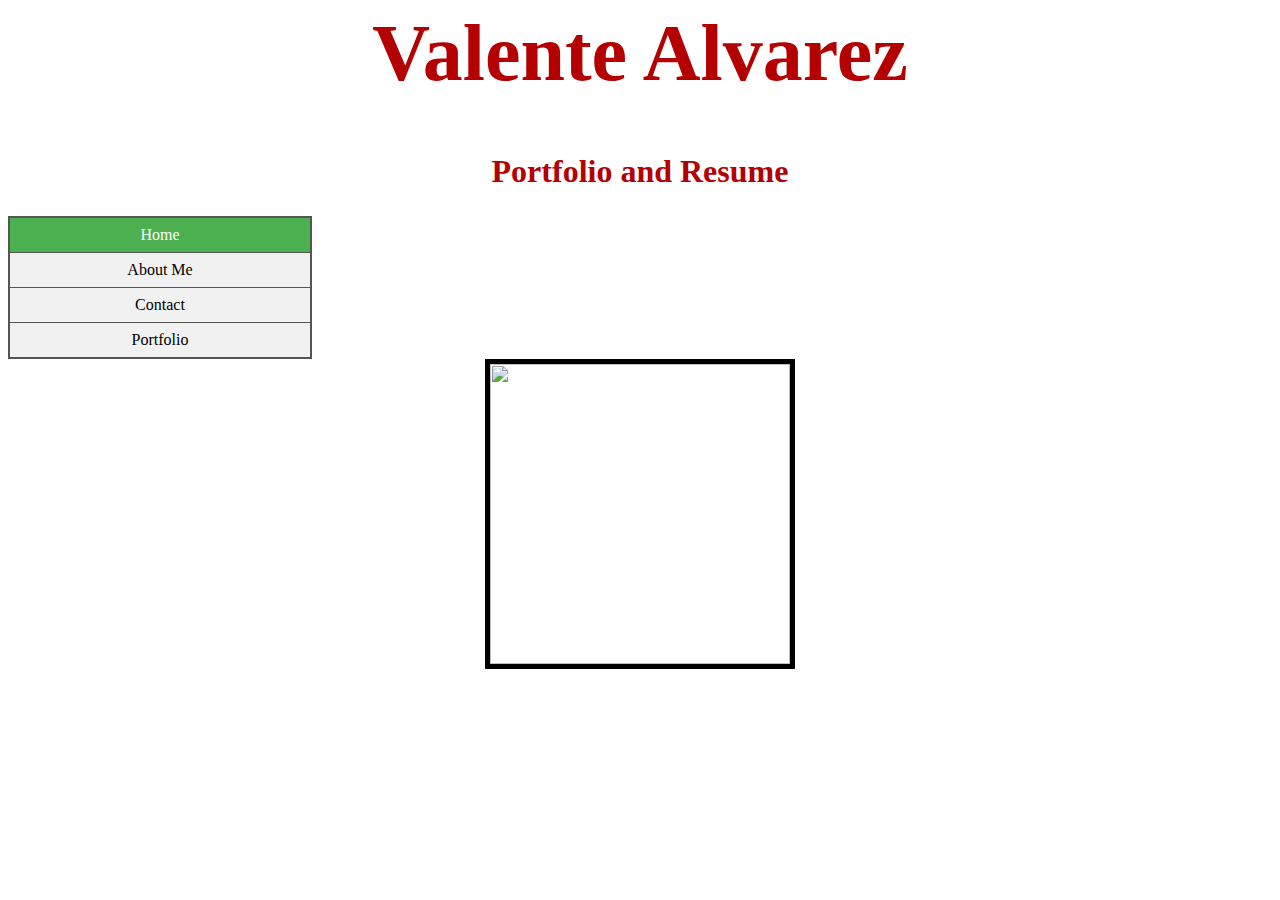
==== index.html @ 8484dba6 "added a background picture to the body." ====
<html>
<header>
    <title><b>Valente Alvarez Portfolio</b></title>
    <link href="style.css" rel="stylesheet" />
</header>

<body background="bg.jpg">
    <center><b><h1>Valente Alvarez</h1></b></center>
    <center><b><h2>Portfolio and Resume</h2></b></center>
    <div id="nav">
        <ul id="home">
            <li><a class="active" href="index.html">Home</a></li>
            <li><a href="about.html">About Me</a></li>
            <li><a href="contact.html">Contact</a></li>
            <li><a href="portfolio.html">Portfolio</a></li>
        </ul>
        <center><img src='https://mail.google.com/mail/?ui=2&ik=c2aad21cc1&view=att&th=15e968c773f52052&attid=0.1&disp=safe&zw' width='300'
                height='300' border=5 /></center>
    </div>
</body>

</html>
---- style.css ----
body {
    background-size: 100%;
}

h1 {
    font-family: 'Times New Roman';
    color: #b40000;
    font-size: 500%;
}
h2 {
    font-family: 'Times New Roman';
    color: #b40000;
    font-size: 200%;
}
b.base {
    color: gold;
}
#home {
    list-style-type: none;
    margin: 0;
    padding: 0;
    width: 300px;
    background-color: #f1f1f1;
    border: 2px solid #555;
}

li a {
    display: block;
    color: #000;
    padding: 8px 16px;
    text-decoration: none;
}

li {
    text-align: center;
    border-bottom: 1px solid #555;
}

li:last-child {
    border-bottom: none;
}

li a.active {
    background-color: #4caf50;
    color: white;
}

li a:hover:not(.active) {
    background-color: #555;
    color: white;
}
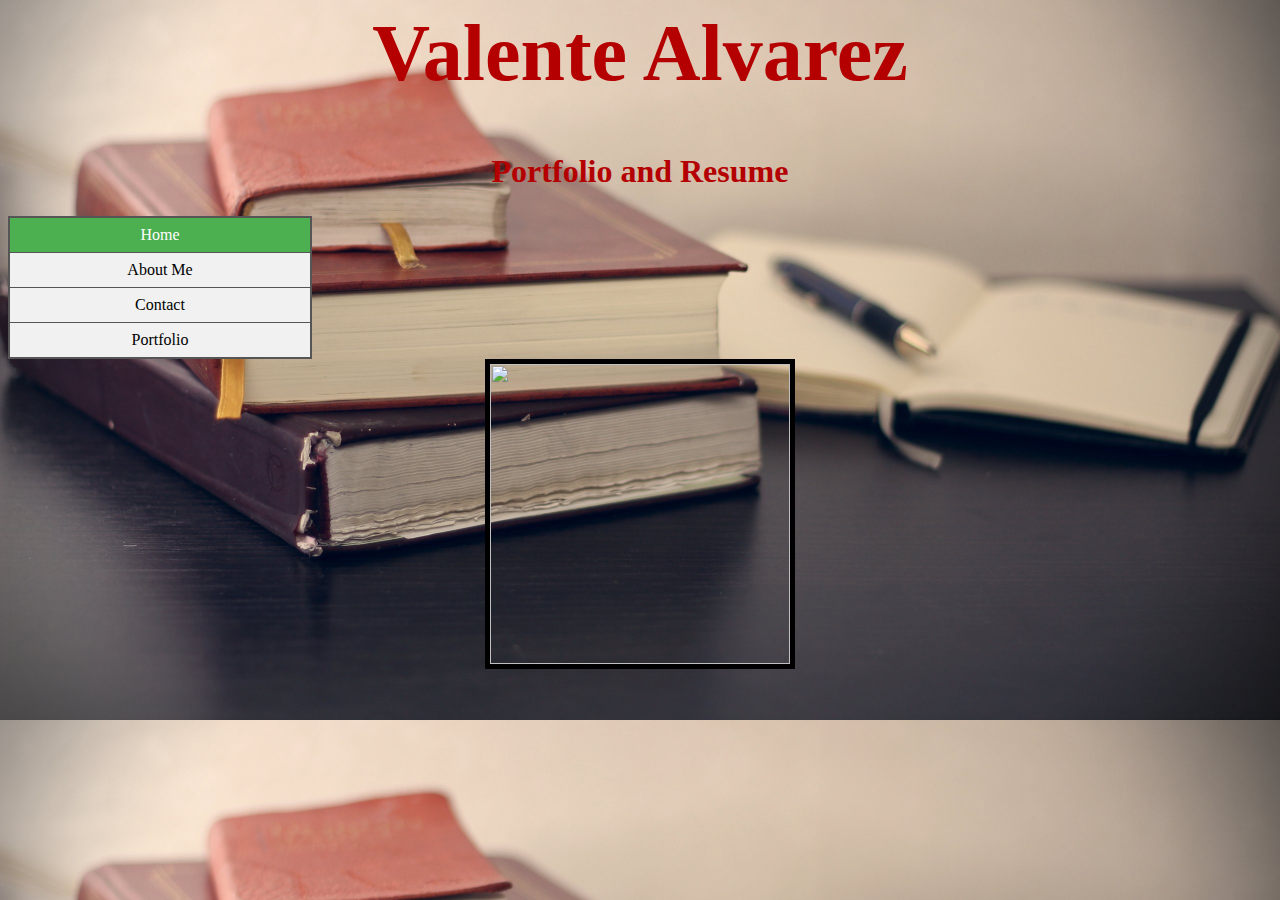
==== commit 69109da5: "added a picture to the page." ====
--- a/index.html
+++ b/index.html
@@ -14,8 +14,7 @@
             <li><a href="contact.html">Contact</a></li>
             <li><a href="portfolio.html">Portfolio</a></li>
         </ul>
-        <center><img src='https://mail.google.com/mail/?ui=2&ik=c2aad21cc1&view=att&th=15e968c773f52052&attid=0.1&disp=safe&zw' width='300'
-                height='300' border=5 /></center>
+        <center><img src='me.jpg' width='300' height='300' border=5 /></center>
     </div>
 </body>
 
--- a/style.css
+++ b/style.css
@@ -1,4 +1,5 @@
 body {
+    background-image: url('bg.jpg');
     background-size: 100%;
 }
 
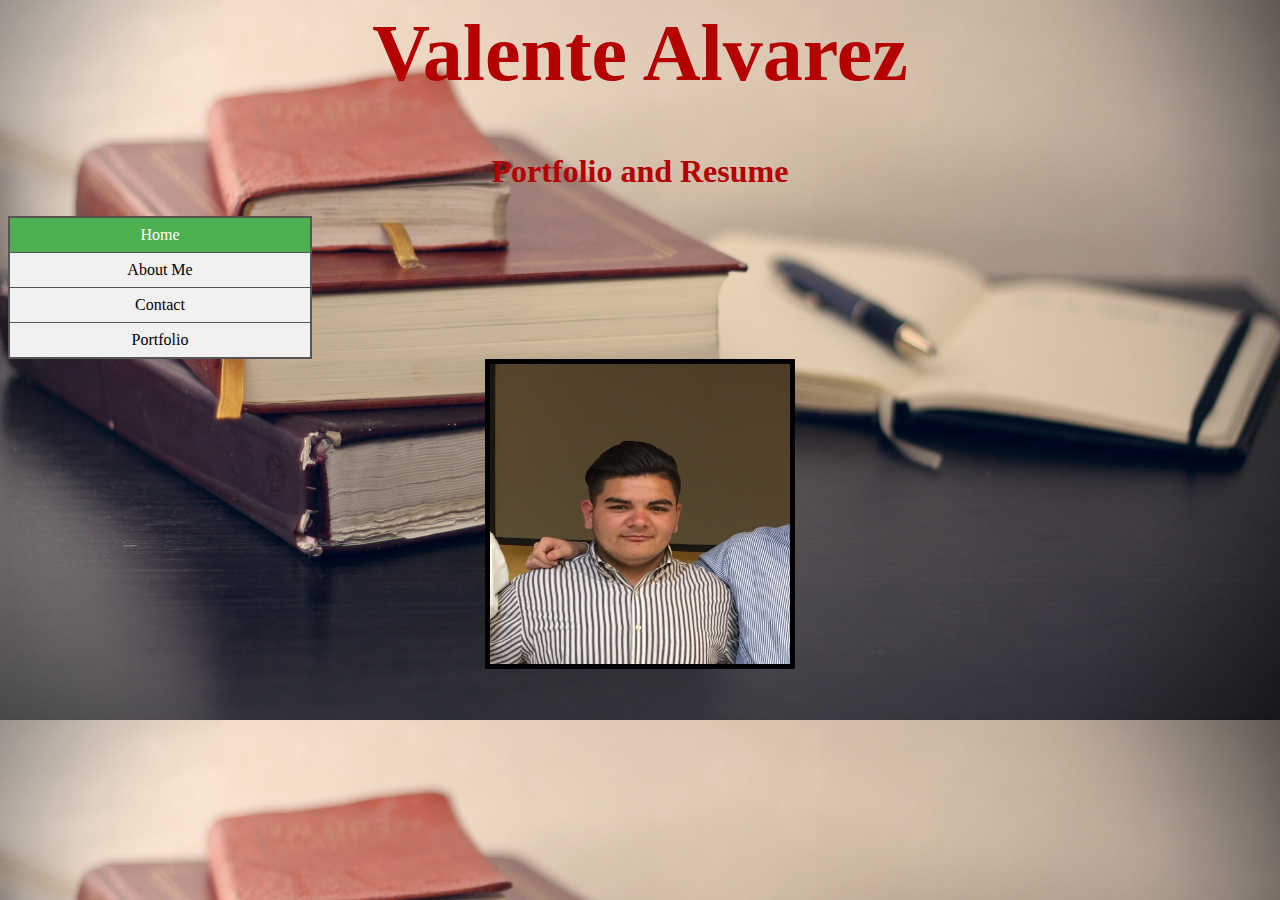
==== commit a8795789: "change the picture i had before accidently changing it" ====
(no text change in the page or its own stylesheets)
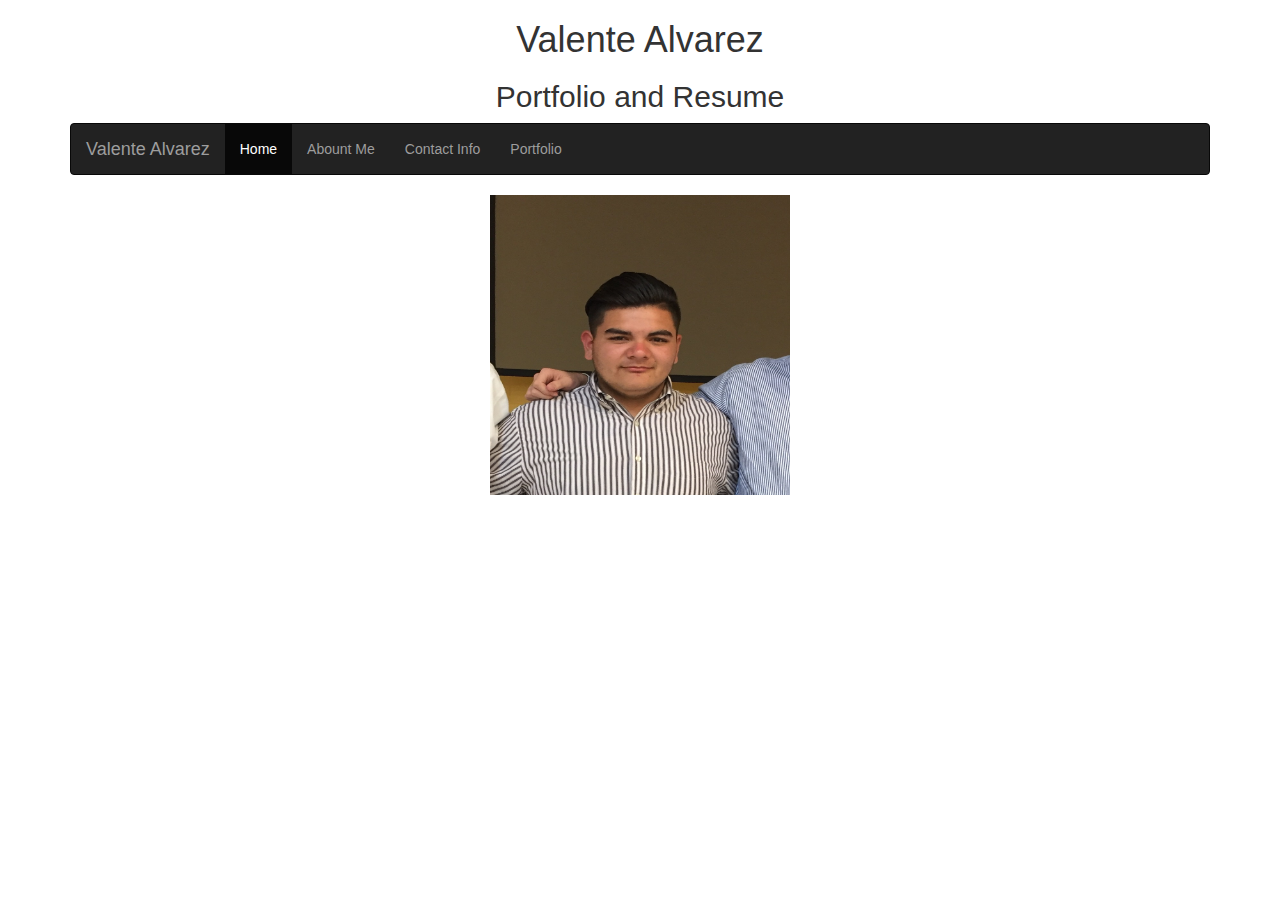
==== commit 6dafd46e: "changed my whole html so that it would only link to one style sheet." ====
--- a/index.html
+++ b/index.html
@@ -1,19 +1,34 @@
 <html>
 <header>
-    <title><b>Valente Alvarez Portfolio</b></title>
-    <link href="style.css" rel="stylesheet" />
+    <!-- Latest compiled and minified CSS -->
+    <link rel="stylesheet" href="https://maxcdn.bootstrapcdn.com/bootstrap/3.3.7/css/bootstrap.min.css">
+    <!-- jQuery library -->
+    <script src="https://ajax.googleapis.com/ajax/libs/jquery/3.2.1/jquery.min.js"></script>
+    <!-- Latest compiled JavaScript -->
+    <script src="https://maxcdn.bootstrapcdn.com/bootstrap/3.3.7/js/bootstrap.min.js"></script>
+    <link rel="stylesheet" href="lavish.css" type="text/css">
+    <link href="https://fonts.googleapis.com/css?family=Satisfy" rel="stylesheet">
+    <link rel="stylesheet" href="stylesheet.css" type="text/css">
+    <title>Valente Alvarez Portfolio</title>
 </header>
 
-<body background="bg.jpg">
+<body>
     <center><b><h1>Valente Alvarez</h1></b></center>
     <center><b><h2>Portfolio and Resume</h2></b></center>
-    <div id="nav">
-        <ul id="home">
-            <li><a class="active" href="index.html">Home</a></li>
-            <li><a href="about.html">About Me</a></li>
-            <li><a href="contact.html">Contact</a></li>
-            <li><a href="portfolio.html">Portfolio</a></li>
-        </ul>
+    <div class="container">
+        <nav class="navbar navbar-inverse">
+            <div class="container-fluid">
+                <div class="navbar-header">
+                    <a class="navbar-brand cursive-font" href="#">Valente Alvarez</a>
+                </div>
+                <ul class="nav navbar-nav">
+                    <li class="active"><a href="index.html">Home</a></li>
+                    <li><a href="about.html">Abount Me</a></li>
+                    <li><a href="contact.html">Contact Info</a></li>
+                    <li><a href="portfolio.html">Portfolio</a></li>
+                </ul>
+            </div>
+        </nav>
         <center><img src='me.jpg' width='300' height='300' border=5 /></center>
     </div>
 </body>
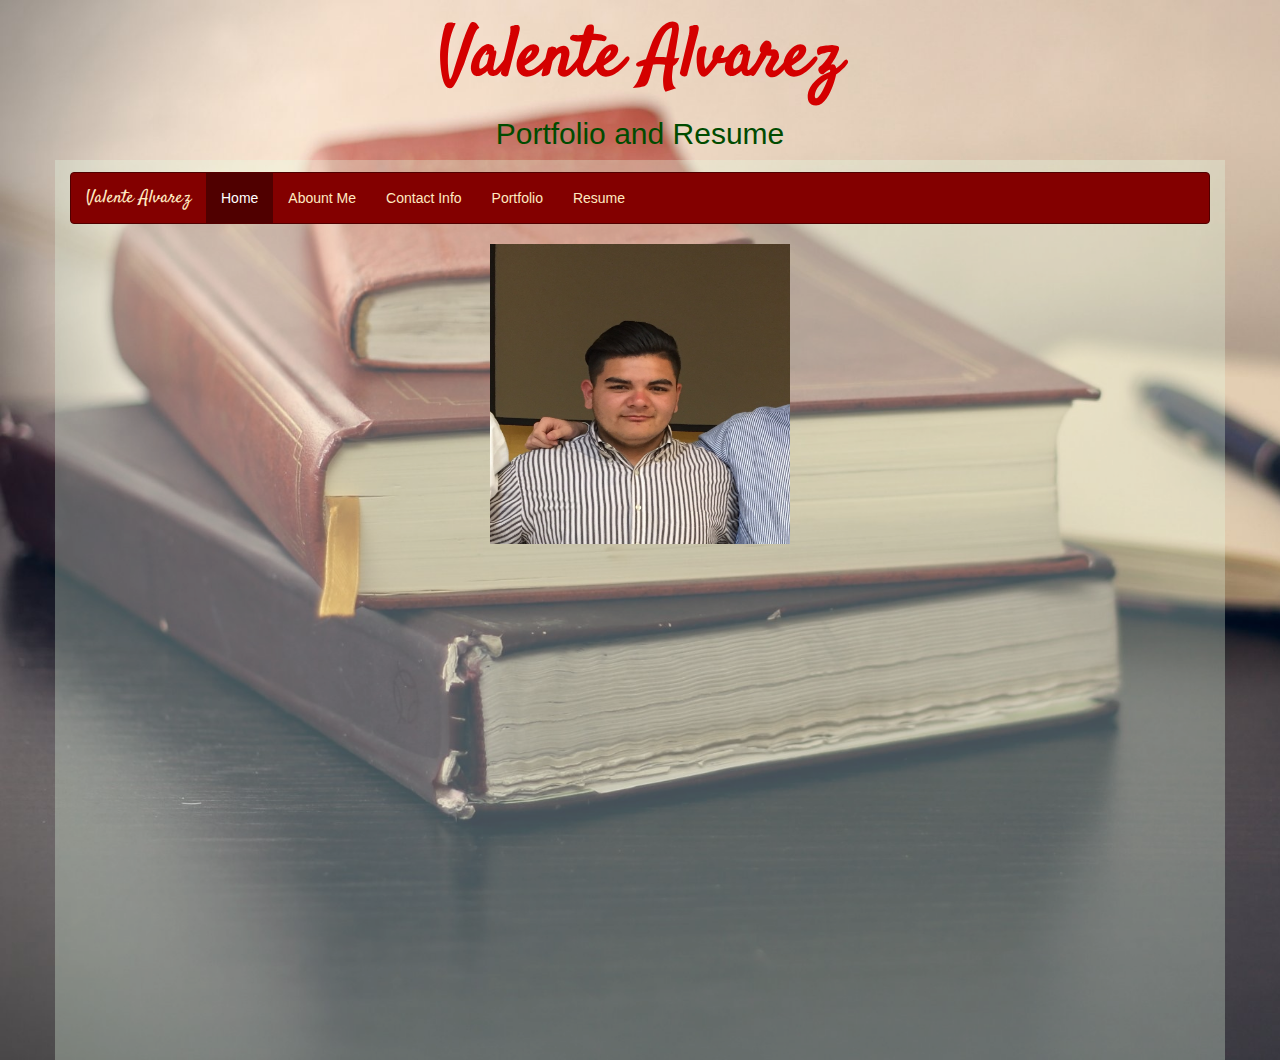
==== commit 085d93ec: "added a navigator that will tak the user to the resume." ====
--- a/index.html
+++ b/index.html
@@ -26,6 +26,7 @@
                     <li><a href="about.html">Abount Me</a></li>
                     <li><a href="contact.html">Contact Info</a></li>
                     <li><a href="portfolio.html">Portfolio</a></li>
+                    <li><a href="Valente Alvarez Resume.pdf">Resume</a></li>
                 </ul>
             </div>
         </nav>
--- a/lavish.css
+++ b/lavish.css
@@ -0,0 +1,5638 @@
+@charset "UTF-8";
+/* CSS generated by http://lavishbootstrap.com */
+/*! normalize.css v3.0.2 | MIT License | git.io/normalize */
+html {
+  font-family: sans-serif;
+  -ms-text-size-adjust: 100%;
+  -webkit-text-size-adjust: 100%; }
+
+body {
+  margin: 0; }
+
+article,
+aside,
+details,
+figcaption,
+figure,
+footer,
+header,
+hgroup,
+main,
+menu,
+nav,
+section,
+summary {
+  display: block; }
+
+audio,
+canvas,
+progress,
+video {
+  display: inline-block;
+  vertical-align: baseline; }
+
+audio:not([controls]) {
+  display: none;
+  height: 0; }
+
+[hidden],
+template {
+  display: none; }
+
+a {
+  background-color: transparent; }
+
+a:active,
+a:hover {
+  outline: 0; }
+
+abbr[title] {
+  border-bottom: 1px dotted; }
+
+b,
+strong {
+  font-weight: bold; }
+
+dfn {
+  font-style: italic; }
+
+h1 {
+  font-size: 2em;
+  margin: 0.67em 0; }
+
+mark {
+  background: #ff0;
+  color: #000; }
+
+small {
+  font-size: 80%; }
+
+sub,
+sup {
+  font-size: 75%;
+  line-height: 0;
+  position: relative;
+  vertical-align: baseline; }
+
+sup {
+  top: -0.5em; }
+
+sub {
+  bottom: -0.25em; }
+
+img {
+  border: 0; }
+
+svg:not(:root) {
+  overflow: hidden; }
+
+figure {
+  margin: 1em 40px; }
+
+hr {
+  -moz-box-sizing: content-box;
+  box-sizing: content-box;
+  height: 0; }
+
+pre {
+  overflow: auto; }
+
+code,
+kbd,
+pre,
+samp {
+  font-family: monospace, monospace;
+  font-size: 1em; }
+
+button,
+input,
+optgroup,
+select,
+textarea {
+  color: inherit;
+  font: inherit;
+  margin: 0; }
+
+button {
+  overflow: visible; }
+
+button,
+select {
+  text-transform: none; }
+
+button,
+html input[type="button"],
+input[type="reset"],
+input[type="submit"] {
+  -webkit-appearance: button;
+  cursor: pointer; }
+
+button[disabled],
+html input[disabled] {
+  cursor: default; }
+
+button::-moz-focus-inner,
+input::-moz-focus-inner {
+  border: 0;
+  padding: 0; }
+
+input {
+  line-height: normal; }
+
+input[type="checkbox"],
+input[type="radio"] {
+  box-sizing: border-box;
+  padding: 0; }
+
+input[type="number"]::-webkit-inner-spin-button,
+input[type="number"]::-webkit-outer-spin-button {
+  height: auto; }
+
+input[type="search"] {
+  -webkit-appearance: textfield;
+  -moz-box-sizing: content-box;
+  -webkit-box-sizing: content-box;
+  box-sizing: content-box; }
+
+input[type="search"]::-webkit-search-cancel-button,
+input[type="search"]::-webkit-search-decoration {
+  -webkit-appearance: none; }
+
+fieldset {
+  border: 1px solid #c0c0c0;
+  margin: 0 2px;
+  padding: 0.35em 0.625em 0.75em; }
+
+legend {
+  border: 0;
+  padding: 0; }
+
+textarea {
+  overflow: auto; }
+
+optgroup {
+  font-weight: bold; }
+
+table {
+  border-collapse: collapse;
+  border-spacing: 0; }
+
+td,
+th {
+  padding: 0; }
+
+/*! Source: https://github.com/h5bp/html5-boilerplate/blob/master/src/css/main.css */
+@media print {
+  *,
+  *:before,
+  *:after {
+    background: transparent !important;
+    color: #000 !important;
+    box-shadow: none !important;
+    text-shadow: none !important; }
+
+  a,
+  a:visited {
+    text-decoration: underline; }
+
+  a[href]:after {
+    content: " (" attr(href) ")"; }
+
+  abbr[title]:after {
+    content: " (" attr(title) ")"; }
+
+  a[href^="#"]:after,
+  a[href^="javascript:"]:after {
+    content: ""; }
+
+  pre,
+  blockquote {
+    border: 1px solid #999;
+    page-break-inside: avoid; }
+
+  thead {
+    display: table-header-group; }
+
+  tr,
+  img {
+    page-break-inside: avoid; }
+
+  img {
+    max-width: 100% !important; }
+
+  p,
+  h2,
+  h3 {
+    orphans: 3;
+    widows: 3; }
+
+  h2,
+  h3 {
+    page-break-after: avoid; }
+
+  select {
+    background: #fff !important; }
+
+  .navbar {
+    display: none; }
+
+  .btn > .caret,
+  .dropup > .btn > .caret {
+    border-top-color: #000 !important; }
+
+  .label {
+    border: 1px solid #000; }
+
+  .table {
+    border-collapse: collapse !important; }
+    .table td,
+    .table th {
+      background-color: #fff !important; }
+
+  .table-bordered th,
+  .table-bordered td {
+    border: 1px solid #ddd !important; } }
+@font-face {
+  font-family: 'Glyphicons Halflings';
+  src: url("../fonts/bootstrap/glyphicons-halflings-regular.eot");
+  src: url("../fonts/bootstrap/glyphicons-halflings-regular.eot?#iefix") format("embedded-opentype"), url("../fonts/bootstrap/glyphicons-halflings-regular.woff2") format("woff2"), url("../fonts/bootstrap/glyphicons-halflings-regular.woff") format("woff"), url("../fonts/bootstrap/glyphicons-halflings-regular.ttf") format("truetype"), url("../fonts/bootstrap/glyphicons-halflings-regular.svg#glyphicons_halflingsregular") format("svg"); }
+.glyphicon {
+  position: relative;
+  top: 1px;
+  display: inline-block;
+  font-family: 'Glyphicons Halflings';
+  font-style: normal;
+  font-weight: normal;
+  line-height: 1;
+  -webkit-font-smoothing: antialiased;
+  -moz-osx-font-smoothing: grayscale; }
+
+.glyphicon-asterisk:before {
+  content: "\2a"; }
+
+.glyphicon-plus:before {
+  content: "\2b"; }
+
+.glyphicon-euro:before,
+.glyphicon-eur:before {
+  content: "\20ac"; }
+
+.glyphicon-minus:before {
+  content: "\2212"; }
+
+.glyphicon-cloud:before {
+  content: "\2601"; }
+
+.glyphicon-envelope:before {
+  content: "\2709"; }
+
+.glyphicon-pencil:before {
+  content: "\270f"; }
+
+.glyphicon-glass:before {
+  content: "\e001"; }
+
+.glyphicon-music:before {
+  content: "\e002"; }
+
+.glyphicon-search:before {
+  content: "\e003"; }
+
+.glyphicon-heart:before {
+  content: "\e005"; }
+
+.glyphicon-star:before {
+  content: "\e006"; }
+
+.glyphicon-star-empty:before {
+  content: "\e007"; }
+
+.glyphicon-user:before {
+  content: "\e008"; }
+
+.glyphicon-film:before {
+  content: "\e009"; }
+
+.glyphicon-th-large:before {
+  content: "\e010"; }
+
+.glyphicon-th:before {
+  content: "\e011"; }
+
+.glyphicon-th-list:before {
+  content: "\e012"; }
+
+.glyphicon-ok:before {
+  content: "\e013"; }
+
+.glyphicon-remove:before {
+  content: "\e014"; }
+
+.glyphicon-zoom-in:before {
+  content: "\e015"; }
+
+.glyphicon-zoom-out:before {
+  content: "\e016"; }
+
+.glyphicon-off:before {
+  content: "\e017"; }
+
+.glyphicon-signal:before {
+  content: "\e018"; }
+
+.glyphicon-cog:before {
+  content: "\e019"; }
+
+.glyphicon-trash:before {
+  content: "\e020"; }
+
+.glyphicon-home:before {
+  content: "\e021"; }
+
+.glyphicon-file:before {
+  content: "\e022"; }
+
+.glyphicon-time:before {
+  content: "\e023"; }
+
+.glyphicon-road:before {
+  content: "\e024"; }
+
+.glyphicon-download-alt:before {
+  content: "\e025"; }
+
+.glyphicon-download:before {
+  content: "\e026"; }
+
+.glyphicon-upload:before {
+  content: "\e027"; }
+
+.glyphicon-inbox:before {
+  content: "\e028"; }
+
+.glyphicon-play-circle:before {
+  content: "\e029"; }
+
+.glyphicon-repeat:before {
+  content: "\e030"; }
+
+.glyphicon-refresh:before {
+  content: "\e031"; }
+
+.glyphicon-list-alt:before {
+  content: "\e032"; }
+
+.glyphicon-lock:before {
+  content: "\e033"; }
+
+.glyphicon-flag:before {
+  content: "\e034"; }
+
+.glyphicon-headphones:before {
+  content: "\e035"; }
+
+.glyphicon-volume-off:before {
+  content: "\e036"; }
+
+.glyphicon-volume-down:before {
+  content: "\e037"; }
+
+.glyphicon-volume-up:before {
+  content: "\e038"; }
+
+.glyphicon-qrcode:before {
+  content: "\e039"; }
+
+.glyphicon-barcode:before {
+  content: "\e040"; }
+
+.glyphicon-tag:before {
+  content: "\e041"; }
+
+.glyphicon-tags:before {
+  content: "\e042"; }
+
+.glyphicon-book:before {
+  content: "\e043"; }
+
+.glyphicon-bookmark:before {
+  content: "\e044"; }
+
+.glyphicon-print:before {
+  content: "\e045"; }
+
+.glyphicon-camera:before {
+  content: "\e046"; }
+
+.glyphicon-font:before {
+  content: "\e047"; }
+
+.glyphicon-bold:before {
+  content: "\e048"; }
+
+.glyphicon-italic:before {
+  content: "\e049"; }
+
+.glyphicon-text-height:before {
+  content: "\e050"; }
+
+.glyphicon-text-width:before {
+  content: "\e051"; }
+
+.glyphicon-align-left:before {
+  content: "\e052"; }
+
+.glyphicon-align-center:before {
+  content: "\e053"; }
+
+.glyphicon-align-right:before {
+  content: "\e054"; }
+
+.glyphicon-align-justify:before {
+  content: "\e055"; }
+
+.glyphicon-list:before {
+  content: "\e056"; }
+
+.glyphicon-indent-left:before {
+  content: "\e057"; }
+
+.glyphicon-indent-right:before {
+  content: "\e058"; }
+
+.glyphicon-facetime-video:before {
+  content: "\e059"; }
+
+.glyphicon-picture:before {
+  content: "\e060"; }
+
+.glyphicon-map-marker:before {
+  content: "\e062"; }
+
+.glyphicon-adjust:before {
+  content: "\e063"; }
+
+.glyphicon-tint:before {
+  content: "\e064"; }
+
+.glyphicon-edit:before {
+  content: "\e065"; }
+
+.glyphicon-share:before {
+  content: "\e066"; }
+
+.glyphicon-check:before {
+  content: "\e067"; }
+
+.glyphicon-move:before {
+  content: "\e068"; }
+
+.glyphicon-step-backward:before {
+  content: "\e069"; }
+
+.glyphicon-fast-backward:before {
+  content: "\e070"; }
+
+.glyphicon-backward:before {
+  content: "\e071"; }
+
+.glyphicon-play:before {
+  content: "\e072"; }
+
+.glyphicon-pause:before {
+  content: "\e073"; }
+
+.glyphicon-stop:before {
+  content: "\e074"; }
+
+.glyphicon-forward:before {
+  content: "\e075"; }
+
+.glyphicon-fast-forward:before {
+  content: "\e076"; }
+
+.glyphicon-step-forward:before {
+  content: "\e077"; }
+
+.glyphicon-eject:before {
+  content: "\e078"; }
+
+.glyphicon-chevron-left:before {
+  content: "\e079"; }
+
+.glyphicon-chevron-right:before {
+  content: "\e080"; }
+
+.glyphicon-plus-sign:before {
+  content: "\e081"; }
+
+.glyphicon-minus-sign:before {
+  content: "\e082"; }
+
+.glyphicon-remove-sign:before {
+  content: "\e083"; }
+
+.glyphicon-ok-sign:before {
+  content: "\e084"; }
+
+.glyphicon-question-sign:before {
+  content: "\e085"; }
+
+.glyphicon-info-sign:before {
+  content: "\e086"; }
+
+.glyphicon-screenshot:before {
+  content: "\e087"; }
+
+.glyphicon-remove-circle:before {
+  content: "\e088"; }
+
+.glyphicon-ok-circle:before {
+  content: "\e089"; }
+
+.glyphicon-ban-circle:before {
+  content: "\e090"; }
+
+.glyphicon-arrow-left:before {
+  content: "\e091"; }
+
+.glyphicon-arrow-right:before {
+  content: "\e092"; }
+
+.glyphicon-arrow-up:before {
+  content: "\e093"; }
+
+.glyphicon-arrow-down:before {
+  content: "\e094"; }
+
+.glyphicon-share-alt:before {
+  content: "\e095"; }
+
+.glyphicon-resize-full:before {
+  content: "\e096"; }
+
+.glyphicon-resize-small:before {
+  content: "\e097"; }
+
+.glyphicon-exclamation-sign:before {
+  content: "\e101"; }
+
+.glyphicon-gift:before {
+  content: "\e102"; }
+
+.glyphicon-leaf:before {
+  content: "\e103"; }
+
+.glyphicon-fire:before {
+  content: "\e104"; }
+
+.glyphicon-eye-open:before {
+  content: "\e105"; }
+
+.glyphicon-eye-close:before {
+  content: "\e106"; }
+
+.glyphicon-warning-sign:before {
+  content: "\e107"; }
+
+.glyphicon-plane:before {
+  content: "\e108"; }
+
+.glyphicon-calendar:before {
+  content: "\e109"; }
+
+.glyphicon-random:before {
+  content: "\e110"; }
+
+.glyphicon-comment:before {
+  content: "\e111"; }
+
+.glyphicon-magnet:before {
+  content: "\e112"; }
+
+.glyphicon-chevron-up:before {
+  content: "\e113"; }
+
+.glyphicon-chevron-down:before {
+  content: "\e114"; }
+
+.glyphicon-retweet:before {
+  content: "\e115"; }
+
+.glyphicon-shopping-cart:before {
+  content: "\e116"; }
+
+.glyphicon-folder-close:before {
+  content: "\e117"; }
+
+.glyphicon-folder-open:before {
+  content: "\e118"; }
+
+.glyphicon-resize-vertical:before {
+  content: "\e119"; }
+
+.glyphicon-resize-horizontal:before {
+  content: "\e120"; }
+
+.glyphicon-hdd:before {
+  content: "\e121"; }
+
+.glyphicon-bullhorn:before {
+  content: "\e122"; }
+
+.glyphicon-bell:before {
+  content: "\e123"; }
+
+.glyphicon-certificate:before {
+  content: "\e124"; }
+
+.glyphicon-thumbs-up:before {
+  content: "\e125"; }
+
+.glyphicon-thumbs-down:before {
+  content: "\e126"; }
+
+.glyphicon-hand-right:before {
+  content: "\e127"; }
+
+.glyphicon-hand-left:before {
+  content: "\e128"; }
+
+.glyphicon-hand-up:before {
+  content: "\e129"; }
+
+.glyphicon-hand-down:before {
+  content: "\e130"; }
+
+.glyphicon-circle-arrow-right:before {
+  content: "\e131"; }
+
+.glyphicon-circle-arrow-left:before {
+  content: "\e132"; }
+
+.glyphicon-circle-arrow-up:before {
+  content: "\e133"; }
+
+.glyphicon-circle-arrow-down:before {
+  content: "\e134"; }
+
+.glyphicon-globe:before {
+  content: "\e135"; }
+
+.glyphicon-wrench:before {
+  content: "\e136"; }
+
+.glyphicon-tasks:before {
+  content: "\e137"; }
+
+.glyphicon-filter:before {
+  content: "\e138"; }
+
+.glyphicon-briefcase:before {
+  content: "\e139"; }
+
+.glyphicon-fullscreen:before {
+  content: "\e140"; }
+
+.glyphicon-dashboard:before {
+  content: "\e141"; }
+
+.glyphicon-paperclip:before {
+  content: "\e142"; }
+
+.glyphicon-heart-empty:before {
+  content: "\e143"; }
+
+.glyphicon-link:before {
+  content: "\e144"; }
+
+.glyphicon-phone:before {
+  content: "\e145"; }
+
+.glyphicon-pushpin:before {
+  content: "\e146"; }
+
+.glyphicon-usd:before {
+  content: "\e148"; }
+
+.glyphicon-gbp:before {
+  content: "\e149"; }
+
+.glyphicon-sort:before {
+  content: "\e150"; }
+
+.glyphicon-sort-by-alphabet:before {
+  content: "\e151"; }
+
+.glyphicon-sort-by-alphabet-alt:before {
+  content: "\e152"; }
+
+.glyphicon-sort-by-order:before {
+  content: "\e153"; }
+
+.glyphicon-sort-by-order-alt:before {
+  content: "\e154"; }
+
+.glyphicon-sort-by-attributes:before {
+  content: "\e155"; }
+
+.glyphicon-sort-by-attributes-alt:before {
+  content: "\e156"; }
+
+.glyphicon-unchecked:before {
+  content: "\e157"; }
+
+.glyphicon-expand:before {
+  content: "\e158"; }
+
+.glyphicon-collapse-down:before {
+  content: "\e159"; }
+
+.glyphicon-collapse-up:before {
+  content: "\e160"; }
+
+.glyphicon-log-in:before {
+  content: "\e161"; }
+
+.glyphicon-flash:before {
+  content: "\e162"; }
+
+.glyphicon-log-out:before {
+  content: "\e163"; }
+
+.glyphicon-new-window:before {
+  content: "\e164"; }
+
+.glyphicon-record:before {
+  content: "\e165"; }
+
+.glyphicon-save:before {
+  content: "\e166"; }
+
+.glyphicon-open:before {
+  content: "\e167"; }
+
+.glyphicon-saved:before {
+  content: "\e168"; }
+
+.glyphicon-import:before {
+  content: "\e169"; }
+
+.glyphicon-export:before {
+  content: "\e170"; }
+
+.glyphicon-send:before {
+  content: "\e171"; }
+
+.glyphicon-floppy-disk:before {
+  content: "\e172"; }
+
+.glyphicon-floppy-saved:before {
+  content: "\e173"; }
+
+.glyphicon-floppy-remove:before {
+  content: "\e174"; }
+
+.glyphicon-floppy-save:before {
+  content: "\e175"; }
+
+.glyphicon-floppy-open:before {
+  content: "\e176"; }
+
+.glyphicon-credit-card:before {
+  content: "\e177"; }
+
+.glyphicon-transfer:before {
+  content: "\e178"; }
+
+.glyphicon-cutlery:before {
+  content: "\e179"; }
+
+.glyphicon-header:before {
+  content: "\e180"; }
+
+.glyphicon-compressed:before {
+  content: "\e181"; }
+
+.glyphicon-earphone:before {
+  content: "\e182"; }
+
+.glyphicon-phone-alt:before {
+  content: "\e183"; }
+
+.glyphicon-tower:before {
+  content: "\e184"; }
+
+.glyphicon-stats:before {
+  content: "\e185"; }
+
+.glyphicon-sd-video:before {
+  content: "\e186"; }
+
+.glyphicon-hd-video:before {
+  content: "\e187"; }
+
+.glyphicon-subtitles:before {
+  content: "\e188"; }
+
+.glyphicon-sound-stereo:before {
+  content: "\e189"; }
+
+.glyphicon-sound-dolby:before {
+  content: "\e190"; }
+
+.glyphicon-sound-5-1:before {
+  content: "\e191"; }
+
+.glyphicon-sound-6-1:before {
+  content: "\e192"; }
+
+.glyphicon-sound-7-1:before {
+  content: "\e193"; }
+
+.glyphicon-copyright-mark:before {
+  content: "\e194"; }
+
+.glyphicon-registration-mark:before {
+  content: "\e195"; }
+
+.glyphicon-cloud-download:before {
+  content: "\e197"; }
+
+.glyphicon-cloud-upload:before {
+  content: "\e198"; }
+
+.glyphicon-tree-conifer:before {
+  content: "\e199"; }
+
+.glyphicon-tree-deciduous:before {
+  content: "\e200"; }
+
+.glyphicon-cd:before {
+  content: "\e201"; }
+
+.glyphicon-save-file:before {
+  content: "\e202"; }
+
+.glyphicon-open-file:before {
+  content: "\e203"; }
+
+.glyphicon-level-up:before {
+  content: "\e204"; }
+
+.glyphicon-copy:before {
+  content: "\e205"; }
+
+.glyphicon-paste:before {
+  content: "\e206"; }
+
+.glyphicon-alert:before {
+  content: "\e209"; }
+
+.glyphicon-equalizer:before {
+  content: "\e210"; }
+
+.glyphicon-king:before {
+  content: "\e211"; }
+
+.glyphicon-queen:before {
+  content: "\e212"; }
+
+.glyphicon-pawn:before {
+  content: "\e213"; }
+
+.glyphicon-bishop:before {
+  content: "\e214"; }
+
+.glyphicon-knight:before {
+  content: "\e215"; }
+
+.glyphicon-baby-formula:before {
+  content: "\e216"; }
+
+.glyphicon-tent:before {
+  content: "\26fa"; }
+
+.glyphicon-blackboard:before {
+  content: "\e218"; }
+
+.glyphicon-bed:before {
+  content: "\e219"; }
+
+.glyphicon-apple:before {
+  content: "\f8ff"; }
+
+.glyphicon-erase:before {
+  content: "\e221"; }
+
+.glyphicon-hourglass:before {
+  content: "\231b"; }
+
+.glyphicon-lamp:before {
+  content: "\e223"; }
+
+.glyphicon-duplicate:before {
+  content: "\e224"; }
+
+.glyphicon-piggy-bank:before {
+  content: "\e225"; }
+
+.glyphicon-scissors:before {
+  content: "\e226"; }
+
+.glyphicon-bitcoin:before {
+  content: "\e227"; }
+
+.glyphicon-btc:before {
+  content: "\e227"; }
+
+.glyphicon-xbt:before {
+  content: "\e227"; }
+
+.glyphicon-yen:before {
+  content: "\00a5"; }
+
+.glyphicon-jpy:before {
+  content: "\00a5"; }
+
+.glyphicon-ruble:before {
+  content: "\20bd"; }
+
+.glyphicon-rub:before {
+  content: "\20bd"; }
+
+.glyphicon-scale:before {
+  content: "\e230"; }
+
+.glyphicon-ice-lolly:before {
+  content: "\e231"; }
+
+.glyphicon-ice-lolly-tasted:before {
+  content: "\e232"; }
+
+.glyphicon-education:before {
+  content: "\e233"; }
+
+.glyphicon-option-horizontal:before {
+  content: "\e234"; }
+
+.glyphicon-option-vertical:before {
+  content: "\e235"; }
+
+.glyphicon-menu-hamburger:before {
+  content: "\e236"; }
+
+.glyphicon-modal-window:before {
+  content: "\e237"; }
+
+.glyphicon-oil:before {
+  content: "\e238"; }
+
+.glyphicon-grain:before {
+  content: "\e239"; }
+
+.glyphicon-sunglasses:before {
+  content: "\e240"; }
+
+.glyphicon-text-size:before {
+  content: "\e241"; }
+
+.glyphicon-text-color:before {
+  content: "\e242"; }
+
+.glyphicon-text-background:before {
+  content: "\e243"; }
+
+.glyphicon-object-align-top:before {
+  content: "\e244"; }
+
+.glyphicon-object-align-bottom:before {
+  content: "\e245"; }
+
+.glyphicon-object-align-horizontal:before {
+  content: "\e246"; }
+
+.glyphicon-object-align-left:before {
+  content: "\e247"; }
+
+.glyphicon-object-align-vertical:before {
+  content: "\e248"; }
+
+.glyphicon-object-align-right:before {
+  content: "\e249"; }
+
+.glyphicon-triangle-right:before {
+  content: "\e250"; }
+
+.glyphicon-triangle-left:before {
+  content: "\e251"; }
+
+.glyphicon-triangle-bottom:before {
+  content: "\e252"; }
+
+.glyphicon-triangle-top:before {
+  content: "\e253"; }
+
+.glyphicon-console:before {
+  content: "\e254"; }
+
+.glyphicon-superscript:before {
+  content: "\e255"; }
+
+.glyphicon-subscript:before {
+  content: "\e256"; }
+
+.glyphicon-menu-left:before {
+  content: "\e257"; }
+
+.glyphicon-menu-right:before {
+  content: "\e258"; }
+
+.glyphicon-menu-down:before {
+  content: "\e259"; }
+
+.glyphicon-menu-up:before {
+  content: "\e260"; }
+
+* {
+  -webkit-box-sizing: border-box;
+  -moz-box-sizing: border-box;
+  box-sizing: border-box; }
+
+*:before,
+*:after {
+  -webkit-box-sizing: border-box;
+  -moz-box-sizing: border-box;
+  box-sizing: border-box; }
+
+html {
+  font-size: 10px;
+  -webkit-tap-highlight-color: transparent; }
+
+body {
+  font-family: "Helvetica Neue", Helvetica, Arial, sans-serif;
+  font-size: 14px;
+  line-height: 1.42857;
+  color: #004B00;
+  background-color: #E8FEE8; }
+
+input,
+button,
+select,
+textarea {
+  font-family: inherit;
+  font-size: inherit;
+  line-height: inherit; }
+
+a {
+  color: #006868;
+  text-decoration: none; }
+  a:hover, a:focus {
+    color: #001b1b;
+    text-decoration: underline; }
+  a:focus {
+    outline: thin dotted;
+    outline: 5px auto -webkit-focus-ring-color;
+    outline-offset: -2px; }
+
+figure {
+  margin: 0; }
+
+img {
+  vertical-align: middle; }
+
+.img-responsive {
+  display: block;
+  max-width: 100%;
+  height: auto; }
+
+.img-rounded {
+  border-radius: 6px; }
+
+.img-thumbnail {
+  padding: 4px;
+  line-height: 1.42857;
+  background-color: #E8FEE8;
+  border: 1px solid #ddd;
+  border-radius: 4px;
+  -webkit-transition: all 0.2s ease-in-out;
+  -o-transition: all 0.2s ease-in-out;
+  transition: all 0.2s ease-in-out;
+  display: inline-block;
+  max-width: 100%;
+  height: auto; }
+
+.img-circle {
+  border-radius: 50%; }
+
+hr {
+  margin-top: 20px;
+  margin-bottom: 20px;
+  border: 0;
+  border-top: 1px solid #FF9F50; }
+
+.sr-only {
+  position: absolute;
+  width: 1px;
+  height: 1px;
+  margin: -1px;
+  padding: 0;
+  overflow: hidden;
+  clip: rect(0, 0, 0, 0);
+  border: 0; }
+
+.sr-only-focusable:active, .sr-only-focusable:focus {
+  position: static;
+  width: auto;
+  height: auto;
+  margin: 0;
+  overflow: visible;
+  clip: auto; }
+
+[role="button"] {
+  cursor: pointer; }
+
+h1, h2, h3, h4, h5, h6,
+.h1, .h2, .h3, .h4, .h5, .h6 {
+  font-family: inherit;
+  font-weight: 500;
+  line-height: 1.1;
+  color: inherit; }
+  h1 small,
+  h1 .small, h2 small,
+  h2 .small, h3 small,
+  h3 .small, h4 small,
+  h4 .small, h5 small,
+  h5 .small, h6 small,
+  h6 .small,
+  .h1 small,
+  .h1 .small, .h2 small,
+  .h2 .small, .h3 small,
+  .h3 .small, .h4 small,
+  .h4 .small, .h5 small,
+  .h5 .small, .h6 small,
+  .h6 .small {
+    font-weight: normal;
+    line-height: 1;
+    color: #FFD073; }
+
+h1, .h1,
+h2, .h2,
+h3, .h3 {
+  margin-top: 20px;
+  margin-bottom: 10px; }
+  h1 small,
+  h1 .small, .h1 small,
+  .h1 .small,
+  h2 small,
+  h2 .small, .h2 small,
+  .h2 .small,
+  h3 small,
+  h3 .small, .h3 small,
+  .h3 .small {
+    font-size: 65%; }
+
+h4, .h4,
+h5, .h5,
+h6, .h6 {
+  margin-top: 10px;
+  margin-bottom: 10px; }
+  h4 small,
+  h4 .small, .h4 small,
+  .h4 .small,
+  h5 small,
+  h5 .small, .h5 small,
+  .h5 .small,
+  h6 small,
+  h6 .small, .h6 small,
+  .h6 .small {
+    font-size: 75%; }
+
+h1, .h1 {
+  font-size: 36px; }
+
+h2, .h2 {
+  font-size: 30px; }
+
+h3, .h3 {
+  font-size: 24px; }
+
+h4, .h4 {
+  font-size: 18px; }
+
+h5, .h5 {
+  font-size: 14px; }
+
+h6, .h6 {
+  font-size: 12px; }
+
+p {
+  margin: 0 0 10px; }
+
+.lead {
+  margin-bottom: 20px;
+  font-size: 16px;
+  font-weight: 300;
+  line-height: 1.4; }
+  @media (min-width: 768px) {
+    .lead {
+      font-size: 21px; } }
+
+small,
+.small {
+  font-size: 85%; }
+
+mark,
+.mark {
+  background-color: #fcf8e3;
+  padding: .2em; }
+
+.text-left {
+  text-align: left; }
+
+.text-right {
+  text-align: right; }
+
+.text-center {
+  text-align: center; }
+
+.text-justify {
+  text-align: justify; }
+
+.text-nowrap {
+  white-space: nowrap; }
+
+.text-lowercase {
+  text-transform: lowercase; }
+
+.text-uppercase, .initialism {
+  text-transform: uppercase; }
+
+.text-capitalize {
+  text-transform: capitalize; }
+
+.text-muted {
+  color: #FFD073; }
+
+.text-primary {
+  color: #006868; }
+
+a.text-primary:hover {
+  color: #003535; }
+
+.text-success {
+  color: #3c763d; }
+
+a.text-success:hover {
+  color: #2b542c; }
+
+.text-info {
+  color: #31708f; }
+
+a.text-info:hover {
+  color: #245269; }
+
+.text-warning {
+  color: #8a6d3b; }
+
+a.text-warning:hover {
+  color: #66512c; }
+
+.text-danger {
+  color: #a94442; }
+
+a.text-danger:hover {
+  color: #843534; }
+
+.bg-primary {
+  color: #fff; }
+
+.bg-primary {
+  background-color: #006868; }
+
+a.bg-primary:hover {
+  background-color: #003535; }
+
+.bg-success {
+  background-color: #dff0d8; }
+
+a.bg-success:hover {
+  background-color: #c1e2b3; }
+
+.bg-info {
+  background-color: #d9edf7; }
+
+a.bg-info:hover {
+  background-color: #afd9ee; }
+
+.bg-warning {
+  background-color: #fcf8e3; }
+
+a.bg-warning:hover {
+  background-color: #f7ecb5; }
+
+.bg-danger {
+  background-color: #f2dede; }
+
+a.bg-danger:hover {
+  background-color: #e4b9b9; }
+
+.page-header {
+  padding-bottom: 9px;
+  margin: 40px 0 20px;
+  border-bottom: 1px solid #FF9F50; }
+
+ul,
+ol {
+  margin-top: 0;
+  margin-bottom: 10px; }
+  ul ul,
+  ul ol,
+  ol ul,
+  ol ol {
+    margin-bottom: 0; }
+
+.list-unstyled {
+  padding-left: 0;
+  list-style: none; }
+
+.list-inline {
+  padding-left: 0;
+  list-style: none;
+  margin-left: -5px; }
+  .list-inline > li {
+    display: inline-block;
+    padding-left: 5px;
+    padding-right: 5px; }
+
+dl {
+  margin-top: 0;
+  margin-bottom: 20px; }
+
+dt,
+dd {
+  line-height: 1.42857; }
+
+dt {
+  font-weight: bold; }
+
+dd {
+  margin-left: 0; }
+
+.dl-horizontal dd:before, .dl-horizontal dd:after {
+  content: " ";
+  display: table; }
+.dl-horizontal dd:after {
+  clear: both; }
+@media (min-width: 768px) {
+  .dl-horizontal dt {
+    float: left;
+    width: 160px;
+    clear: left;
+    text-align: right;
+    overflow: hidden;
+    text-overflow: ellipsis;
+    white-space: nowrap; }
+  .dl-horizontal dd {
+    margin-left: 180px; } }
+
+abbr[title],
+abbr[data-original-title] {
+  cursor: help;
+  border-bottom: 1px dotted #FFD073; }
+
+.initialism {
+  font-size: 90%; }
+
+blockquote {
+  padding: 10px 20px;
+  margin: 0 0 20px;
+  font-size: 17.5px;
+  border-left: 5px solid #FF9F50; }
+  blockquote p:last-child,
+  blockquote ul:last-child,
+  blockquote ol:last-child {
+    margin-bottom: 0; }
+  blockquote footer,
+  blockquote small,
+  blockquote .small {
+    display: block;
+    font-size: 80%;
+    line-height: 1.42857;
+    color: #FFD073; }
+    blockquote footer:before,
+    blockquote small:before,
+    blockquote .small:before {
+      content: '\2014 \00A0'; }
+
+.blockquote-reverse,
+blockquote.pull-right {
+  padding-right: 15px;
+  padding-left: 0;
+  border-right: 5px solid #FF9F50;
+  border-left: 0;
+  text-align: right; }
+  .blockquote-reverse footer:before,
+  .blockquote-reverse small:before,
+  .blockquote-reverse .small:before,
+  blockquote.pull-right footer:before,
+  blockquote.pull-right small:before,
+  blockquote.pull-right .small:before {
+    content: ''; }
+  .blockquote-reverse footer:after,
+  .blockquote-reverse small:after,
+  .blockquote-reverse .small:after,
+  blockquote.pull-right footer:after,
+  blockquote.pull-right small:after,
+  blockquote.pull-right .small:after {
+    content: '\00A0 \2014'; }
+
+address {
+  margin-bottom: 20px;
+  font-style: normal;
+  line-height: 1.42857; }
+
+code,
+kbd,
+pre,
+samp {
+  font-family: Menlo, Monaco, Consolas, "Courier New", monospace; }
+
+code {
+  padding: 2px 4px;
+  font-size: 90%;
+  color: #c7254e;
+  background-color: #f9f2f4;
+  border-radius: 4px; }
+
+kbd {
+  padding: 2px 4px;
+  font-size: 90%;
+  color: #fff;
+  background-color: #333;
+  border-radius: 3px;
+  box-shadow: inset 0 -1px 0 rgba(0, 0, 0, 0.25); }
+  kbd kbd {
+    padding: 0;
+    font-size: 100%;
+    font-weight: bold;
+    box-shadow: none; }
+
+pre {
+  display: block;
+  padding: 9.5px;
+  margin: 0 0 10px;
+  font-size: 13px;
+  line-height: 1.42857;
+  word-break: break-all;
+  word-wrap: break-word;
+  color: #004B00;
+  background-color: #f5f5f5;
+  border: 1px solid #ccc;
+  border-radius: 4px; }
+  pre code {
+    padding: 0;
+    font-size: inherit;
+    color: inherit;
+    white-space: pre-wrap;
+    background-color: transparent;
+    border-radius: 0; }
+
+.pre-scrollable {
+  max-height: 340px;
+  overflow-y: scroll; }
+
+.container {
+  margin-right: auto;
+  margin-left: auto;
+  padding-left: 15px;
+  padding-right: 15px; }
+  .container:before, .container:after {
+    content: " ";
+    display: table; }
+  .container:after {
+    clear: both; }
+  @media (min-width: 768px) {
+    .container {
+      width: 750px; } }
+  @media (min-width: 992px) {
+    .container {
+      width: 970px; } }
+  @media (min-width: 1200px) {
+    .container {
+      width: 1170px; } }
+
+.container-fluid {
+  margin-right: auto;
+  margin-left: auto;
+  padding-left: 15px;
+  padding-right: 15px; }
+  .container-fluid:before, .container-fluid:after {
+    content: " ";
+    display: table; }
+  .container-fluid:after {
+    clear: both; }
+
+.row {
+  margin-left: -15px;
+  margin-right: -15px; }
+  .row:before, .row:after {
+    content: " ";
+    display: table; }
+  .row:after {
+    clear: both; }
+
+.col-xs-1, .col-sm-1, .col-md-1, .col-lg-1, .col-xs-2, .col-sm-2, .col-md-2, .col-lg-2, .col-xs-3, .col-sm-3, .col-md-3, .col-lg-3, .col-xs-4, .col-sm-4, .col-md-4, .col-lg-4, .col-xs-5, .col-sm-5, .col-md-5, .col-lg-5, .col-xs-6, .col-sm-6, .col-md-6, .col-lg-6, .col-xs-7, .col-sm-7, .col-md-7, .col-lg-7, .col-xs-8, .col-sm-8, .col-md-8, .col-lg-8, .col-xs-9, .col-sm-9, .col-md-9, .col-lg-9, .col-xs-10, .col-sm-10, .col-md-10, .col-lg-10, .col-xs-11, .col-sm-11, .col-md-11, .col-lg-11, .col-xs-12, .col-sm-12, .col-md-12, .col-lg-12 {
+  position: relative;
+  min-height: 1px;
+  padding-left: 15px;
+  padding-right: 15px; }
+
+.col-xs-1, .col-xs-2, .col-xs-3, .col-xs-4, .col-xs-5, .col-xs-6, .col-xs-7, .col-xs-8, .col-xs-9, .col-xs-10, .col-xs-11, .col-xs-12 {
+  float: left; }
+
+.col-xs-1 {
+  width: 8.33333%; }
+
+.col-xs-2 {
+  width: 16.66667%; }
+
+.col-xs-3 {
+  width: 25%; }
+
+.col-xs-4 {
+  width: 33.33333%; }
+
+.col-xs-5 {
+  width: 41.66667%; }
+
+.col-xs-6 {
+  width: 50%; }
+
+.col-xs-7 {
+  width: 58.33333%; }
+
+.col-xs-8 {
+  width: 66.66667%; }
+
+.col-xs-9 {
+  width: 75%; }
+
+.col-xs-10 {
+  width: 83.33333%; }
+
+.col-xs-11 {
+  width: 91.66667%; }
+
+.col-xs-12 {
+  width: 100%; }
+
+.col-xs-pull-0 {
+  right: auto; }
+
+.col-xs-pull-1 {
+  right: 8.33333%; }
+
+.col-xs-pull-2 {
+  right: 16.66667%; }
+
+.col-xs-pull-3 {
+  right: 25%; }
+
+.col-xs-pull-4 {
+  right: 33.33333%; }
+
+.col-xs-pull-5 {
+  right: 41.66667%; }
+
+.col-xs-pull-6 {
+  right: 50%; }
+
+.col-xs-pull-7 {
+  right: 58.33333%; }
+
+.col-xs-pull-8 {
+  right: 66.66667%; }
+
+.col-xs-pull-9 {
+  right: 75%; }
+
+.col-xs-pull-10 {
+  right: 83.33333%; }
+
+.col-xs-pull-11 {
+  right: 91.66667%; }
+
+.col-xs-pull-12 {
+  right: 100%; }
+
+.col-xs-push-0 {
+  left: auto; }
+
+.col-xs-push-1 {
+  left: 8.33333%; }
+
+.col-xs-push-2 {
+  left: 16.66667%; }
+
+.col-xs-push-3 {
+  left: 25%; }
+
+.col-xs-push-4 {
+  left: 33.33333%; }
+
+.col-xs-push-5 {
+  left: 41.66667%; }
+
+.col-xs-push-6 {
+  left: 50%; }
+
+.col-xs-push-7 {
+  left: 58.33333%; }
+
+.col-xs-push-8 {
+  left: 66.66667%; }
+
+.col-xs-push-9 {
+  left: 75%; }
+
+.col-xs-push-10 {
+  left: 83.33333%; }
+
+.col-xs-push-11 {
+  left: 91.66667%; }
+
+.col-xs-push-12 {
+  left: 100%; }
+
+.col-xs-offset-0 {
+  margin-left: 0%; }
+
+.col-xs-offset-1 {
+  margin-left: 8.33333%; }
+
+.col-xs-offset-2 {
+  margin-left: 16.66667%; }
+
+.col-xs-offset-3 {
+  margin-left: 25%; }
+
+.col-xs-offset-4 {
+  margin-left: 33.33333%; }
+
+.col-xs-offset-5 {
+  margin-left: 41.66667%; }
+
+.col-xs-offset-6 {
+  margin-left: 50%; }
+
+.col-xs-offset-7 {
+  margin-left: 58.33333%; }
+
+.col-xs-offset-8 {
+  margin-left: 66.66667%; }
+
+.col-xs-offset-9 {
+  margin-left: 75%; }
+
+.col-xs-offset-10 {
+  margin-left: 83.33333%; }
+
+.col-xs-offset-11 {
+  margin-left: 91.66667%; }
+
+.col-xs-offset-12 {
+  margin-left: 100%; }
+
+@media (min-width: 768px) {
+  .col-sm-1, .col-sm-2, .col-sm-3, .col-sm-4, .col-sm-5, .col-sm-6, .col-sm-7, .col-sm-8, .col-sm-9, .col-sm-10, .col-sm-11, .col-sm-12 {
+    float: left; }
+
+  .col-sm-1 {
+    width: 8.33333%; }
+
+  .col-sm-2 {
+    width: 16.66667%; }
+
+  .col-sm-3 {
+    width: 25%; }
+
+  .col-sm-4 {
+    width: 33.33333%; }
+
+  .col-sm-5 {
+    width: 41.66667%; }
+
+  .col-sm-6 {
+    width: 50%; }
+
+  .col-sm-7 {
+    width: 58.33333%; }
+
+  .col-sm-8 {
+    width: 66.66667%; }
+
+  .col-sm-9 {
+    width: 75%; }
+
+  .col-sm-10 {
+    width: 83.33333%; }
+
+  .col-sm-11 {
+    width: 91.66667%; }
+
+  .col-sm-12 {
+    width: 100%; }
+
+  .col-sm-pull-0 {
+    right: auto; }
+
+  .col-sm-pull-1 {
+    right: 8.33333%; }
+
+  .col-sm-pull-2 {
+    right: 16.66667%; }
+
+  .col-sm-pull-3 {
+    right: 25%; }
+
+  .col-sm-pull-4 {
+    right: 33.33333%; }
+
+  .col-sm-pull-5 {
+    right: 41.66667%; }
+
+  .col-sm-pull-6 {
+    right: 50%; }
+
+  .col-sm-pull-7 {
+    right: 58.33333%; }
+
+  .col-sm-pull-8 {
+    right: 66.66667%; }
+
+  .col-sm-pull-9 {
+    right: 75%; }
+
+  .col-sm-pull-10 {
+    right: 83.33333%; }
+
+  .col-sm-pull-11 {
+    right: 91.66667%; }
+
+  .col-sm-pull-12 {
+    right: 100%; }
+
+  .col-sm-push-0 {
+    left: auto; }
+
+  .col-sm-push-1 {
+    left: 8.33333%; }
+
+  .col-sm-push-2 {
+    left: 16.66667%; }
+
+  .col-sm-push-3 {
+    left: 25%; }
+
+  .col-sm-push-4 {
+    left: 33.33333%; }
+
+  .col-sm-push-5 {
+    left: 41.66667%; }
+
+  .col-sm-push-6 {
+    left: 50%; }
+
+  .col-sm-push-7 {
+    left: 58.33333%; }
+
+  .col-sm-push-8 {
+    left: 66.66667%; }
+
+  .col-sm-push-9 {
+    left: 75%; }
+
+  .col-sm-push-10 {
+    left: 83.33333%; }
+
+  .col-sm-push-11 {
+    left: 91.66667%; }
+
+  .col-sm-push-12 {
+    left: 100%; }
+
+  .col-sm-offset-0 {
+    margin-left: 0%; }
+
+  .col-sm-offset-1 {
+    margin-left: 8.33333%; }
+
+  .col-sm-offset-2 {
+    margin-left: 16.66667%; }
+
+  .col-sm-offset-3 {
+    margin-left: 25%; }
+
+  .col-sm-offset-4 {
+    margin-left: 33.33333%; }
+
+  .col-sm-offset-5 {
+    margin-left: 41.66667%; }
+
+  .col-sm-offset-6 {
+    margin-left: 50%; }
+
+  .col-sm-offset-7 {
+    margin-left: 58.33333%; }
+
+  .col-sm-offset-8 {
+    margin-left: 66.66667%; }
+
+  .col-sm-offset-9 {
+    margin-left: 75%; }
+
+  .col-sm-offset-10 {
+    margin-left: 83.33333%; }
+
+  .col-sm-offset-11 {
+    margin-left: 91.66667%; }
+
+  .col-sm-offset-12 {
+    margin-left: 100%; } }
+@media (min-width: 992px) {
+  .col-md-1, .col-md-2, .col-md-3, .col-md-4, .col-md-5, .col-md-6, .col-md-7, .col-md-8, .col-md-9, .col-md-10, .col-md-11, .col-md-12 {
+    float: left; }
+
+  .col-md-1 {
+    width: 8.33333%; }
+
+  .col-md-2 {
+    width: 16.66667%; }
+
+  .col-md-3 {
+    width: 25%; }
+
+  .col-md-4 {
+    width: 33.33333%; }
+
+  .col-md-5 {
+    width: 41.66667%; }
+
+  .col-md-6 {
+    width: 50%; }
+
+  .col-md-7 {
+    width: 58.33333%; }
+
+  .col-md-8 {
+    width: 66.66667%; }
+
+  .col-md-9 {
+    width: 75%; }
+
+  .col-md-10 {
+    width: 83.33333%; }
+
+  .col-md-11 {
+    width: 91.66667%; }
+
+  .col-md-12 {
+    width: 100%; }
+
+  .col-md-pull-0 {
+    right: auto; }
+
+  .col-md-pull-1 {
+    right: 8.33333%; }
+
+  .col-md-pull-2 {
+    right: 16.66667%; }
+
+  .col-md-pull-3 {
+    right: 25%; }
+
+  .col-md-pull-4 {
+    right: 33.33333%; }
+
+  .col-md-pull-5 {
+    right: 41.66667%; }
+
+  .col-md-pull-6 {
+    right: 50%; }
+
+  .col-md-pull-7 {
+    right: 58.33333%; }
+
+  .col-md-pull-8 {
+    right: 66.66667%; }
+
+  .col-md-pull-9 {
+    right: 75%; }
+
+  .col-md-pull-10 {
+    right: 83.33333%; }
+
+  .col-md-pull-11 {
+    right: 91.66667%; }
+
+  .col-md-pull-12 {
+    right: 100%; }
+
+  .col-md-push-0 {
+    left: auto; }
+
+  .col-md-push-1 {
+    left: 8.33333%; }
+
+  .col-md-push-2 {
+    left: 16.66667%; }
+
+  .col-md-push-3 {
+    left: 25%; }
+
+  .col-md-push-4 {
+    left: 33.33333%; }
+
+  .col-md-push-5 {
+    left: 41.66667%; }
+
+  .col-md-push-6 {
+    left: 50%; }
+
+  .col-md-push-7 {
+    left: 58.33333%; }
+
+  .col-md-push-8 {
+    left: 66.66667%; }
+
+  .col-md-push-9 {
+    left: 75%; }
+
+  .col-md-push-10 {
+    left: 83.33333%; }
+
+  .col-md-push-11 {
+    left: 91.66667%; }
+
+  .col-md-push-12 {
+    left: 100%; }
+
+  .col-md-offset-0 {
+    margin-left: 0%; }
+
+  .col-md-offset-1 {
+    margin-left: 8.33333%; }
+
+  .col-md-offset-2 {
+    margin-left: 16.66667%; }
+
+  .col-md-offset-3 {
+    margin-left: 25%; }
+
+  .col-md-offset-4 {
+    margin-left: 33.33333%; }
+
+  .col-md-offset-5 {
+    margin-left: 41.66667%; }
+
+  .col-md-offset-6 {
+    margin-left: 50%; }
+
+  .col-md-offset-7 {
+    margin-left: 58.33333%; }
+
+  .col-md-offset-8 {
+    margin-left: 66.66667%; }
+
+  .col-md-offset-9 {
+    margin-left: 75%; }
+
+  .col-md-offset-10 {
+    margin-left: 83.33333%; }
+
+  .col-md-offset-11 {
+    margin-left: 91.66667%; }
+
+  .col-md-offset-12 {
+    margin-left: 100%; } }
+@media (min-width: 1200px) {
+  .col-lg-1, .col-lg-2, .col-lg-3, .col-lg-4, .col-lg-5, .col-lg-6, .col-lg-7, .col-lg-8, .col-lg-9, .col-lg-10, .col-lg-11, .col-lg-12 {
+    float: left; }
+
+  .col-lg-1 {
+    width: 8.33333%; }
+
+  .col-lg-2 {
+    width: 16.66667%; }
+
+  .col-lg-3 {
+    width: 25%; }
+
+  .col-lg-4 {
+    width: 33.33333%; }
+
+  .col-lg-5 {
+    width: 41.66667%; }
+
+  .col-lg-6 {
+    width: 50%; }
+
+  .col-lg-7 {
+    width: 58.33333%; }
+
+  .col-lg-8 {
+    width: 66.66667%; }
+
+  .col-lg-9 {
+    width: 75%; }
+
+  .col-lg-10 {
+    width: 83.33333%; }
+
+  .col-lg-11 {
+    width: 91.66667%; }
+
+  .col-lg-12 {
+    width: 100%; }
+
+  .col-lg-pull-0 {
+    right: auto; }
+
+  .col-lg-pull-1 {
+    right: 8.33333%; }
+
+  .col-lg-pull-2 {
+    right: 16.66667%; }
+
+  .col-lg-pull-3 {
+    right: 25%; }
+
+  .col-lg-pull-4 {
+    right: 33.33333%; }
+
+  .col-lg-pull-5 {
+    right: 41.66667%; }
+
+  .col-lg-pull-6 {
+    right: 50%; }
+
+  .col-lg-pull-7 {
+    right: 58.33333%; }
+
+  .col-lg-pull-8 {
+    right: 66.66667%; }
+
+  .col-lg-pull-9 {
+    right: 75%; }
+
+  .col-lg-pull-10 {
+    right: 83.33333%; }
+
+  .col-lg-pull-11 {
+    right: 91.66667%; }
+
+  .col-lg-pull-12 {
+    right: 100%; }
+
+  .col-lg-push-0 {
+    left: auto; }
+
+  .col-lg-push-1 {
+    left: 8.33333%; }
+
+  .col-lg-push-2 {
+    left: 16.66667%; }
+
+  .col-lg-push-3 {
+    left: 25%; }
+
+  .col-lg-push-4 {
+    left: 33.33333%; }
+
+  .col-lg-push-5 {
+    left: 41.66667%; }
+
+  .col-lg-push-6 {
+    left: 50%; }
+
+  .col-lg-push-7 {
+    left: 58.33333%; }
+
+  .col-lg-push-8 {
+    left: 66.66667%; }
+
+  .col-lg-push-9 {
+    left: 75%; }
+
+  .col-lg-push-10 {
+    left: 83.33333%; }
+
+  .col-lg-push-11 {
+    left: 91.66667%; }
+
+  .col-lg-push-12 {
+    left: 100%; }
+
+  .col-lg-offset-0 {
+    margin-left: 0%; }
+
+  .col-lg-offset-1 {
+    margin-left: 8.33333%; }
+
+  .col-lg-offset-2 {
+    margin-left: 16.66667%; }
+
+  .col-lg-offset-3 {
+    margin-left: 25%; }
+
+  .col-lg-offset-4 {
+    margin-left: 33.33333%; }
+
+  .col-lg-offset-5 {
+    margin-left: 41.66667%; }
+
+  .col-lg-offset-6 {
+    margin-left: 50%; }
+
+  .col-lg-offset-7 {
+    margin-left: 58.33333%; }
+
+  .col-lg-offset-8 {
+    margin-left: 66.66667%; }
+
+  .col-lg-offset-9 {
+    margin-left: 75%; }
+
+  .col-lg-offset-10 {
+    margin-left: 83.33333%; }
+
+  .col-lg-offset-11 {
+    margin-left: 91.66667%; }
+
+  .col-lg-offset-12 {
+    margin-left: 100%; } }
+table {
+  background-color: transparent; }
+
+caption {
+  padding-top: 8px;
+  padding-bottom: 8px;
+  color: #FFD073;
+  text-align: left; }
+
+th {
+  text-align: left; }
+
+.table {
+  width: 100%;
+  max-width: 100%;
+  margin-bottom: 20px; }
+  .table > thead > tr > th,
+  .table > thead > tr > td,
+  .table > tbody > tr > th,
+  .table > tbody > tr > td,
+  .table > tfoot > tr > th,
+  .table > tfoot > tr > td {
+    padding: 8px;
+    line-height: 1.42857;
+    vertical-align: top;
+    border-top: 1px solid #004B00; }
+  .table > thead > tr > th {
+    vertical-align: bottom;
+    border-bottom: 2px solid #004B00; }
+  .table > caption + thead > tr:first-child > th,
+  .table > caption + thead > tr:first-child > td,
+  .table > colgroup + thead > tr:first-child > th,
+  .table > colgroup + thead > tr:first-child > td,
+  .table > thead:first-child > tr:first-child > th,
+  .table > thead:first-child > tr:first-child > td {
+    border-top: 0; }
+  .table > tbody + tbody {
+    border-top: 2px solid #004B00; }
+  .table .table {
+    background-color: #E8FEE8; }
+
+.table-condensed > thead > tr > th,
+.table-condensed > thead > tr > td,
+.table-condensed > tbody > tr > th,
+.table-condensed > tbody > tr > td,
+.table-condensed > tfoot > tr > th,
+.table-condensed > tfoot > tr > td {
+  padding: 5px; }
+
+.table-bordered {
+  border: 1px solid #004B00; }
+  .table-bordered > thead > tr > th,
+  .table-bordered > thead > tr > td,
+  .table-bordered > tbody > tr > th,
+  .table-bordered > tbody > tr > td,
+  .table-bordered > tfoot > tr > th,
+  .table-bordered > tfoot > tr > td {
+    border: 1px solid #004B00; }
+  .table-bordered > thead > tr > th,
+  .table-bordered > thead > tr > td {
+    border-bottom-width: 2px; }
+
+.table-striped > tbody > tr:nth-of-type(odd) {
+  background-color: #f9f9f9; }
+
+.table-hover > tbody > tr:hover {
+  background-color: #f5f5f5; }
+
+table col[class*="col-"] {
+  position: static;
+  float: none;
+  display: table-column; }
+
+table td[class*="col-"],
+table th[class*="col-"] {
+  position: static;
+  float: none;
+  display: table-cell; }
+
+.table > thead > tr > td.active,
+.table > thead > tr > th.active, .table > thead > tr.active > td, .table > thead > tr.active > th,
+.table > tbody > tr > td.active,
+.table > tbody > tr > th.active,
+.table > tbody > tr.active > td,
+.table > tbody > tr.active > th,
+.table > tfoot > tr > td.active,
+.table > tfoot > tr > th.active,
+.table > tfoot > tr.active > td,
+.table > tfoot > tr.active > th {
+  background-color: #f5f5f5; }
+
+.table-hover > tbody > tr > td.active:hover,
+.table-hover > tbody > tr > th.active:hover, .table-hover > tbody > tr.active:hover > td, .table-hover > tbody > tr:hover > .active, .table-hover > tbody > tr.active:hover > th {
+  background-color: #e8e8e8; }
+
+.table > thead > tr > td.success,
+.table > thead > tr > th.success, .table > thead > tr.success > td, .table > thead > tr.success > th,
+.table > tbody > tr > td.success,
+.table > tbody > tr > th.success,
+.table > tbody > tr.success > td,
+.table > tbody > tr.success > th,
+.table > tfoot > tr > td.success,
+.table > tfoot > tr > th.success,
+.table > tfoot > tr.success > td,
+.table > tfoot > tr.success > th {
+  background-color: #dff0d8; }
+
+.table-hover > tbody > tr > td.success:hover,
+.table-hover > tbody > tr > th.success:hover, .table-hover > tbody > tr.success:hover > td, .table-hover > tbody > tr:hover > .success, .table-hover > tbody > tr.success:hover > th {
+  background-color: #d0e9c6; }
+
+.table > thead > tr > td.info,
+.table > thead > tr > th.info, .table > thead > tr.info > td, .table > thead > tr.info > th,
+.table > tbody > tr > td.info,
+.table > tbody > tr > th.info,
+.table > tbody > tr.info > td,
+.table > tbody > tr.info > th,
+.table > tfoot > tr > td.info,
+.table > tfoot > tr > th.info,
+.table > tfoot > tr.info > td,
+.table > tfoot > tr.info > th {
+  background-color: #d9edf7; }
+
+.table-hover > tbody > tr > td.info:hover,
+.table-hover > tbody > tr > th.info:hover, .table-hover > tbody > tr.info:hover > td, .table-hover > tbody > tr:hover > .info, .table-hover > tbody > tr.info:hover > th {
+  background-color: #c4e3f3; }
+
+.table > thead > tr > td.warning,
+.table > thead > tr > th.warning, .table > thead > tr.warning > td, .table > thead > tr.warning > th,
+.table > tbody > tr > td.warning,
+.table > tbody > tr > th.warning,
+.table > tbody > tr.warning > td,
+.table > tbody > tr.warning > th,
+.table > tfoot > tr > td.warning,
+.table > tfoot > tr > th.warning,
+.table > tfoot > tr.warning > td,
+.table > tfoot > tr.warning > th {
+  background-color: #fcf8e3; }
+
+.table-hover > tbody > tr > td.warning:hover,
+.table-hover > tbody > tr > th.warning:hover, .table-hover > tbody > tr.warning:hover > td, .table-hover > tbody > tr:hover > .warning, .table-hover > tbody > tr.warning:hover > th {
+  background-color: #faf2cc; }
+
+.table > thead > tr > td.danger,
+.table > thead > tr > th.danger, .table > thead > tr.danger > td, .table > thead > tr.danger > th,
+.table > tbody > tr > td.danger,
+.table > tbody > tr > th.danger,
+.table > tbody > tr.danger > td,
+.table > tbody > tr.danger > th,
+.table > tfoot > tr > td.danger,
+.table > tfoot > tr > th.danger,
+.table > tfoot > tr.danger > td,
+.table > tfoot > tr.danger > th {
+  background-color: #f2dede; }
+
+.table-hover > tbody > tr > td.danger:hover,
+.table-hover > tbody > tr > th.danger:hover, .table-hover > tbody > tr.danger:hover > td, .table-hover > tbody > tr:hover > .danger, .table-hover > tbody > tr.danger:hover > th {
+  background-color: #ebcccc; }
+
+.table-responsive {
+  overflow-x: auto;
+  min-height: 0.01%; }
+  @media screen and (max-width: 767px) {
+    .table-responsive {
+      width: 100%;
+      margin-bottom: 15px;
+      overflow-y: hidden;
+      -ms-overflow-style: -ms-autohiding-scrollbar;
+      border: 1px solid #004B00; }
+      .table-responsive > .table {
+        margin-bottom: 0; }
+        .table-responsive > .table > thead > tr > th,
+        .table-responsive > .table > thead > tr > td,
+        .table-responsive > .table > tbody > tr > th,
+        .table-responsive > .table > tbody > tr > td,
+        .table-responsive > .table > tfoot > tr > th,
+        .table-responsive > .table > tfoot > tr > td {
+          white-space: nowrap; }
+      .table-responsive > .table-bordered {
+        border: 0; }
+        .table-responsive > .table-bordered > thead > tr > th:first-child,
+        .table-responsive > .table-bordered > thead > tr > td:first-child,
+        .table-responsive > .table-bordered > tbody > tr > th:first-child,
+        .table-responsive > .table-bordered > tbody > tr > td:first-child,
+        .table-responsive > .table-bordered > tfoot > tr > th:first-child,
+        .table-responsive > .table-bordered > tfoot > tr > td:first-child {
+          border-left: 0; }
+        .table-responsive > .table-bordered > thead > tr > th:last-child,
+        .table-responsive > .table-bordered > thead > tr > td:last-child,
+        .table-responsive > .table-bordered > tbody > tr > th:last-child,
+        .table-responsive > .table-bordered > tbody > tr > td:last-child,
+        .table-responsive > .table-bordered > tfoot > tr > th:last-child,
+        .table-responsive > .table-bordered > tfoot > tr > td:last-child {
+          border-right: 0; }
+        .table-responsive > .table-bordered > tbody > tr:last-child > th,
+        .table-responsive > .table-bordered > tbody > tr:last-child > td,
+        .table-responsive > .table-bordered > tfoot > tr:last-child > th,
+        .table-responsive > .table-bordered > tfoot > tr:last-child > td {
+          border-bottom: 0; } }
+
+fieldset {
+  padding: 0;
+  margin: 0;
+  border: 0;
+  min-width: 0; }
+
+legend {
+  display: block;
+  width: 100%;
+  padding: 0;
+  margin-bottom: 20px;
+  font-size: 21px;
+  line-height: inherit;
+  color: #004B00;
+  border: 0;
+  border-bottom: 1px solid #e5e5e5; }
+
+label {
+  display: inline-block;
+  max-width: 100%;
+  margin-bottom: 5px;
+  font-weight: bold; }
+
+input[type="search"] {
+  -webkit-box-sizing: border-box;
+  -moz-box-sizing: border-box;
+  box-sizing: border-box; }
+
+input[type="radio"],
+input[type="checkbox"] {
+  margin: 4px 0 0;
+  margin-top: 1px \9;
+  line-height: normal; }
+
+input[type="file"] {
+  display: block; }
+
+input[type="range"] {
+  display: block;
+  width: 100%; }
+
+select[multiple],
+select[size] {
+  height: auto; }
+
+input[type="file"]:focus,
+input[type="radio"]:focus,
+input[type="checkbox"]:focus {
+  outline: thin dotted;
+  outline: 5px auto -webkit-focus-ring-color;
+  outline-offset: -2px; }
+
+output {
+  display: block;
+  padding-top: 7px;
+  font-size: 14px;
+  line-height: 1.42857;
+  color: #D40000; }
+
+.form-control {
+  display: block;
+  width: 100%;
+  height: 34px;
+  padding: 6px 12px;
+  font-size: 14px;
+  line-height: 1.42857;
+  color: #D40000;
+  background-color: #fff;
+  background-image: none;
+  border: 1px solid #ccc;
+  border-radius: 4px;
+  -webkit-box-shadow: inset 0 1px 1px rgba(0, 0, 0, 0.075);
+  box-shadow: inset 0 1px 1px rgba(0, 0, 0, 0.075);
+  -webkit-transition: border-color ease-in-out 0.15s, box-shadow ease-in-out 0.15s;
+  -o-transition: border-color ease-in-out 0.15s, box-shadow ease-in-out 0.15s;
+  transition: border-color ease-in-out 0.15s, box-shadow ease-in-out 0.15s; }
+  .form-control:focus {
+    border-color: #66afe9;
+    outline: 0;
+    -webkit-box-shadow: inset 0 1px 1px rgba(0, 0, 0, 0.075), 0 0 8px rgba(102, 175, 233, 0.6);
+    box-shadow: inset 0 1px 1px rgba(0, 0, 0, 0.075), 0 0 8px rgba(102, 175, 233, 0.6); }
+  .form-control::-moz-placeholder {
+    color: #999;
+    opacity: 1; }
+  .form-control:-ms-input-placeholder {
+    color: #999; }
+  .form-control::-webkit-input-placeholder {
+    color: #999; }
+  .form-control[disabled], .form-control[readonly], fieldset[disabled] .form-control {
+    background-color: #FF9F50;
+    opacity: 1; }
+  .form-control[disabled], fieldset[disabled] .form-control {
+    cursor: not-allowed; }
+
+textarea.form-control {
+  height: auto; }
+
+input[type="search"] {
+  -webkit-appearance: none; }
+
+@media screen and (-webkit-min-device-pixel-ratio: 0) {
+  input[type="date"],
+  input[type="time"],
+  input[type="datetime-local"],
+  input[type="month"] {
+    line-height: 34px; }
+    input[type="date"].input-sm, .input-group-sm > input[type="date"].form-control,
+    .input-group-sm > input[type="date"].input-group-addon,
+    .input-group-sm > .input-group-btn > input[type="date"].btn, .input-group-sm input[type="date"],
+    input[type="time"].input-sm,
+    .input-group-sm > input[type="time"].form-control,
+    .input-group-sm > input[type="time"].input-group-addon,
+    .input-group-sm > .input-group-btn > input[type="time"].btn, .input-group-sm
+    input[type="time"],
+    input[type="datetime-local"].input-sm,
+    .input-group-sm > input[type="datetime-local"].form-control,
+    .input-group-sm > input[type="datetime-local"].input-group-addon,
+    .input-group-sm > .input-group-btn > input[type="datetime-local"].btn, .input-group-sm
+    input[type="datetime-local"],
+    input[type="month"].input-sm,
+    .input-group-sm > input[type="month"].form-control,
+    .input-group-sm > input[type="month"].input-group-addon,
+    .input-group-sm > .input-group-btn > input[type="month"].btn, .input-group-sm
+    input[type="month"] {
+      line-height: 30px; }
+    input[type="date"].input-lg, .input-group-lg > input[type="date"].form-control,
+    .input-group-lg > input[type="date"].input-group-addon,
+    .input-group-lg > .input-group-btn > input[type="date"].btn, .input-group-lg input[type="date"],
+    input[type="time"].input-lg,
+    .input-group-lg > input[type="time"].form-control,
+    .input-group-lg > input[type="time"].input-group-addon,
+    .input-group-lg > .input-group-btn > input[type="time"].btn, .input-group-lg
+    input[type="time"],
+    input[type="datetime-local"].input-lg,
+    .input-group-lg > input[type="datetime-local"].form-control,
+    .input-group-lg > input[type="datetime-local"].input-group-addon,
+    .input-group-lg > .input-group-btn > input[type="datetime-local"].btn, .input-group-lg
+    input[type="datetime-local"],
+    input[type="month"].input-lg,
+    .input-group-lg > input[type="month"].form-control,
+    .input-group-lg > input[type="month"].input-group-addon,
+    .input-group-lg > .input-group-btn > input[type="month"].btn, .input-group-lg
+    input[type="month"] {
+      line-height: 46px; } }
+.form-group {
+  margin-bottom: 15px; }
+
+.radio,
+.checkbox {
+  position: relative;
+  display: block;
+  margin-top: 10px;
+  margin-bottom: 10px; }
+  .radio label,
+  .checkbox label {
+    min-height: 20px;
+    padding-left: 20px;
+    margin-bottom: 0;
+    font-weight: normal;
+    cursor: pointer; }
+
+.radio input[type="radio"],
+.radio-inline input[type="radio"],
+.checkbox input[type="checkbox"],
+.checkbox-inline input[type="checkbox"] {
+  position: absolute;
+  margin-left: -20px;
+  margin-top: 4px \9; }
+
+.radio + .radio,
+.checkbox + .checkbox {
+  margin-top: -5px; }
+
+.radio-inline,
+.checkbox-inline {
+  position: relative;
+  display: inline-block;
+  padding-left: 20px;
+  margin-bottom: 0;
+  vertical-align: middle;
+  font-weight: normal;
+  cursor: pointer; }
+
+.radio-inline + .radio-inline,
+.checkbox-inline + .checkbox-inline {
+  margin-top: 0;
+  margin-left: 10px; }
+
+input[type="radio"][disabled], input[type="radio"].disabled, fieldset[disabled] input[type="radio"],
+input[type="checkbox"][disabled],
+input[type="checkbox"].disabled, fieldset[disabled]
+input[type="checkbox"] {
+  cursor: not-allowed; }
+
+.radio-inline.disabled, fieldset[disabled] .radio-inline,
+.checkbox-inline.disabled, fieldset[disabled]
+.checkbox-inline {
+  cursor: not-allowed; }
+
+.radio.disabled label, fieldset[disabled] .radio label,
+.checkbox.disabled label, fieldset[disabled]
+.checkbox label {
+  cursor: not-allowed; }
+
+.form-control-static {
+  padding-top: 7px;
+  padding-bottom: 7px;
+  margin-bottom: 0;
+  min-height: 34px; }
+  .form-control-static.input-lg, .input-group-lg > .form-control-static.form-control,
+  .input-group-lg > .form-control-static.input-group-addon,
+  .input-group-lg > .input-group-btn > .form-control-static.btn, .form-control-static.input-sm, .input-group-sm > .form-control-static.form-control,
+  .input-group-sm > .form-control-static.input-group-addon,
+  .input-group-sm > .input-group-btn > .form-control-static.btn {
+    padding-left: 0;
+    padding-right: 0; }
+
+.input-sm, .input-group-sm > .form-control,
+.input-group-sm > .input-group-addon,
+.input-group-sm > .input-group-btn > .btn {
+  height: 30px;
+  padding: 5px 10px;
+  font-size: 12px;
+  line-height: 1.5;
+  border-radius: 3px; }
+
+select.input-sm, .input-group-sm > select.form-control,
+.input-group-sm > select.input-group-addon,
+.input-group-sm > .input-group-btn > select.btn {
+  height: 30px;
+  line-height: 30px; }
+
+textarea.input-sm, .input-group-sm > textarea.form-control,
+.input-group-sm > textarea.input-group-addon,
+.input-group-sm > .input-group-btn > textarea.btn,
+select[multiple].input-sm,
+.input-group-sm > select[multiple].form-control,
+.input-group-sm > select[multiple].input-group-addon,
+.input-group-sm > .input-group-btn > select[multiple].btn {
+  height: auto; }
+
+.form-group-sm .form-control {
+  height: 30px;
+  padding: 5px 10px;
+  font-size: 12px;
+  line-height: 1.5;
+  border-radius: 3px; }
+.form-group-sm select.form-control {
+  height: 30px;
+  line-height: 30px; }
+.form-group-sm textarea.form-control,
+.form-group-sm select[multiple].form-control {
+  height: auto; }
+.form-group-sm .form-control-static {
+  height: 30px;
+  padding: 5px 10px;
+  font-size: 12px;
+  line-height: 1.5;
+  min-height: 32px; }
+
+.input-lg, .input-group-lg > .form-control,
+.input-group-lg > .input-group-addon,
+.input-group-lg > .input-group-btn > .btn {
+  height: 46px;
+  padding: 10px 16px;
+  font-size: 18px;
+  line-height: 1.33333;
+  border-radius: 6px; }
+
+select.input-lg, .input-group-lg > select.form-control,
+.input-group-lg > select.input-group-addon,
+.input-group-lg > .input-group-btn > select.btn {
+  height: 46px;
+  line-height: 46px; }
+
+textarea.input-lg, .input-group-lg > textarea.form-control,
+.input-group-lg > textarea.input-group-addon,
+.input-group-lg > .input-group-btn > textarea.btn,
+select[multiple].input-lg,
+.input-group-lg > select[multiple].form-control,
+.input-group-lg > select[multiple].input-group-addon,
+.input-group-lg > .input-group-btn > select[multiple].btn {
+  height: auto; }
+
+.form-group-lg .form-control {
+  height: 46px;
+  padding: 10px 16px;
+  font-size: 18px;
+  line-height: 1.33333;
+  border-radius: 6px; }
+.form-group-lg select.form-control {
+  height: 46px;
+  line-height: 46px; }
+.form-group-lg textarea.form-control,
+.form-group-lg select[multiple].form-control {
+  height: auto; }
+.form-group-lg .form-control-static {
+  height: 46px;
+  padding: 10px 16px;
+  font-size: 18px;
+  line-height: 1.33333;
+  min-height: 38px; }
+
+.has-feedback {
+  position: relative; }
+  .has-feedback .form-control {
+    padding-right: 42.5px; }
+
+.form-control-feedback {
+  position: absolute;
+  top: 0;
+  right: 0;
+  z-index: 2;
+  display: block;
+  width: 34px;
+  height: 34px;
+  line-height: 34px;
+  text-align: center;
+  pointer-events: none; }
+
+.input-lg + .form-control-feedback, .input-group-lg > .form-control + .form-control-feedback,
+.input-group-lg > .input-group-addon + .form-control-feedback,
+.input-group-lg > .input-group-btn > .btn + .form-control-feedback {
+  width: 46px;
+  height: 46px;
+  line-height: 46px; }
+
+.input-sm + .form-control-feedback, .input-group-sm > .form-control + .form-control-feedback,
+.input-group-sm > .input-group-addon + .form-control-feedback,
+.input-group-sm > .input-group-btn > .btn + .form-control-feedback {
+  width: 30px;
+  height: 30px;
+  line-height: 30px; }
+
+.has-success .help-block,
+.has-success .control-label,
+.has-success .radio,
+.has-success .checkbox,
+.has-success .radio-inline,
+.has-success .checkbox-inline, .has-success.radio label, .has-success.checkbox label, .has-success.radio-inline label, .has-success.checkbox-inline label {
+  color: #3c763d; }
+.has-success .form-control {
+  border-color: #3c763d;
+  -webkit-box-shadow: inset 0 1px 1px rgba(0, 0, 0, 0.075);
+  box-shadow: inset 0 1px 1px rgba(0, 0, 0, 0.075); }
+  .has-success .form-control:focus {
+    border-color: #2b542c;
+    -webkit-box-shadow: inset 0 1px 1px rgba(0, 0, 0, 0.075), 0 0 6px #67b168;
+    box-shadow: inset 0 1px 1px rgba(0, 0, 0, 0.075), 0 0 6px #67b168; }
+.has-success .input-group-addon {
+  color: #3c763d;
+  border-color: #3c763d;
+  background-color: #dff0d8; }
+.has-success .form-control-feedback {
+  color: #3c763d; }
+
+.has-warning .help-block,
+.has-warning .control-label,
+.has-warning .radio,
+.has-warning .checkbox,
+.has-warning .radio-inline,
+.has-warning .checkbox-inline, .has-warning.radio label, .has-warning.checkbox label, .has-warning.radio-inline label, .has-warning.checkbox-inline label {
+  color: #8a6d3b; }
+.has-warning .form-control {
+  border-color: #8a6d3b;
+  -webkit-box-shadow: inset 0 1px 1px rgba(0, 0, 0, 0.075);
+  box-shadow: inset 0 1px 1px rgba(0, 0, 0, 0.075); }
+  .has-warning .form-control:focus {
+    border-color: #66512c;
+    -webkit-box-shadow: inset 0 1px 1px rgba(0, 0, 0, 0.075), 0 0 6px #c0a16b;
+    box-shadow: inset 0 1px 1px rgba(0, 0, 0, 0.075), 0 0 6px #c0a16b; }
+.has-warning .input-group-addon {
+  color: #8a6d3b;
+  border-color: #8a6d3b;
+  background-color: #fcf8e3; }
+.has-warning .form-control-feedback {
+  color: #8a6d3b; }
+
+.has-error .help-block,
+.has-error .control-label,
+.has-error .radio,
+.has-error .checkbox,
+.has-error .radio-inline,
+.has-error .checkbox-inline, .has-error.radio label, .has-error.checkbox label, .has-error.radio-inline label, .has-error.checkbox-inline label {
+  color: #a94442; }
+.has-error .form-control {
+  border-color: #a94442;
+  -webkit-box-shadow: inset 0 1px 1px rgba(0, 0, 0, 0.075);
+  box-shadow: inset 0 1px 1px rgba(0, 0, 0, 0.075); }
+  .has-error .form-control:focus {
+    border-color: #843534;
+    -webkit-box-shadow: inset 0 1px 1px rgba(0, 0, 0, 0.075), 0 0 6px #ce8483;
+    box-shadow: inset 0 1px 1px rgba(0, 0, 0, 0.075), 0 0 6px #ce8483; }
+.has-error .input-group-addon {
+  color: #a94442;
+  border-color: #a94442;
+  background-color: #f2dede; }
+.has-error .form-control-feedback {
+  color: #a94442; }
+
+.has-feedback label ~ .form-control-feedback {
+  top: 25px; }
+.has-feedback label.sr-only ~ .form-control-feedback {
+  top: 0; }
+
+.help-block {
+  display: block;
+  margin-top: 5px;
+  margin-bottom: 10px;
+  color: #00cb00; }
+
+@media (min-width: 768px) {
+  .form-inline .form-group {
+    display: inline-block;
+    margin-bottom: 0;
+    vertical-align: middle; }
+  .form-inline .form-control {
+    display: inline-block;
+    width: auto;
+    vertical-align: middle; }
+  .form-inline .form-control-static {
+    display: inline-block; }
+  .form-inline .input-group {
+    display: inline-table;
+    vertical-align: middle; }
+    .form-inline .input-group .input-group-addon,
+    .form-inline .input-group .input-group-btn,
+    .form-inline .input-group .form-control {
+      width: auto; }
+  .form-inline .input-group > .form-control {
+    width: 100%; }
+  .form-inline .control-label {
+    margin-bottom: 0;
+    vertical-align: middle; }
+  .form-inline .radio,
+  .form-inline .checkbox {
+    display: inline-block;
+    margin-top: 0;
+    margin-bottom: 0;
+    vertical-align: middle; }
+    .form-inline .radio label,
+    .form-inline .checkbox label {
+      padding-left: 0; }
+  .form-inline .radio input[type="radio"],
+  .form-inline .checkbox input[type="checkbox"] {
+    position: relative;
+    margin-left: 0; }
+  .form-inline .has-feedback .form-control-feedback {
+    top: 0; } }
+
+.form-horizontal .radio,
+.form-horizontal .checkbox,
+.form-horizontal .radio-inline,
+.form-horizontal .checkbox-inline {
+  margin-top: 0;
+  margin-bottom: 0;
+  padding-top: 7px; }
+.form-horizontal .radio,
+.form-horizontal .checkbox {
+  min-height: 27px; }
+.form-horizontal .form-group {
+  margin-left: -15px;
+  margin-right: -15px; }
+  .form-horizontal .form-group:before, .form-horizontal .form-group:after {
+    content: " ";
+    display: table; }
+  .form-horizontal .form-group:after {
+    clear: both; }
+@media (min-width: 768px) {
+  .form-horizontal .control-label {
+    text-align: right;
+    margin-bottom: 0;
+    padding-top: 7px; } }
+.form-horizontal .has-feedback .form-control-feedback {
+  right: 15px; }
+@media (min-width: 768px) {
+  .form-horizontal .form-group-lg .control-label {
+    padding-top: 14.33333px; } }
+@media (min-width: 768px) {
+  .form-horizontal .form-group-sm .control-label {
+    padding-top: 6px; } }
+
+.btn {
+  display: inline-block;
+  margin-bottom: 0;
+  font-weight: normal;
+  text-align: center;
+  vertical-align: middle;
+  touch-action: manipulation;
+  cursor: pointer;
+  background-image: none;
+  border: 1px solid transparent;
+  white-space: nowrap;
+  padding: 6px 12px;
+  font-size: 14px;
+  line-height: 1.42857;
+  border-radius: 4px;
+  -webkit-user-select: none;
+  -moz-user-select: none;
+  -ms-user-select: none;
+  user-select: none; }
+  .btn:focus, .btn.focus, .btn:active:focus, .btn:active.focus, .btn.active:focus, .btn.active.focus {
+    outline: thin dotted;
+    outline: 5px auto -webkit-focus-ring-color;
+    outline-offset: -2px; }
+  .btn:hover, .btn:focus, .btn.focus {
+    color: #333;
+    text-decoration: none; }
+  .btn:active, .btn.active {
+    outline: 0;
+    background-image: none;
+    -webkit-box-shadow: inset 0 3px 5px rgba(0, 0, 0, 0.125);
+    box-shadow: inset 0 3px 5px rgba(0, 0, 0, 0.125); }
+  .btn.disabled, .btn[disabled], fieldset[disabled] .btn {
+    cursor: not-allowed;
+    pointer-events: none;
+    opacity: 0.65;
+    filter: alpha(opacity=65);
+    -webkit-box-shadow: none;
+    box-shadow: none; }
+
+.btn-default {
+  color: #333;
+  background-color: #fff;
+  border-color: #ccc; }
+  .btn-default:hover, .btn-default:focus, .btn-default.focus, .btn-default:active, .btn-default.active, .open > .btn-default.dropdown-toggle {
+    color: #333;
+    background-color: #e6e6e6;
+    border-color: #adadad; }
+  .btn-default:active, .btn-default.active, .open > .btn-default.dropdown-toggle {
+    background-image: none; }
+  .btn-default.disabled, .btn-default.disabled:hover, .btn-default.disabled:focus, .btn-default.disabled.focus, .btn-default.disabled:active, .btn-default.disabled.active, .btn-default[disabled], .btn-default[disabled]:hover, .btn-default[disabled]:focus, .btn-default[disabled].focus, .btn-default[disabled]:active, .btn-default[disabled].active, fieldset[disabled] .btn-default, fieldset[disabled] .btn-default:hover, fieldset[disabled] .btn-default:focus, fieldset[disabled] .btn-default.focus, fieldset[disabled] .btn-default:active, fieldset[disabled] .btn-default.active {
+    background-color: #fff;
+    border-color: #ccc; }
+  .btn-default .badge {
+    color: #fff;
+    background-color: #333; }
+
+.btn-primary {
+  color: #fff;
+  background-color: #006868;
+  border-color: #004e4e; }
+  .btn-primary:hover, .btn-primary:focus, .btn-primary.focus, .btn-primary:active, .btn-primary.active, .open > .btn-primary.dropdown-toggle {
+    color: #fff;
+    background-color: #003535;
+    border-color: #001111; }
+  .btn-primary:active, .btn-primary.active, .open > .btn-primary.dropdown-toggle {
+    background-image: none; }
+  .btn-primary.disabled, .btn-primary.disabled:hover, .btn-primary.disabled:focus, .btn-primary.disabled.focus, .btn-primary.disabled:active, .btn-primary.disabled.active, .btn-primary[disabled], .btn-primary[disabled]:hover, .btn-primary[disabled]:focus, .btn-primary[disabled].focus, .btn-primary[disabled]:active, .btn-primary[disabled].active, fieldset[disabled] .btn-primary, fieldset[disabled] .btn-primary:hover, fieldset[disabled] .btn-primary:focus, fieldset[disabled] .btn-primary.focus, fieldset[disabled] .btn-primary:active, fieldset[disabled] .btn-primary.active {
+    background-color: #006868;
+    border-color: #004e4e; }
+  .btn-primary .badge {
+    color: #006868;
+    background-color: #fff; }
+
+.btn-success {
+  color: #fff;
+  background-color: #5cb85c;
+  border-color: #4cae4c; }
+  .btn-success:hover, .btn-success:focus, .btn-success.focus, .btn-success:active, .btn-success.active, .open > .btn-success.dropdown-toggle {
+    color: #fff;
+    background-color: #449d44;
+    border-color: #398439; }
+  .btn-success:active, .btn-success.active, .open > .btn-success.dropdown-toggle {
+    background-image: none; }
+  .btn-success.disabled, .btn-success.disabled:hover, .btn-success.disabled:focus, .btn-success.disabled.focus, .btn-success.disabled:active, .btn-success.disabled.active, .btn-success[disabled], .btn-success[disabled]:hover, .btn-success[disabled]:focus, .btn-success[disabled].focus, .btn-success[disabled]:active, .btn-success[disabled].active, fieldset[disabled] .btn-success, fieldset[disabled] .btn-success:hover, fieldset[disabled] .btn-success:focus, fieldset[disabled] .btn-success.focus, fieldset[disabled] .btn-success:active, fieldset[disabled] .btn-success.active {
+    background-color: #5cb85c;
+    border-color: #4cae4c; }
+  .btn-success .badge {
+    color: #5cb85c;
+    background-color: #fff; }
+
+.btn-info {
+  color: #fff;
+  background-color: #5bc0de;
+  border-color: #46b8da; }
+  .btn-info:hover, .btn-info:focus, .btn-info.focus, .btn-info:active, .btn-info.active, .open > .btn-info.dropdown-toggle {
+    color: #fff;
+    background-color: #31b0d5;
+    border-color: #269abc; }
+  .btn-info:active, .btn-info.active, .open > .btn-info.dropdown-toggle {
+    background-image: none; }
+  .btn-info.disabled, .btn-info.disabled:hover, .btn-info.disabled:focus, .btn-info.disabled.focus, .btn-info.disabled:active, .btn-info.disabled.active, .btn-info[disabled], .btn-info[disabled]:hover, .btn-info[disabled]:focus, .btn-info[disabled].focus, .btn-info[disabled]:active, .btn-info[disabled].active, fieldset[disabled] .btn-info, fieldset[disabled] .btn-info:hover, fieldset[disabled] .btn-info:focus, fieldset[disabled] .btn-info.focus, fieldset[disabled] .btn-info:active, fieldset[disabled] .btn-info.active {
+    background-color: #5bc0de;
+    border-color: #46b8da; }
+  .btn-info .badge {
+    color: #5bc0de;
+    background-color: #fff; }
+
+.btn-warning {
+  color: #fff;
+  background-color: #f0ad4e;
+  border-color: #eea236; }
+  .btn-warning:hover, .btn-warning:focus, .btn-warning.focus, .btn-warning:active, .btn-warning.active, .open > .btn-warning.dropdown-toggle {
+    color: #fff;
+    background-color: #ec971f;
+    border-color: #d58512; }
+  .btn-warning:active, .btn-warning.active, .open > .btn-warning.dropdown-toggle {
+    background-image: none; }
+  .btn-warning.disabled, .btn-warning.disabled:hover, .btn-warning.disabled:focus, .btn-warning.disabled.focus, .btn-warning.disabled:active, .btn-warning.disabled.active, .btn-warning[disabled], .btn-warning[disabled]:hover, .btn-warning[disabled]:focus, .btn-warning[disabled].focus, .btn-warning[disabled]:active, .btn-warning[disabled].active, fieldset[disabled] .btn-warning, fieldset[disabled] .btn-warning:hover, fieldset[disabled] .btn-warning:focus, fieldset[disabled] .btn-warning.focus, fieldset[disabled] .btn-warning:active, fieldset[disabled] .btn-warning.active {
+    background-color: #f0ad4e;
+    border-color: #eea236; }
+  .btn-warning .badge {
+    color: #f0ad4e;
+    background-color: #fff; }
+
+.btn-danger {
+  color: #fff;
+  background-color: #d9534f;
+  border-color: #d43f3a; }
+  .btn-danger:hover, .btn-danger:focus, .btn-danger.focus, .btn-danger:active, .btn-danger.active, .open > .btn-danger.dropdown-toggle {
+    color: #fff;
+    background-color: #c9302c;
+    border-color: #ac2925; }
+  .btn-danger:active, .btn-danger.active, .open > .btn-danger.dropdown-toggle {
+    background-image: none; }
+  .btn-danger.disabled, .btn-danger.disabled:hover, .btn-danger.disabled:focus, .btn-danger.disabled.focus, .btn-danger.disabled:active, .btn-danger.disabled.active, .btn-danger[disabled], .btn-danger[disabled]:hover, .btn-danger[disabled]:focus, .btn-danger[disabled].focus, .btn-danger[disabled]:active, .btn-danger[disabled].active, fieldset[disabled] .btn-danger, fieldset[disabled] .btn-danger:hover, fieldset[disabled] .btn-danger:focus, fieldset[disabled] .btn-danger.focus, fieldset[disabled] .btn-danger:active, fieldset[disabled] .btn-danger.active {
+    background-color: #d9534f;
+    border-color: #d43f3a; }
+  .btn-danger .badge {
+    color: #d9534f;
+    background-color: #fff; }
+
+.btn-link {
+  color: #006868;
+  font-weight: normal;
+  border-radius: 0; }
+  .btn-link, .btn-link:active, .btn-link.active, .btn-link[disabled], fieldset[disabled] .btn-link {
+    background-color: transparent;
+    -webkit-box-shadow: none;
+    box-shadow: none; }
+  .btn-link, .btn-link:hover, .btn-link:focus, .btn-link:active {
+    border-color: transparent; }
+  .btn-link:hover, .btn-link:focus {
+    color: #001b1b;
+    text-decoration: underline;
+    background-color: transparent; }
+  .btn-link[disabled]:hover, .btn-link[disabled]:focus, fieldset[disabled] .btn-link:hover, fieldset[disabled] .btn-link:focus {
+    color: #FFD073;
+    text-decoration: none; }
+
+.btn-lg, .btn-group-lg > .btn {
+  padding: 10px 16px;
+  font-size: 18px;
+  line-height: 1.33333;
+  border-radius: 6px; }
+
+.btn-sm, .btn-group-sm > .btn {
+  padding: 5px 10px;
+  font-size: 12px;
+  line-height: 1.5;
+  border-radius: 3px; }
+
+.btn-xs, .btn-group-xs > .btn {
+  padding: 1px 5px;
+  font-size: 12px;
+  line-height: 1.5;
+  border-radius: 3px; }
+
+.btn-block {
+  display: block;
+  width: 100%; }
+
+.btn-block + .btn-block {
+  margin-top: 5px; }
+
+input[type="submit"].btn-block,
+input[type="reset"].btn-block,
+input[type="button"].btn-block {
+  width: 100%; }
+
+.fade {
+  opacity: 0;
+  -webkit-transition: opacity 0.15s linear;
+  -o-transition: opacity 0.15s linear;
+  transition: opacity 0.15s linear; }
+  .fade.in {
+    opacity: 1; }
+
+.collapse {
+  display: none; }
+  .collapse.in {
+    display: block; }
+
+tr.collapse.in {
+  display: table-row; }
+
+tbody.collapse.in {
+  display: table-row-group; }
+
+.collapsing {
+  position: relative;
+  height: 0;
+  overflow: hidden;
+  -webkit-transition-property: height, visibility;
+  transition-property: height, visibility;
+  -webkit-transition-duration: 0.35s;
+  transition-duration: 0.35s;
+  -webkit-transition-timing-function: ease;
+  transition-timing-function: ease; }
+
+.caret {
+  display: inline-block;
+  width: 0;
+  height: 0;
+  margin-left: 2px;
+  vertical-align: middle;
+  border-top: 4px dashed;
+  border-right: 4px solid transparent;
+  border-left: 4px solid transparent; }
+
+.dropup,
+.dropdown {
+  position: relative; }
+
+.dropdown-toggle:focus {
+  outline: 0; }
+
+.dropdown-menu {
+  position: absolute;
+  top: 100%;
+  left: 0;
+  z-index: 1000;
+  display: none;
+  float: left;
+  min-width: 160px;
+  padding: 5px 0;
+  margin: 2px 0 0;
+  list-style: none;
+  font-size: 14px;
+  text-align: left;
+  background-color: #fff;
+  border: 1px solid #ccc;
+  border: 1px solid rgba(0, 0, 0, 0.15);
+  border-radius: 4px;
+  -webkit-box-shadow: 0 6px 12px rgba(0, 0, 0, 0.175);
+  box-shadow: 0 6px 12px rgba(0, 0, 0, 0.175);
+  background-clip: padding-box; }
+  .dropdown-menu.pull-right {
+    right: 0;
+    left: auto; }
+  .dropdown-menu .divider {
+    height: 1px;
+    margin: 9px 0;
+    overflow: hidden;
+    background-color: #e5e5e5; }
+  .dropdown-menu > li > a {
+    display: block;
+    padding: 3px 20px;
+    clear: both;
+    font-weight: normal;
+    line-height: 1.42857;
+    color: #004B00;
+    white-space: nowrap; }
+
+.dropdown-menu > li > a:hover, .dropdown-menu > li > a:focus {
+  text-decoration: none;
+  color: #003200;
+  background-color: #f5f5f5; }
+
+.dropdown-menu > .active > a, .dropdown-menu > .active > a:hover, .dropdown-menu > .active > a:focus {
+  color: #fff;
+  text-decoration: none;
+  outline: 0;
+  background-color: #006868; }
+
+.dropdown-menu > .disabled > a, .dropdown-menu > .disabled > a:hover, .dropdown-menu > .disabled > a:focus {
+  color: #FFD073; }
+.dropdown-menu > .disabled > a:hover, .dropdown-menu > .disabled > a:focus {
+  text-decoration: none;
+  background-color: transparent;
+  background-image: none;
+  filter: progid:DXImageTransform.Microsoft.gradient(enabled = false);
+  cursor: not-allowed; }
+
+.open > .dropdown-menu {
+  display: block; }
+.open > a {
+  outline: 0; }
+
+.dropdown-menu-right {
+  left: auto;
+  right: 0; }
+
+.dropdown-menu-left {
+  left: 0;
+  right: auto; }
+
+.dropdown-header {
+  display: block;
+  padding: 3px 20px;
+  font-size: 12px;
+  line-height: 1.42857;
+  color: #FFD073;
+  white-space: nowrap; }
+
+.dropdown-backdrop {
+  position: fixed;
+  left: 0;
+  right: 0;
+  bottom: 0;
+  top: 0;
+  z-index: 990; }
+
+.pull-right > .dropdown-menu {
+  right: 0;
+  left: auto; }
+
+.dropup .caret,
+.navbar-fixed-bottom .dropdown .caret {
+  border-top: 0;
+  border-bottom: 4px solid;
+  content: ""; }
+.dropup .dropdown-menu,
+.navbar-fixed-bottom .dropdown .dropdown-menu {
+  top: auto;
+  bottom: 100%;
+  margin-bottom: 2px; }
+
+@media (min-width: 768px) {
+  .navbar-right .dropdown-menu {
+    right: 0;
+    left: auto; }
+  .navbar-right .dropdown-menu-left {
+    left: 0;
+    right: auto; } }
+.btn-group,
+.btn-group-vertical {
+  position: relative;
+  display: inline-block;
+  vertical-align: middle; }
+  .btn-group > .btn,
+  .btn-group-vertical > .btn {
+    position: relative;
+    float: left; }
+    .btn-group > .btn:hover, .btn-group > .btn:focus, .btn-group > .btn:active, .btn-group > .btn.active,
+    .btn-group-vertical > .btn:hover,
+    .btn-group-vertical > .btn:focus,
+    .btn-group-vertical > .btn:active,
+    .btn-group-vertical > .btn.active {
+      z-index: 2; }
+
+.btn-group .btn + .btn,
+.btn-group .btn + .btn-group,
+.btn-group .btn-group + .btn,
+.btn-group .btn-group + .btn-group {
+  margin-left: -1px; }
+
+.btn-toolbar {
+  margin-left: -5px; }
+  .btn-toolbar:before, .btn-toolbar:after {
+    content: " ";
+    display: table; }
+  .btn-toolbar:after {
+    clear: both; }
+  .btn-toolbar .btn-group,
+  .btn-toolbar .input-group {
+    float: left; }
+  .btn-toolbar > .btn,
+  .btn-toolbar > .btn-group,
+  .btn-toolbar > .input-group {
+    margin-left: 5px; }
+
+.btn-group > .btn:not(:first-child):not(:last-child):not(.dropdown-toggle) {
+  border-radius: 0; }
+
+.btn-group > .btn:first-child {
+  margin-left: 0; }
+  .btn-group > .btn:first-child:not(:last-child):not(.dropdown-toggle) {
+    border-bottom-right-radius: 0;
+    border-top-right-radius: 0; }
+
+.btn-group > .btn:last-child:not(:first-child),
+.btn-group > .dropdown-toggle:not(:first-child) {
+  border-bottom-left-radius: 0;
+  border-top-left-radius: 0; }
+
+.btn-group > .btn-group {
+  float: left; }
+
+.btn-group > .btn-group:not(:first-child):not(:last-child) > .btn {
+  border-radius: 0; }
+
+.btn-group > .btn-group:first-child:not(:last-child) > .btn:last-child,
+.btn-group > .btn-group:first-child:not(:last-child) > .dropdown-toggle {
+  border-bottom-right-radius: 0;
+  border-top-right-radius: 0; }
+
+.btn-group > .btn-group:last-child:not(:first-child) > .btn:first-child {
+  border-bottom-left-radius: 0;
+  border-top-left-radius: 0; }
+
+.btn-group .dropdown-toggle:active,
+.btn-group.open .dropdown-toggle {
+  outline: 0; }
+
+.btn-group > .btn + .dropdown-toggle {
+  padding-left: 8px;
+  padding-right: 8px; }
+
+.btn-group > .btn-lg + .dropdown-toggle, .btn-group-lg.btn-group > .btn + .dropdown-toggle {
+  padding-left: 12px;
+  padding-right: 12px; }
+
+.btn-group.open .dropdown-toggle {
+  -webkit-box-shadow: inset 0 3px 5px rgba(0, 0, 0, 0.125);
+  box-shadow: inset 0 3px 5px rgba(0, 0, 0, 0.125); }
+  .btn-group.open .dropdown-toggle.btn-link {
+    -webkit-box-shadow: none;
+    box-shadow: none; }
+
+.btn .caret {
+  margin-left: 0; }
+
+.btn-lg .caret, .btn-group-lg > .btn .caret {
+  border-width: 5px 5px 0;
+  border-bottom-width: 0; }
+
+.dropup .btn-lg .caret, .dropup .btn-group-lg > .btn .caret {
+  border-width: 0 5px 5px; }
+
+.btn-group-vertical > .btn,
+.btn-group-vertical > .btn-group,
+.btn-group-vertical > .btn-group > .btn {
+  display: block;
+  float: none;
+  width: 100%;
+  max-width: 100%; }
+.btn-group-vertical > .btn-group:before, .btn-group-vertical > .btn-group:after {
+  content: " ";
+  display: table; }
+.btn-group-vertical > .btn-group:after {
+  clear: both; }
+.btn-group-vertical > .btn-group > .btn {
+  float: none; }
+.btn-group-vertical > .btn + .btn,
+.btn-group-vertical > .btn + .btn-group,
+.btn-group-vertical > .btn-group + .btn,
+.btn-group-vertical > .btn-group + .btn-group {
+  margin-top: -1px;
+  margin-left: 0; }
+
+.btn-group-vertical > .btn:not(:first-child):not(:last-child) {
+  border-radius: 0; }
+.btn-group-vertical > .btn:first-child:not(:last-child) {
+  border-top-right-radius: 4px;
+  border-bottom-right-radius: 0;
+  border-bottom-left-radius: 0; }
+.btn-group-vertical > .btn:last-child:not(:first-child) {
+  border-bottom-left-radius: 4px;
+  border-top-right-radius: 0;
+  border-top-left-radius: 0; }
+
+.btn-group-vertical > .btn-group:not(:first-child):not(:last-child) > .btn {
+  border-radius: 0; }
+
+.btn-group-vertical > .btn-group:first-child:not(:last-child) > .btn:last-child,
+.btn-group-vertical > .btn-group:first-child:not(:last-child) > .dropdown-toggle {
+  border-bottom-right-radius: 0;
+  border-bottom-left-radius: 0; }
+
+.btn-group-vertical > .btn-group:last-child:not(:first-child) > .btn:first-child {
+  border-top-right-radius: 0;
+  border-top-left-radius: 0; }
+
+.btn-group-justified {
+  display: table;
+  width: 100%;
+  table-layout: fixed;
+  border-collapse: separate; }
+  .btn-group-justified > .btn,
+  .btn-group-justified > .btn-group {
+    float: none;
+    display: table-cell;
+    width: 1%; }
+  .btn-group-justified > .btn-group .btn {
+    width: 100%; }
+  .btn-group-justified > .btn-group .dropdown-menu {
+    left: auto; }
+
+[data-toggle="buttons"] > .btn input[type="radio"],
+[data-toggle="buttons"] > .btn input[type="checkbox"],
+[data-toggle="buttons"] > .btn-group > .btn input[type="radio"],
+[data-toggle="buttons"] > .btn-group > .btn input[type="checkbox"] {
+  position: absolute;
+  clip: rect(0, 0, 0, 0);
+  pointer-events: none; }
+
+.input-group {
+  position: relative;
+  display: table;
+  border-collapse: separate; }
+  .input-group[class*="col-"] {
+    float: none;
+    padding-left: 0;
+    padding-right: 0; }
+  .input-group .form-control {
+    position: relative;
+    z-index: 2;
+    float: left;
+    width: 100%;
+    margin-bottom: 0; }
+
+.input-group-addon,
+.input-group-btn,
+.input-group .form-control {
+  display: table-cell; }
+  .input-group-addon:not(:first-child):not(:last-child),
+  .input-group-btn:not(:first-child):not(:last-child),
+  .input-group .form-control:not(:first-child):not(:last-child) {
+    border-radius: 0; }
+
+.input-group-addon,
+.input-group-btn {
+  width: 1%;
+  white-space: nowrap;
+  vertical-align: middle; }
+
+.input-group-addon {
+  padding: 6px 12px;
+  font-size: 14px;
+  font-weight: normal;
+  line-height: 1;
+  color: #D40000;
+  text-align: center;
+  background-color: #FF9F50;
+  border: 1px solid #ccc;
+  border-radius: 4px; }
+  .input-group-addon.input-sm,
+  .input-group-sm > .input-group-addon,
+  .input-group-sm > .input-group-btn > .input-group-addon.btn {
+    padding: 5px 10px;
+    font-size: 12px;
+    border-radius: 3px; }
+  .input-group-addon.input-lg,
+  .input-group-lg > .input-group-addon,
+  .input-group-lg > .input-group-btn > .input-group-addon.btn {
+    padding: 10px 16px;
+    font-size: 18px;
+    border-radius: 6px; }
+  .input-group-addon input[type="radio"],
+  .input-group-addon input[type="checkbox"] {
+    margin-top: 0; }
+
+.input-group .form-control:first-child,
+.input-group-addon:first-child,
+.input-group-btn:first-child > .btn,
+.input-group-btn:first-child > .btn-group > .btn,
+.input-group-btn:first-child > .dropdown-toggle,
+.input-group-btn:last-child > .btn:not(:last-child):not(.dropdown-toggle),
+.input-group-btn:last-child > .btn-group:not(:last-child) > .btn {
+  border-bottom-right-radius: 0;
+  border-top-right-radius: 0; }
+
+.input-group-addon:first-child {
+  border-right: 0; }
+
+.input-group .form-control:last-child,
+.input-group-addon:last-child,
+.input-group-btn:last-child > .btn,
+.input-group-btn:last-child > .btn-group > .btn,
+.input-group-btn:last-child > .dropdown-toggle,
+.input-group-btn:first-child > .btn:not(:first-child),
+.input-group-btn:first-child > .btn-group:not(:first-child) > .btn {
+  border-bottom-left-radius: 0;
+  border-top-left-radius: 0; }
+
+.input-group-addon:last-child {
+  border-left: 0; }
+
+.input-group-btn {
+  position: relative;
+  font-size: 0;
+  white-space: nowrap; }
+  .input-group-btn > .btn {
+    position: relative; }
+    .input-group-btn > .btn + .btn {
+      margin-left: -1px; }
+    .input-group-btn > .btn:hover, .input-group-btn > .btn:focus, .input-group-btn > .btn:active {
+      z-index: 2; }
+  .input-group-btn:first-child > .btn,
+  .input-group-btn:first-child > .btn-group {
+    margin-right: -1px; }
+  .input-group-btn:last-child > .btn,
+  .input-group-btn:last-child > .btn-group {
+    margin-left: -1px; }
+
+.nav {
+  margin-bottom: 0;
+  padding-left: 0;
+  list-style: none; }
+  .nav:before, .nav:after {
+    content: " ";
+    display: table; }
+  .nav:after {
+    clear: both; }
+  .nav > li {
+    position: relative;
+    display: block; }
+    .nav > li > a {
+      position: relative;
+      display: block;
+      padding: 10px 15px; }
+      .nav > li > a:hover, .nav > li > a:focus {
+        text-decoration: none;
+        background-color: #FF9F50; }
+    .nav > li.disabled > a {
+      color: #FFD073; }
+      .nav > li.disabled > a:hover, .nav > li.disabled > a:focus {
+        color: #FFD073;
+        text-decoration: none;
+        background-color: transparent;
+        cursor: not-allowed; }
+  .nav .open > a, .nav .open > a:hover, .nav .open > a:focus {
+    background-color: #FF9F50;
+    border-color: #006868; }
+  .nav .nav-divider {
+    height: 1px;
+    margin: 9px 0;
+    overflow: hidden;
+    background-color: #e5e5e5; }
+  .nav > li > a > img {
+    max-width: none; }
+
+.nav-tabs {
+  border-bottom: 1px solid #ddd; }
+  .nav-tabs > li {
+    float: left;
+    margin-bottom: -1px; }
+    .nav-tabs > li > a {
+      margin-right: 2px;
+      line-height: 1.42857;
+      border: 1px solid transparent;
+      border-radius: 4px 4px 0 0; }
+      .nav-tabs > li > a:hover {
+        border-color: #FF9F50 #FF9F50 #ddd; }
+    .nav-tabs > li.active > a, .nav-tabs > li.active > a:hover, .nav-tabs > li.active > a:focus {
+      color: #D40000;
+      background-color: #E8FEE8;
+      border: 1px solid #ddd;
+      border-bottom-color: transparent;
+      cursor: default; }
+
+.nav-pills > li {
+  float: left; }
+  .nav-pills > li > a {
+    border-radius: 4px; }
+  .nav-pills > li + li {
+    margin-left: 2px; }
+  .nav-pills > li.active > a, .nav-pills > li.active > a:hover, .nav-pills > li.active > a:focus {
+    color: #fff;
+    background-color: #006868; }
+
+.nav-stacked > li {
+  float: none; }
+  .nav-stacked > li + li {
+    margin-top: 2px;
+    margin-left: 0; }
+
+.nav-justified, .nav-tabs.nav-justified {
+  width: 100%; }
+  .nav-justified > li, .nav-tabs.nav-justified > li {
+    float: none; }
+    .nav-justified > li > a, .nav-tabs.nav-justified > li > a {
+      text-align: center;
+      margin-bottom: 5px; }
+  .nav-justified > .dropdown .dropdown-menu {
+    top: auto;
+    left: auto; }
+  @media (min-width: 768px) {
+    .nav-justified > li, .nav-tabs.nav-justified > li {
+      display: table-cell;
+      width: 1%; }
+      .nav-justified > li > a, .nav-tabs.nav-justified > li > a {
+        margin-bottom: 0; } }
+
+.nav-tabs-justified, .nav-tabs.nav-justified {
+  border-bottom: 0; }
+  .nav-tabs-justified > li > a, .nav-tabs.nav-justified > li > a {
+    margin-right: 0;
+    border-radius: 4px; }
+  .nav-tabs-justified > .active > a, .nav-tabs.nav-justified > .active > a,
+  .nav-tabs-justified > .active > a:hover,
+  .nav-tabs.nav-justified > .active > a:hover,
+  .nav-tabs-justified > .active > a:focus,
+  .nav-tabs.nav-justified > .active > a:focus {
+    border: 1px solid #ddd; }
+  @media (min-width: 768px) {
+    .nav-tabs-justified > li > a, .nav-tabs.nav-justified > li > a {
+      border-bottom: 1px solid #ddd;
+      border-radius: 4px 4px 0 0; }
+    .nav-tabs-justified > .active > a, .nav-tabs.nav-justified > .active > a,
+    .nav-tabs-justified > .active > a:hover,
+    .nav-tabs.nav-justified > .active > a:hover,
+    .nav-tabs-justified > .active > a:focus,
+    .nav-tabs.nav-justified > .active > a:focus {
+      border-bottom-color: #E8FEE8; } }
+
+.tab-content > .tab-pane {
+  display: none; }
+.tab-content > .active {
+  display: block; }
+
+.nav-tabs .dropdown-menu {
+  margin-top: -1px;
+  border-top-right-radius: 0;
+  border-top-left-radius: 0; }
+
+.navbar {
+  position: relative;
+  min-height: 50px;
+  margin-bottom: 20px;
+  border: 1px solid transparent; }
+  .navbar:before, .navbar:after {
+    content: " ";
+    display: table; }
+  .navbar:after {
+    clear: both; }
+  @media (min-width: 768px) {
+    .navbar {
+      border-radius: 4px; } }
+
+.navbar-header:before, .navbar-header:after {
+  content: " ";
+  display: table; }
+.navbar-header:after {
+  clear: both; }
+@media (min-width: 768px) {
+  .navbar-header {
+    float: left; } }
+
+.navbar-collapse {
+  overflow-x: visible;
+  padding-right: 15px;
+  padding-left: 15px;
+  border-top: 1px solid transparent;
+  box-shadow: inset 0 1px 0 rgba(255, 255, 255, 0.1);
+  -webkit-overflow-scrolling: touch; }
+  .navbar-collapse:before, .navbar-collapse:after {
+    content: " ";
+    display: table; }
+  .navbar-collapse:after {
+    clear: both; }
+  .navbar-collapse.in {
+    overflow-y: auto; }
+  @media (min-width: 768px) {
+    .navbar-collapse {
+      width: auto;
+      border-top: 0;
+      box-shadow: none; }
+      .navbar-collapse.collapse {
+        display: block !important;
+        height: auto !important;
+        padding-bottom: 0;
+        overflow: visible !important; }
+      .navbar-collapse.in {
+        overflow-y: visible; }
+      .navbar-fixed-top .navbar-collapse, .navbar-static-top .navbar-collapse, .navbar-fixed-bottom .navbar-collapse {
+        padding-left: 0;
+        padding-right: 0; } }
+
+.navbar-fixed-top .navbar-collapse,
+.navbar-fixed-bottom .navbar-collapse {
+  max-height: 340px; }
+  @media (max-device-width: 480px) and (orientation: landscape) {
+    .navbar-fixed-top .navbar-collapse,
+    .navbar-fixed-bottom .navbar-collapse {
+      max-height: 200px; } }
+
+.container > .navbar-header,
+.container > .navbar-collapse,
+.container-fluid > .navbar-header,
+.container-fluid > .navbar-collapse {
+  margin-right: -15px;
+  margin-left: -15px; }
+  @media (min-width: 768px) {
+    .container > .navbar-header,
+    .container > .navbar-collapse,
+    .container-fluid > .navbar-header,
+    .container-fluid > .navbar-collapse {
+      margin-right: 0;
+      margin-left: 0; } }
+
+.navbar-static-top {
+  z-index: 1000;
+  border-width: 0 0 1px; }
+  @media (min-width: 768px) {
+    .navbar-static-top {
+      border-radius: 0; } }
+
+.navbar-fixed-top,
+.navbar-fixed-bottom {
+  position: fixed;
+  right: 0;
+  left: 0;
+  z-index: 1030; }
+  @media (min-width: 768px) {
+    .navbar-fixed-top,
+    .navbar-fixed-bottom {
+      border-radius: 0; } }
+
+.navbar-fixed-top {
+  top: 0;
+  border-width: 0 0 1px; }
+
+.navbar-fixed-bottom {
+  bottom: 0;
+  margin-bottom: 0;
+  border-width: 1px 0 0; }
+
+.navbar-brand {
+  float: left;
+  padding: 15px 15px;
+  font-size: 18px;
+  line-height: 20px;
+  height: 50px; }
+  .navbar-brand:hover, .navbar-brand:focus {
+    text-decoration: none; }
+  .navbar-brand > img {
+    display: block; }
+  @media (min-width: 768px) {
+    .navbar > .container .navbar-brand, .navbar > .container-fluid .navbar-brand {
+      margin-left: -15px; } }
+
+.navbar-toggle {
+  position: relative;
+  float: right;
+  margin-right: 15px;
+  padding: 9px 10px;
+  margin-top: 8px;
+  margin-bottom: 8px;
+  background-color: transparent;
+  background-image: none;
+  border: 1px solid transparent;
+  border-radius: 4px; }
+  .navbar-toggle:focus {
+    outline: 0; }
+  .navbar-toggle .icon-bar {
+    display: block;
+    width: 22px;
+    height: 2px;
+    border-radius: 1px; }
+  .navbar-toggle .icon-bar + .icon-bar {
+    margin-top: 4px; }
+  @media (min-width: 768px) {
+    .navbar-toggle {
+      display: none; } }
+
+.navbar-nav {
+  margin: 7.5px -15px; }
+  .navbar-nav > li > a {
+    padding-top: 10px;
+    padding-bottom: 10px;
+    line-height: 20px; }
+  @media (max-width: 767px) {
+    .navbar-nav .open .dropdown-menu {
+      position: static;
+      float: none;
+      width: auto;
+      margin-top: 0;
+      background-color: transparent;
+      border: 0;
+      box-shadow: none; }
+      .navbar-nav .open .dropdown-menu > li > a,
+      .navbar-nav .open .dropdown-menu .dropdown-header {
+        padding: 5px 15px 5px 25px; }
+      .navbar-nav .open .dropdown-menu > li > a {
+        line-height: 20px; }
+        .navbar-nav .open .dropdown-menu > li > a:hover, .navbar-nav .open .dropdown-menu > li > a:focus {
+          background-image: none; } }
+  @media (min-width: 768px) {
+    .navbar-nav {
+      float: left;
+      margin: 0; }
+      .navbar-nav > li {
+        float: left; }
+        .navbar-nav > li > a {
+          padding-top: 15px;
+          padding-bottom: 15px; } }
+
+.navbar-form {
+  margin-left: -15px;
+  margin-right: -15px;
+  padding: 10px 15px;
+  border-top: 1px solid transparent;
+  border-bottom: 1px solid transparent;
+  -webkit-box-shadow: inset 0 1px 0 rgba(255, 255, 255, 0.1), 0 1px 0 rgba(255, 255, 255, 0.1);
+  box-shadow: inset 0 1px 0 rgba(255, 255, 255, 0.1), 0 1px 0 rgba(255, 255, 255, 0.1);
+  margin-top: 8px;
+  margin-bottom: 8px; }
+  @media (min-width: 768px) {
+    .navbar-form .form-group {
+      display: inline-block;
+      margin-bottom: 0;
+      vertical-align: middle; }
+    .navbar-form .form-control {
+      display: inline-block;
+      width: auto;
+      vertical-align: middle; }
+    .navbar-form .form-control-static {
+      display: inline-block; }
+    .navbar-form .input-group {
+      display: inline-table;
+      vertical-align: middle; }
+      .navbar-form .input-group .input-group-addon,
+      .navbar-form .input-group .input-group-btn,
+      .navbar-form .input-group .form-control {
+        width: auto; }
+    .navbar-form .input-group > .form-control {
+      width: 100%; }
+    .navbar-form .control-label {
+      margin-bottom: 0;
+      vertical-align: middle; }
+    .navbar-form .radio,
+    .navbar-form .checkbox {
+      display: inline-block;
+      margin-top: 0;
+      margin-bottom: 0;
+      vertical-align: middle; }
+      .navbar-form .radio label,
+      .navbar-form .checkbox label {
+        padding-left: 0; }
+    .navbar-form .radio input[type="radio"],
+    .navbar-form .checkbox input[type="checkbox"] {
+      position: relative;
+      margin-left: 0; }
+    .navbar-form .has-feedback .form-control-feedback {
+      top: 0; } }
+  @media (max-width: 767px) {
+    .navbar-form .form-group {
+      margin-bottom: 5px; }
+      .navbar-form .form-group:last-child {
+        margin-bottom: 0; } }
+  @media (min-width: 768px) {
+    .navbar-form {
+      width: auto;
+      border: 0;
+      margin-left: 0;
+      margin-right: 0;
+      padding-top: 0;
+      padding-bottom: 0;
+      -webkit-box-shadow: none;
+      box-shadow: none; } }
+
+.navbar-nav > li > .dropdown-menu {
+  margin-top: 0;
+  border-top-right-radius: 0;
+  border-top-left-radius: 0; }
+
+.navbar-fixed-bottom .navbar-nav > li > .dropdown-menu {
+  margin-bottom: 0;
+  border-top-right-radius: 4px;
+  border-top-left-radius: 4px;
+  border-bottom-right-radius: 0;
+  border-bottom-left-radius: 0; }
+
+.navbar-btn {
+  margin-top: 8px;
+  margin-bottom: 8px; }
+  .navbar-btn.btn-sm, .btn-group-sm > .navbar-btn.btn {
+    margin-top: 10px;
+    margin-bottom: 10px; }
+  .navbar-btn.btn-xs, .btn-group-xs > .navbar-btn.btn {
+    margin-top: 14px;
+    margin-bottom: 14px; }
+
+.navbar-text {
+  margin-top: 15px;
+  margin-bottom: 15px; }
+  @media (min-width: 768px) {
+    .navbar-text {
+      float: left;
+      margin-left: 15px;
+      margin-right: 15px; } }
+
+@media (min-width: 768px) {
+  .navbar-left {
+    float: left !important; }
+
+  .navbar-right {
+    float: right !important;
+    margin-right: -15px; }
+    .navbar-right ~ .navbar-right {
+      margin-right: 0; } }
+.navbar-default {
+  background-color: #f8f8f8;
+  border-color: #e7e7e7; }
+  .navbar-default .navbar-brand {
+    color: #777; }
+    .navbar-default .navbar-brand:hover, .navbar-default .navbar-brand:focus {
+      color: #5e5e5e;
+      background-color: transparent; }
+  .navbar-default .navbar-text {
+    color: #777; }
+  .navbar-default .navbar-nav > li > a {
+    color: #777; }
+    .navbar-default .navbar-nav > li > a:hover, .navbar-default .navbar-nav > li > a:focus {
+      color: #333;
+      background-color: transparent; }
+  .navbar-default .navbar-nav > .active > a, .navbar-default .navbar-nav > .active > a:hover, .navbar-default .navbar-nav > .active > a:focus {
+    color: #555;
+    background-color: #e7e7e7; }
+  .navbar-default .navbar-nav > .disabled > a, .navbar-default .navbar-nav > .disabled > a:hover, .navbar-default .navbar-nav > .disabled > a:focus {
+    color: #ccc;
+    background-color: transparent; }
+  .navbar-default .navbar-toggle {
+    border-color: #ddd; }
+    .navbar-default .navbar-toggle:hover, .navbar-default .navbar-toggle:focus {
+      background-color: #ddd; }
+    .navbar-default .navbar-toggle .icon-bar {
+      background-color: #888; }
+  .navbar-default .navbar-collapse,
+  .navbar-default .navbar-form {
+    border-color: #e7e7e7; }
+  .navbar-default .navbar-nav > .open > a, .navbar-default .navbar-nav > .open > a:hover, .navbar-default .navbar-nav > .open > a:focus {
+    background-color: #e7e7e7;
+    color: #555; }
+  @media (max-width: 767px) {
+    .navbar-default .navbar-nav .open .dropdown-menu > li > a {
+      color: #777; }
+      .navbar-default .navbar-nav .open .dropdown-menu > li > a:hover, .navbar-default .navbar-nav .open .dropdown-menu > li > a:focus {
+        color: #333;
+        background-color: transparent; }
+    .navbar-default .navbar-nav .open .dropdown-menu > .active > a, .navbar-default .navbar-nav .open .dropdown-menu > .active > a:hover, .navbar-default .navbar-nav .open .dropdown-menu > .active > a:focus {
+      color: #555;
+      background-color: #e7e7e7; }
+    .navbar-default .navbar-nav .open .dropdown-menu > .disabled > a, .navbar-default .navbar-nav .open .dropdown-menu > .disabled > a:hover, .navbar-default .navbar-nav .open .dropdown-menu > .disabled > a:focus {
+      color: #ccc;
+      background-color: transparent; } }
+  .navbar-default .navbar-link {
+    color: #777; }
+    .navbar-default .navbar-link:hover {
+      color: #333; }
+  .navbar-default .btn-link {
+    color: #777; }
+    .navbar-default .btn-link:hover, .navbar-default .btn-link:focus {
+      color: #333; }
+    .navbar-default .btn-link[disabled]:hover, .navbar-default .btn-link[disabled]:focus, fieldset[disabled] .navbar-default .btn-link:hover, fieldset[disabled] .navbar-default .btn-link:focus {
+      color: #ccc; }
+
+.navbar-inverse {
+  background-color: #830000;
+  border-color: #500000; }
+  .navbar-inverse .navbar-brand {
+    color: #ffeac0; }
+    .navbar-inverse .navbar-brand:hover, .navbar-inverse .navbar-brand:focus {
+      color: #fff;
+      background-color: transparent; }
+  .navbar-inverse .navbar-text {
+    color: #ffeac0; }
+  .navbar-inverse .navbar-nav > li > a {
+    color: #ffeac0; }
+    .navbar-inverse .navbar-nav > li > a:hover, .navbar-inverse .navbar-nav > li > a:focus {
+      color: #fff;
+      background-color: transparent; }
+  .navbar-inverse .navbar-nav > .active > a, .navbar-inverse .navbar-nav > .active > a:hover, .navbar-inverse .navbar-nav > .active > a:focus {
+    color: #fff;
+    background-color: #500000; }
+  .navbar-inverse .navbar-nav > .disabled > a, .navbar-inverse .navbar-nav > .disabled > a:hover, .navbar-inverse .navbar-nav > .disabled > a:focus {
+    color: #444;
+    background-color: transparent; }
+  .navbar-inverse .navbar-toggle {
+    border-color: #333; }
+    .navbar-inverse .navbar-toggle:hover, .navbar-inverse .navbar-toggle:focus {
+      background-color: #333; }
+    .navbar-inverse .navbar-toggle .icon-bar {
+      background-color: #fff; }
+  .navbar-inverse .navbar-collapse,
+  .navbar-inverse .navbar-form {
+    border-color: #5f0000; }
+  .navbar-inverse .navbar-nav > .open > a, .navbar-inverse .navbar-nav > .open > a:hover, .navbar-inverse .navbar-nav > .open > a:focus {
+    background-color: #500000;
+    color: #fff; }
+  @media (max-width: 767px) {
+    .navbar-inverse .navbar-nav .open .dropdown-menu > .dropdown-header {
+      border-color: #500000; }
+    .navbar-inverse .navbar-nav .open .dropdown-menu .divider {
+      background-color: #500000; }
+    .navbar-inverse .navbar-nav .open .dropdown-menu > li > a {
+      color: #ffeac0; }
+      .navbar-inverse .navbar-nav .open .dropdown-menu > li > a:hover, .navbar-inverse .navbar-nav .open .dropdown-menu > li > a:focus {
+        color: #fff;
+        background-color: transparent; }
+    .navbar-inverse .navbar-nav .open .dropdown-menu > .active > a, .navbar-inverse .navbar-nav .open .dropdown-menu > .active > a:hover, .navbar-inverse .navbar-nav .open .dropdown-menu > .active > a:focus {
+      color: #fff;
+      background-color: #500000; }
+    .navbar-inverse .navbar-nav .open .dropdown-menu > .disabled > a, .navbar-inverse .navbar-nav .open .dropdown-menu > .disabled > a:hover, .navbar-inverse .navbar-nav .open .dropdown-menu > .disabled > a:focus {
+      color: #444;
+      background-color: transparent; } }
+  .navbar-inverse .navbar-link {
+    color: #ffeac0; }
+    .navbar-inverse .navbar-link:hover {
+      color: #fff; }
+  .navbar-inverse .btn-link {
+    color: #ffeac0; }
+    .navbar-inverse .btn-link:hover, .navbar-inverse .btn-link:focus {
+      color: #fff; }
+    .navbar-inverse .btn-link[disabled]:hover, .navbar-inverse .btn-link[disabled]:focus, fieldset[disabled] .navbar-inverse .btn-link:hover, fieldset[disabled] .navbar-inverse .btn-link:focus {
+      color: #444; }
+
+.breadcrumb {
+  padding: 8px 15px;
+  margin-bottom: 20px;
+  list-style: none;
+  background-color: #f5f5f5;
+  border-radius: 4px; }
+  .breadcrumb > li {
+    display: inline-block; }
+    .breadcrumb > li + li:before {
+      content: "/ ";
+      padding: 0 5px;
+      color: #ccc; }
+  .breadcrumb > .active {
+    color: #FFD073; }
+
+.pagination {
+  display: inline-block;
+  padding-left: 0;
+  margin: 20px 0;
+  border-radius: 4px; }
+  .pagination > li {
+    display: inline; }
+    .pagination > li > a,
+    .pagination > li > span {
+      position: relative;
+      float: left;
+      padding: 6px 12px;
+      line-height: 1.42857;
+      text-decoration: none;
+      color: #006868;
+      background-color: #fff;
+      border: 1px solid #ddd;
+      margin-left: -1px; }
+    .pagination > li:first-child > a,
+    .pagination > li:first-child > span {
+      margin-left: 0;
+      border-bottom-left-radius: 4px;
+      border-top-left-radius: 4px; }
+    .pagination > li:last-child > a,
+    .pagination > li:last-child > span {
+      border-bottom-right-radius: 4px;
+      border-top-right-radius: 4px; }
+  .pagination > li > a:hover, .pagination > li > a:focus,
+  .pagination > li > span:hover,
+  .pagination > li > span:focus {
+    color: #001b1b;
+    background-color: #FF9F50;
+    border-color: #ddd; }
+  .pagination > .active > a, .pagination > .active > a:hover, .pagination > .active > a:focus,
+  .pagination > .active > span,
+  .pagination > .active > span:hover,
+  .pagination > .active > span:focus {
+    z-index: 2;
+    color: #fff;
+    background-color: #006868;
+    border-color: #006868;
+    cursor: default; }
+  .pagination > .disabled > span,
+  .pagination > .disabled > span:hover,
+  .pagination > .disabled > span:focus,
+  .pagination > .disabled > a,
+  .pagination > .disabled > a:hover,
+  .pagination > .disabled > a:focus {
+    color: #FFD073;
+    background-color: #fff;
+    border-color: #ddd;
+    cursor: not-allowed; }
+
+.pagination-lg > li > a,
+.pagination-lg > li > span {
+  padding: 10px 16px;
+  font-size: 18px; }
+.pagination-lg > li:first-child > a,
+.pagination-lg > li:first-child > span {
+  border-bottom-left-radius: 6px;
+  border-top-left-radius: 6px; }
+.pagination-lg > li:last-child > a,
+.pagination-lg > li:last-child > span {
+  border-bottom-right-radius: 6px;
+  border-top-right-radius: 6px; }
+
+.pagination-sm > li > a,
+.pagination-sm > li > span {
+  padding: 5px 10px;
+  font-size: 12px; }
+.pagination-sm > li:first-child > a,
+.pagination-sm > li:first-child > span {
+  border-bottom-left-radius: 3px;
+  border-top-left-radius: 3px; }
+.pagination-sm > li:last-child > a,
+.pagination-sm > li:last-child > span {
+  border-bottom-right-radius: 3px;
+  border-top-right-radius: 3px; }
+
+.pager {
+  padding-left: 0;
+  margin: 20px 0;
+  list-style: none;
+  text-align: center; }
+  .pager:before, .pager:after {
+    content: " ";
+    display: table; }
+  .pager:after {
+    clear: both; }
+  .pager li {
+    display: inline; }
+    .pager li > a,
+    .pager li > span {
+      display: inline-block;
+      padding: 5px 14px;
+      background-color: #fff;
+      border: 1px solid #ddd;
+      border-radius: 15px; }
+    .pager li > a:hover,
+    .pager li > a:focus {
+      text-decoration: none;
+      background-color: #FF9F50; }
+  .pager .next > a,
+  .pager .next > span {
+    float: right; }
+  .pager .previous > a,
+  .pager .previous > span {
+    float: left; }
+  .pager .disabled > a,
+  .pager .disabled > a:hover,
+  .pager .disabled > a:focus,
+  .pager .disabled > span {
+    color: #FFD073;
+    background-color: #fff;
+    cursor: not-allowed; }
+
+.label {
+  display: inline;
+  padding: .2em .6em .3em;
+  font-size: 75%;
+  font-weight: bold;
+  line-height: 1;
+  color: #fff;
+  text-align: center;
+  white-space: nowrap;
+  vertical-align: baseline;
+  border-radius: .25em; }
+  .label:empty {
+    display: none; }
+  .btn .label {
+    position: relative;
+    top: -1px; }
+
+a.label:hover, a.label:focus {
+  color: #fff;
+  text-decoration: none;
+  cursor: pointer; }
+
+.label-default {
+  background-color: #FFD073; }
+  .label-default[href]:hover, .label-default[href]:focus {
+    background-color: #ffbf40; }
+
+.label-primary {
+  background-color: #006868; }
+  .label-primary[href]:hover, .label-primary[href]:focus {
+    background-color: #003535; }
+
+.label-success {
+  background-color: #5cb85c; }
+  .label-success[href]:hover, .label-success[href]:focus {
+    background-color: #449d44; }
+
+.label-info {
+  background-color: #5bc0de; }
+  .label-info[href]:hover, .label-info[href]:focus {
+    background-color: #31b0d5; }
+
+.label-warning {
+  background-color: #f0ad4e; }
+  .label-warning[href]:hover, .label-warning[href]:focus {
+    background-color: #ec971f; }
+
+.label-danger {
+  background-color: #d9534f; }
+  .label-danger[href]:hover, .label-danger[href]:focus {
+    background-color: #c9302c; }
+
+.badge {
+  display: inline-block;
+  min-width: 10px;
+  padding: 3px 7px;
+  font-size: 12px;
+  font-weight: bold;
+  color: #fff;
+  line-height: 1;
+  vertical-align: baseline;
+  white-space: nowrap;
+  text-align: center;
+  background-color: #FFD073;
+  border-radius: 10px; }
+  .badge:empty {
+    display: none; }
+  .btn .badge {
+    position: relative;
+    top: -1px; }
+  .btn-xs .badge, .btn-group-xs > .btn .badge, .btn-group-xs > .btn .badge {
+    top: 0;
+    padding: 1px 5px; }
+  .list-group-item.active > .badge, .nav-pills > .active > a > .badge {
+    color: #006868;
+    background-color: #fff; }
+  .list-group-item > .badge {
+    float: right; }
+  .list-group-item > .badge + .badge {
+    margin-right: 5px; }
+  .nav-pills > li > a > .badge {
+    margin-left: 3px; }
+
+a.badge:hover, a.badge:focus {
+  color: #fff;
+  text-decoration: none;
+  cursor: pointer; }
+
+.jumbotron {
+  padding: 30px 15px;
+  margin-bottom: 30px;
+  color: inherit;
+  background-color: #FF9F50; }
+  .jumbotron h1,
+  .jumbotron .h1 {
+    color: inherit; }
+  .jumbotron p {
+    margin-bottom: 15px;
+    font-size: 21px;
+    font-weight: 200; }
+  .jumbotron > hr {
+    border-top-color: #ff831d; }
+  .container .jumbotron, .container-fluid .jumbotron {
+    border-radius: 6px; }
+  .jumbotron .container {
+    max-width: 100%; }
+  @media screen and (min-width: 768px) {
+    .jumbotron {
+      padding: 48px 0; }
+      .container .jumbotron, .container-fluid .jumbotron {
+        padding-left: 60px;
+        padding-right: 60px; }
+      .jumbotron h1,
+      .jumbotron .h1 {
+        font-size: 63px; } }
+
+.thumbnail {
+  display: block;
+  padding: 4px;
+  margin-bottom: 20px;
+  line-height: 1.42857;
+  background-color: #E8FEE8;
+  border: 1px solid #ddd;
+  border-radius: 4px;
+  -webkit-transition: border 0.2s ease-in-out;
+  -o-transition: border 0.2s ease-in-out;
+  transition: border 0.2s ease-in-out; }
+  .thumbnail > img,
+  .thumbnail a > img {
+    display: block;
+    max-width: 100%;
+    height: auto;
+    margin-left: auto;
+    margin-right: auto; }
+  .thumbnail .caption {
+    padding: 9px;
+    color: #004B00; }
+
+a.thumbnail:hover,
+a.thumbnail:focus,
+a.thumbnail.active {
+  border-color: #006868; }
+
+.alert {
+  padding: 15px;
+  margin-bottom: 20px;
+  border: 1px solid transparent;
+  border-radius: 4px; }
+  .alert h4 {
+    margin-top: 0;
+    color: inherit; }
+  .alert .alert-link {
+    font-weight: bold; }
+  .alert > p,
+  .alert > ul {
+    margin-bottom: 0; }
+  .alert > p + p {
+    margin-top: 5px; }
+
+.alert-dismissable,
+.alert-dismissible {
+  padding-right: 35px; }
+  .alert-dismissable .close,
+  .alert-dismissible .close {
+    position: relative;
+    top: -2px;
+    right: -21px;
+    color: inherit; }
+
+.alert-success {
+  background-color: #dff0d8;
+  border-color: #d6e9c6;
+  color: #3c763d; }
+  .alert-success hr {
+    border-top-color: #c9e2b3; }
+  .alert-success .alert-link {
+    color: #2b542c; }
+
+.alert-info {
+  background-color: #d9edf7;
+  border-color: #bce8f1;
+  color: #31708f; }
+  .alert-info hr {
+    border-top-color: #a6e1ec; }
+  .alert-info .alert-link {
+    color: #245269; }
+
+.alert-warning {
+  background-color: #fcf8e3;
+  border-color: #faebcc;
+  color: #8a6d3b; }
+  .alert-warning hr {
+    border-top-color: #f7e1b5; }
+  .alert-warning .alert-link {
+    color: #66512c; }
+
+.alert-danger {
+  background-color: #f2dede;
+  border-color: #ebccd1;
+  color: #a94442; }
+  .alert-danger hr {
+    border-top-color: #e4b9c0; }
+  .alert-danger .alert-link {
+    color: #843534; }
+
+@-webkit-keyframes progress-bar-stripes {
+  from {
+    background-position: 40px 0; }
+  to {
+    background-position: 0 0; } }
+@keyframes progress-bar-stripes {
+  from {
+    background-position: 40px 0; }
+  to {
+    background-position: 0 0; } }
+.progress {
+  overflow: hidden;
+  height: 20px;
+  margin-bottom: 20px;
+  background-color: #f5f5f5;
+  border-radius: 4px;
+  -webkit-box-shadow: inset 0 1px 2px rgba(0, 0, 0, 0.1);
+  box-shadow: inset 0 1px 2px rgba(0, 0, 0, 0.1); }
+
+.progress-bar {
+  float: left;
+  width: 0%;
+  height: 100%;
+  font-size: 12px;
+  line-height: 20px;
+  color: #fff;
+  text-align: center;
+  background-color: #006868;
+  -webkit-box-shadow: inset 0 -1px 0 rgba(0, 0, 0, 0.15);
+  box-shadow: inset 0 -1px 0 rgba(0, 0, 0, 0.15);
+  -webkit-transition: width 0.6s ease;
+  -o-transition: width 0.6s ease;
+  transition: width 0.6s ease; }
+
+.progress-striped .progress-bar,
+.progress-bar-striped {
+  background-image: -webkit-linear-gradient(45deg, rgba(255, 255, 255, 0.15) 25%, transparent 25%, transparent 50%, rgba(255, 255, 255, 0.15) 50%, rgba(255, 255, 255, 0.15) 75%, transparent 75%, transparent);
+  background-image: -o-linear-gradient(45deg, rgba(255, 255, 255, 0.15) 25%, transparent 25%, transparent 50%, rgba(255, 255, 255, 0.15) 50%, rgba(255, 255, 255, 0.15) 75%, transparent 75%, transparent);
+  background-image: linear-gradient(45deg, rgba(255, 255, 255, 0.15) 25%, transparent 25%, transparent 50%, rgba(255, 255, 255, 0.15) 50%, rgba(255, 255, 255, 0.15) 75%, transparent 75%, transparent);
+  background-size: 40px 40px; }
+
+.progress.active .progress-bar,
+.progress-bar.active {
+  -webkit-animation: progress-bar-stripes 2s linear infinite;
+  -o-animation: progress-bar-stripes 2s linear infinite;
+  animation: progress-bar-stripes 2s linear infinite; }
+
+.progress-bar-success {
+  background-color: #5cb85c; }
+  .progress-striped .progress-bar-success {
+    background-image: -webkit-linear-gradient(45deg, rgba(255, 255, 255, 0.15) 25%, transparent 25%, transparent 50%, rgba(255, 255, 255, 0.15) 50%, rgba(255, 255, 255, 0.15) 75%, transparent 75%, transparent);
+    background-image: -o-linear-gradient(45deg, rgba(255, 255, 255, 0.15) 25%, transparent 25%, transparent 50%, rgba(255, 255, 255, 0.15) 50%, rgba(255, 255, 255, 0.15) 75%, transparent 75%, transparent);
+    background-image: linear-gradient(45deg, rgba(255, 255, 255, 0.15) 25%, transparent 25%, transparent 50%, rgba(255, 255, 255, 0.15) 50%, rgba(255, 255, 255, 0.15) 75%, transparent 75%, transparent); }
+
+.progress-bar-info {
+  background-color: #5bc0de; }
+  .progress-striped .progress-bar-info {
+    background-image: -webkit-linear-gradient(45deg, rgba(255, 255, 255, 0.15) 25%, transparent 25%, transparent 50%, rgba(255, 255, 255, 0.15) 50%, rgba(255, 255, 255, 0.15) 75%, transparent 75%, transparent);
+    background-image: -o-linear-gradient(45deg, rgba(255, 255, 255, 0.15) 25%, transparent 25%, transparent 50%, rgba(255, 255, 255, 0.15) 50%, rgba(255, 255, 255, 0.15) 75%, transparent 75%, transparent);
+    background-image: linear-gradient(45deg, rgba(255, 255, 255, 0.15) 25%, transparent 25%, transparent 50%, rgba(255, 255, 255, 0.15) 50%, rgba(255, 255, 255, 0.15) 75%, transparent 75%, transparent); }
+
+.progress-bar-warning {
+  background-color: #f0ad4e; }
+  .progress-striped .progress-bar-warning {
+    background-image: -webkit-linear-gradient(45deg, rgba(255, 255, 255, 0.15) 25%, transparent 25%, transparent 50%, rgba(255, 255, 255, 0.15) 50%, rgba(255, 255, 255, 0.15) 75%, transparent 75%, transparent);
+    background-image: -o-linear-gradient(45deg, rgba(255, 255, 255, 0.15) 25%, transparent 25%, transparent 50%, rgba(255, 255, 255, 0.15) 50%, rgba(255, 255, 255, 0.15) 75%, transparent 75%, transparent);
+    background-image: linear-gradient(45deg, rgba(255, 255, 255, 0.15) 25%, transparent 25%, transparent 50%, rgba(255, 255, 255, 0.15) 50%, rgba(255, 255, 255, 0.15) 75%, transparent 75%, transparent); }
+
+.progress-bar-danger {
+  background-color: #d9534f; }
+  .progress-striped .progress-bar-danger {
+    background-image: -webkit-linear-gradient(45deg, rgba(255, 255, 255, 0.15) 25%, transparent 25%, transparent 50%, rgba(255, 255, 255, 0.15) 50%, rgba(255, 255, 255, 0.15) 75%, transparent 75%, transparent);
+    background-image: -o-linear-gradient(45deg, rgba(255, 255, 255, 0.15) 25%, transparent 25%, transparent 50%, rgba(255, 255, 255, 0.15) 50%, rgba(255, 255, 255, 0.15) 75%, transparent 75%, transparent);
+    background-image: linear-gradient(45deg, rgba(255, 255, 255, 0.15) 25%, transparent 25%, transparent 50%, rgba(255, 255, 255, 0.15) 50%, rgba(255, 255, 255, 0.15) 75%, transparent 75%, transparent); }
+
+.media {
+  margin-top: 15px; }
+  .media:first-child {
+    margin-top: 0; }
+
+.media,
+.media-body {
+  zoom: 1;
+  overflow: hidden; }
+
+.media-body {
+  width: 10000px; }
+
+.media-object {
+  display: block; }
+
+.media-right,
+.media > .pull-right {
+  padding-left: 10px; }
+
+.media-left,
+.media > .pull-left {
+  padding-right: 10px; }
+
+.media-left,
+.media-right,
+.media-body {
+  display: table-cell;
+  vertical-align: top; }
+
+.media-middle {
+  vertical-align: middle; }
+
+.media-bottom {
+  vertical-align: bottom; }
+
+.media-heading {
+  margin-top: 0;
+  margin-bottom: 5px; }
+
+.media-list {
+  padding-left: 0;
+  list-style: none; }
+
+.list-group {
+  margin-bottom: 20px;
+  padding-left: 0; }
+
+.list-group-item {
+  position: relative;
+  display: block;
+  padding: 10px 15px;
+  margin-bottom: -1px;
+  background-color: #fff;
+  border: 1px solid #ddd; }
+  .list-group-item:first-child {
+    border-top-right-radius: 4px;
+    border-top-left-radius: 4px; }
+  .list-group-item:last-child {
+    margin-bottom: 0;
+    border-bottom-right-radius: 4px;
+    border-bottom-left-radius: 4px; }
+
+a.list-group-item {
+  color: #555; }
+  a.list-group-item .list-group-item-heading {
+    color: #333; }
+  a.list-group-item:hover, a.list-group-item:focus {
+    text-decoration: none;
+    color: #555;
+    background-color: #f5f5f5; }
+
+.list-group-item.disabled, .list-group-item.disabled:hover, .list-group-item.disabled:focus {
+  background-color: #FF9F50;
+  color: #FFD073;
+  cursor: not-allowed; }
+  .list-group-item.disabled .list-group-item-heading, .list-group-item.disabled:hover .list-group-item-heading, .list-group-item.disabled:focus .list-group-item-heading {
+    color: inherit; }
+  .list-group-item.disabled .list-group-item-text, .list-group-item.disabled:hover .list-group-item-text, .list-group-item.disabled:focus .list-group-item-text {
+    color: #FFD073; }
+.list-group-item.active, .list-group-item.active:hover, .list-group-item.active:focus {
+  z-index: 2;
+  color: #fff;
+  background-color: #006868;
+  border-color: #006868; }
+  .list-group-item.active .list-group-item-heading,
+  .list-group-item.active .list-group-item-heading > small,
+  .list-group-item.active .list-group-item-heading > .small, .list-group-item.active:hover .list-group-item-heading,
+  .list-group-item.active:hover .list-group-item-heading > small,
+  .list-group-item.active:hover .list-group-item-heading > .small, .list-group-item.active:focus .list-group-item-heading,
+  .list-group-item.active:focus .list-group-item-heading > small,
+  .list-group-item.active:focus .list-group-item-heading > .small {
+    color: inherit; }
+  .list-group-item.active .list-group-item-text, .list-group-item.active:hover .list-group-item-text, .list-group-item.active:focus .list-group-item-text {
+    color: #35ffff; }
+
+.list-group-item-success {
+  color: #3c763d;
+  background-color: #dff0d8; }
+
+a.list-group-item-success {
+  color: #3c763d; }
+  a.list-group-item-success .list-group-item-heading {
+    color: inherit; }
+  a.list-group-item-success:hover, a.list-group-item-success:focus {
+    color: #3c763d;
+    background-color: #d0e9c6; }
+  a.list-group-item-success.active, a.list-group-item-success.active:hover, a.list-group-item-success.active:focus {
+    color: #fff;
+    background-color: #3c763d;
+    border-color: #3c763d; }
+
+.list-group-item-info {
+  color: #31708f;
+  background-color: #d9edf7; }
+
+a.list-group-item-info {
+  color: #31708f; }
+  a.list-group-item-info .list-group-item-heading {
+    color: inherit; }
+  a.list-group-item-info:hover, a.list-group-item-info:focus {
+    color: #31708f;
+    background-color: #c4e3f3; }
+  a.list-group-item-info.active, a.list-group-item-info.active:hover, a.list-group-item-info.active:focus {
+    color: #fff;
+    background-color: #31708f;
+    border-color: #31708f; }
+
+.list-group-item-warning {
+  color: #8a6d3b;
+  background-color: #fcf8e3; }
+
+a.list-group-item-warning {
+  color: #8a6d3b; }
+  a.list-group-item-warning .list-group-item-heading {
+    color: inherit; }
+  a.list-group-item-warning:hover, a.list-group-item-warning:focus {
+    color: #8a6d3b;
+    background-color: #faf2cc; }
+  a.list-group-item-warning.active, a.list-group-item-warning.active:hover, a.list-group-item-warning.active:focus {
+    color: #fff;
+    background-color: #8a6d3b;
+    border-color: #8a6d3b; }
+
+.list-group-item-danger {
+  color: #a94442;
+  background-color: #f2dede; }
+
+a.list-group-item-danger {
+  color: #a94442; }
+  a.list-group-item-danger .list-group-item-heading {
+    color: inherit; }
+  a.list-group-item-danger:hover, a.list-group-item-danger:focus {
+    color: #a94442;
+    background-color: #ebcccc; }
+  a.list-group-item-danger.active, a.list-group-item-danger.active:hover, a.list-group-item-danger.active:focus {
+    color: #fff;
+    background-color: #a94442;
+    border-color: #a94442; }
+
+.list-group-item-heading {
+  margin-top: 0;
+  margin-bottom: 5px; }
+
+.list-group-item-text {
+  margin-bottom: 0;
+  line-height: 1.3; }
+
+.panel {
+  margin-bottom: 20px;
+  background-color: #fff;
+  border: 1px solid transparent;
+  border-radius: 4px;
+  -webkit-box-shadow: 0 1px 1px rgba(0, 0, 0, 0.05);
+  box-shadow: 0 1px 1px rgba(0, 0, 0, 0.05); }
+
+.panel-body {
+  padding: 15px; }
+  .panel-body:before, .panel-body:after {
+    content: " ";
+    display: table; }
+  .panel-body:after {
+    clear: both; }
+
+.panel-heading {
+  padding: 10px 15px;
+  border-bottom: 1px solid transparent;
+  border-top-right-radius: 3px;
+  border-top-left-radius: 3px; }
+  .panel-heading > .dropdown .dropdown-toggle {
+    color: inherit; }
+
+.panel-title {
+  margin-top: 0;
+  margin-bottom: 0;
+  font-size: 16px;
+  color: inherit; }
+  .panel-title > a,
+  .panel-title > small,
+  .panel-title > .small,
+  .panel-title > small > a,
+  .panel-title > .small > a {
+    color: inherit; }
+
+.panel-footer {
+  padding: 10px 15px;
+  background-color: #f5f5f5;
+  border-top: 1px solid #ddd;
+  border-bottom-right-radius: 3px;
+  border-bottom-left-radius: 3px; }
+
+.panel > .list-group,
+.panel > .panel-collapse > .list-group {
+  margin-bottom: 0; }
+  .panel > .list-group .list-group-item,
+  .panel > .panel-collapse > .list-group .list-group-item {
+    border-width: 1px 0;
+    border-radius: 0; }
+  .panel > .list-group:first-child .list-group-item:first-child,
+  .panel > .panel-collapse > .list-group:first-child .list-group-item:first-child {
+    border-top: 0;
+    border-top-right-radius: 3px;
+    border-top-left-radius: 3px; }
+  .panel > .list-group:last-child .list-group-item:last-child,
+  .panel > .panel-collapse > .list-group:last-child .list-group-item:last-child {
+    border-bottom: 0;
+    border-bottom-right-radius: 3px;
+    border-bottom-left-radius: 3px; }
+
+.panel-heading + .list-group .list-group-item:first-child {
+  border-top-width: 0; }
+
+.list-group + .panel-footer {
+  border-top-width: 0; }
+
+.panel > .table,
+.panel > .table-responsive > .table,
+.panel > .panel-collapse > .table {
+  margin-bottom: 0; }
+  .panel > .table caption,
+  .panel > .table-responsive > .table caption,
+  .panel > .panel-collapse > .table caption {
+    padding-left: 15px;
+    padding-right: 15px; }
+.panel > .table:first-child,
+.panel > .table-responsive:first-child > .table:first-child {
+  border-top-right-radius: 3px;
+  border-top-left-radius: 3px; }
+  .panel > .table:first-child > thead:first-child > tr:first-child,
+  .panel > .table:first-child > tbody:first-child > tr:first-child,
+  .panel > .table-responsive:first-child > .table:first-child > thead:first-child > tr:first-child,
+  .panel > .table-responsive:first-child > .table:first-child > tbody:first-child > tr:first-child {
+    border-top-left-radius: 3px;
+    border-top-right-radius: 3px; }
+    .panel > .table:first-child > thead:first-child > tr:first-child td:first-child,
+    .panel > .table:first-child > thead:first-child > tr:first-child th:first-child,
+    .panel > .table:first-child > tbody:first-child > tr:first-child td:first-child,
+    .panel > .table:first-child > tbody:first-child > tr:first-child th:first-child,
+    .panel > .table-responsive:first-child > .table:first-child > thead:first-child > tr:first-child td:first-child,
+    .panel > .table-responsive:first-child > .table:first-child > thead:first-child > tr:first-child th:first-child,
+    .panel > .table-responsive:first-child > .table:first-child > tbody:first-child > tr:first-child td:first-child,
+    .panel > .table-responsive:first-child > .table:first-child > tbody:first-child > tr:first-child th:first-child {
+      border-top-left-radius: 3px; }
+    .panel > .table:first-child > thead:first-child > tr:first-child td:last-child,
+    .panel > .table:first-child > thead:first-child > tr:first-child th:last-child,
+    .panel > .table:first-child > tbody:first-child > tr:first-child td:last-child,
+    .panel > .table:first-child > tbody:first-child > tr:first-child th:last-child,
+    .panel > .table-responsive:first-child > .table:first-child > thead:first-child > tr:first-child td:last-child,
+    .panel > .table-responsive:first-child > .table:first-child > thead:first-child > tr:first-child th:last-child,
+    .panel > .table-responsive:first-child > .table:first-child > tbody:first-child > tr:first-child td:last-child,
+    .panel > .table-responsive:first-child > .table:first-child > tbody:first-child > tr:first-child th:last-child {
+      border-top-right-radius: 3px; }
+.panel > .table:last-child,
+.panel > .table-responsive:last-child > .table:last-child {
+  border-bottom-right-radius: 3px;
+  border-bottom-left-radius: 3px; }
+  .panel > .table:last-child > tbody:last-child > tr:last-child,
+  .panel > .table:last-child > tfoot:last-child > tr:last-child,
+  .panel > .table-responsive:last-child > .table:last-child > tbody:last-child > tr:last-child,
+  .panel > .table-responsive:last-child > .table:last-child > tfoot:last-child > tr:last-child {
+    border-bottom-left-radius: 3px;
+    border-bottom-right-radius: 3px; }
+    .panel > .table:last-child > tbody:last-child > tr:last-child td:first-child,
+    .panel > .table:last-child > tbody:last-child > tr:last-child th:first-child,
+    .panel > .table:last-child > tfoot:last-child > tr:last-child td:first-child,
+    .panel > .table:last-child > tfoot:last-child > tr:last-child th:first-child,
+    .panel > .table-responsive:last-child > .table:last-child > tbody:last-child > tr:last-child td:first-child,
+    .panel > .table-responsive:last-child > .table:last-child > tbody:last-child > tr:last-child th:first-child,
+    .panel > .table-responsive:last-child > .table:last-child > tfoot:last-child > tr:last-child td:first-child,
+    .panel > .table-responsive:last-child > .table:last-child > tfoot:last-child > tr:last-child th:first-child {
+      border-bottom-left-radius: 3px; }
+    .panel > .table:last-child > tbody:last-child > tr:last-child td:last-child,
+    .panel > .table:last-child > tbody:last-child > tr:last-child th:last-child,
+    .panel > .table:last-child > tfoot:last-child > tr:last-child td:last-child,
+    .panel > .table:last-child > tfoot:last-child > tr:last-child th:last-child,
+    .panel > .table-responsive:last-child > .table:last-child > tbody:last-child > tr:last-child td:last-child,
+    .panel > .table-responsive:last-child > .table:last-child > tbody:last-child > tr:last-child th:last-child,
+    .panel > .table-responsive:last-child > .table:last-child > tfoot:last-child > tr:last-child td:last-child,
+    .panel > .table-responsive:last-child > .table:last-child > tfoot:last-child > tr:last-child th:last-child {
+      border-bottom-right-radius: 3px; }
+.panel > .panel-body + .table,
+.panel > .panel-body + .table-responsive,
+.panel > .table + .panel-body,
+.panel > .table-responsive + .panel-body {
+  border-top: 1px solid #004B00; }
+.panel > .table > tbody:first-child > tr:first-child th,
+.panel > .table > tbody:first-child > tr:first-child td {
+  border-top: 0; }
+.panel > .table-bordered,
+.panel > .table-responsive > .table-bordered {
+  border: 0; }
+  .panel > .table-bordered > thead > tr > th:first-child,
+  .panel > .table-bordered > thead > tr > td:first-child,
+  .panel > .table-bordered > tbody > tr > th:first-child,
+  .panel > .table-bordered > tbody > tr > td:first-child,
+  .panel > .table-bordered > tfoot > tr > th:first-child,
+  .panel > .table-bordered > tfoot > tr > td:first-child,
+  .panel > .table-responsive > .table-bordered > thead > tr > th:first-child,
+  .panel > .table-responsive > .table-bordered > thead > tr > td:first-child,
+  .panel > .table-responsive > .table-bordered > tbody > tr > th:first-child,
+  .panel > .table-responsive > .table-bordered > tbody > tr > td:first-child,
+  .panel > .table-responsive > .table-bordered > tfoot > tr > th:first-child,
+  .panel > .table-responsive > .table-bordered > tfoot > tr > td:first-child {
+    border-left: 0; }
+  .panel > .table-bordered > thead > tr > th:last-child,
+  .panel > .table-bordered > thead > tr > td:last-child,
+  .panel > .table-bordered > tbody > tr > th:last-child,
+  .panel > .table-bordered > tbody > tr > td:last-child,
+  .panel > .table-bordered > tfoot > tr > th:last-child,
+  .panel > .table-bordered > tfoot > tr > td:last-child,
+  .panel > .table-responsive > .table-bordered > thead > tr > th:last-child,
+  .panel > .table-responsive > .table-bordered > thead > tr > td:last-child,
+  .panel > .table-responsive > .table-bordered > tbody > tr > th:last-child,
+  .panel > .table-responsive > .table-bordered > tbody > tr > td:last-child,
+  .panel > .table-responsive > .table-bordered > tfoot > tr > th:last-child,
+  .panel > .table-responsive > .table-bordered > tfoot > tr > td:last-child {
+    border-right: 0; }
+  .panel > .table-bordered > thead > tr:first-child > td,
+  .panel > .table-bordered > thead > tr:first-child > th,
+  .panel > .table-bordered > tbody > tr:first-child > td,
+  .panel > .table-bordered > tbody > tr:first-child > th,
+  .panel > .table-responsive > .table-bordered > thead > tr:first-child > td,
+  .panel > .table-responsive > .table-bordered > thead > tr:first-child > th,
+  .panel > .table-responsive > .table-bordered > tbody > tr:first-child > td,
+  .panel > .table-responsive > .table-bordered > tbody > tr:first-child > th {
+    border-bottom: 0; }
+  .panel > .table-bordered > tbody > tr:last-child > td,
+  .panel > .table-bordered > tbody > tr:last-child > th,
+  .panel > .table-bordered > tfoot > tr:last-child > td,
+  .panel > .table-bordered > tfoot > tr:last-child > th,
+  .panel > .table-responsive > .table-bordered > tbody > tr:last-child > td,
+  .panel > .table-responsive > .table-bordered > tbody > tr:last-child > th,
+  .panel > .table-responsive > .table-bordered > tfoot > tr:last-child > td,
+  .panel > .table-responsive > .table-bordered > tfoot > tr:last-child > th {
+    border-bottom: 0; }
+.panel > .table-responsive {
+  border: 0;
+  margin-bottom: 0; }
+
+.panel-group {
+  margin-bottom: 20px; }
+  .panel-group .panel {
+    margin-bottom: 0;
+    border-radius: 4px; }
+    .panel-group .panel + .panel {
+      margin-top: 5px; }
+  .panel-group .panel-heading {
+    border-bottom: 0; }
+    .panel-group .panel-heading + .panel-collapse > .panel-body,
+    .panel-group .panel-heading + .panel-collapse > .list-group {
+      border-top: 1px solid #ddd; }
+  .panel-group .panel-footer {
+    border-top: 0; }
+    .panel-group .panel-footer + .panel-collapse .panel-body {
+      border-bottom: 1px solid #ddd; }
+
+.panel-default {
+  border-color: #ddd; }
+  .panel-default > .panel-heading {
+    color: #004B00;
+    background-color: #f5f5f5;
+    border-color: #ddd; }
+    .panel-default > .panel-heading + .panel-collapse > .panel-body {
+      border-top-color: #ddd; }
+    .panel-default > .panel-heading .badge {
+      color: #f5f5f5;
+      background-color: #004B00; }
+  .panel-default > .panel-footer + .panel-collapse > .panel-body {
+    border-bottom-color: #ddd; }
+
+.panel-primary {
+  border-color: #006868; }
+  .panel-primary > .panel-heading {
+    color: #fff;
+    background-color: #006868;
+    border-color: #006868; }
+    .panel-primary > .panel-heading + .panel-collapse > .panel-body {
+      border-top-color: #006868; }
+    .panel-primary > .panel-heading .badge {
+      color: #006868;
+      background-color: #fff; }
+  .panel-primary > .panel-footer + .panel-collapse > .panel-body {
+    border-bottom-color: #006868; }
+
+.panel-success {
+  border-color: #d6e9c6; }
+  .panel-success > .panel-heading {
+    color: #3c763d;
+    background-color: #dff0d8;
+    border-color: #d6e9c6; }
+    .panel-success > .panel-heading + .panel-collapse > .panel-body {
+      border-top-color: #d6e9c6; }
+    .panel-success > .panel-heading .badge {
+      color: #dff0d8;
+      background-color: #3c763d; }
+  .panel-success > .panel-footer + .panel-collapse > .panel-body {
+    border-bottom-color: #d6e9c6; }
+
+.panel-info {
+  border-color: #bce8f1; }
+  .panel-info > .panel-heading {
+    color: #31708f;
+    background-color: #d9edf7;
+    border-color: #bce8f1; }
+    .panel-info > .panel-heading + .panel-collapse > .panel-body {
+      border-top-color: #bce8f1; }
+    .panel-info > .panel-heading .badge {
+      color: #d9edf7;
+      background-color: #31708f; }
+  .panel-info > .panel-footer + .panel-collapse > .panel-body {
+    border-bottom-color: #bce8f1; }
+
+.panel-warning {
+  border-color: #faebcc; }
+  .panel-warning > .panel-heading {
+    color: #8a6d3b;
+    background-color: #fcf8e3;
+    border-color: #faebcc; }
+    .panel-warning > .panel-heading + .panel-collapse > .panel-body {
+      border-top-color: #faebcc; }
+    .panel-warning > .panel-heading .badge {
+      color: #fcf8e3;
+      background-color: #8a6d3b; }
+  .panel-warning > .panel-footer + .panel-collapse > .panel-body {
+    border-bottom-color: #faebcc; }
+
+.panel-danger {
+  border-color: #ebccd1; }
+  .panel-danger > .panel-heading {
+    color: #a94442;
+    background-color: #f2dede;
+    border-color: #ebccd1; }
+    .panel-danger > .panel-heading + .panel-collapse > .panel-body {
+      border-top-color: #ebccd1; }
+    .panel-danger > .panel-heading .badge {
+      color: #f2dede;
+      background-color: #a94442; }
+  .panel-danger > .panel-footer + .panel-collapse > .panel-body {
+    border-bottom-color: #ebccd1; }
+
+.embed-responsive {
+  position: relative;
+  display: block;
+  height: 0;
+  padding: 0;
+  overflow: hidden; }
+  .embed-responsive .embed-responsive-item,
+  .embed-responsive iframe,
+  .embed-responsive embed,
+  .embed-responsive object,
+  .embed-responsive video {
+    position: absolute;
+    top: 0;
+    left: 0;
+    bottom: 0;
+    height: 100%;
+    width: 100%;
+    border: 0; }
+
+.embed-responsive-16by9 {
+  padding-bottom: 56.25%; }
+
+.embed-responsive-4by3 {
+  padding-bottom: 75%; }
+
+.well {
+  min-height: 20px;
+  padding: 19px;
+  margin-bottom: 20px;
+  background-color: #f5f5f5;
+  border: 1px solid #e3e3e3;
+  border-radius: 4px;
+  -webkit-box-shadow: inset 0 1px 1px rgba(0, 0, 0, 0.05);
+  box-shadow: inset 0 1px 1px rgba(0, 0, 0, 0.05); }
+  .well blockquote {
+    border-color: #ddd;
+    border-color: rgba(0, 0, 0, 0.15); }
+
+.well-lg {
+  padding: 24px;
+  border-radius: 6px; }
+
+.well-sm {
+  padding: 9px;
+  border-radius: 3px; }
+
+.close {
+  float: right;
+  font-size: 21px;
+  font-weight: bold;
+  line-height: 1;
+  color: #000;
+  text-shadow: 0 1px 0 #fff;
+  opacity: 0.2;
+  filter: alpha(opacity=20); }
+  .close:hover, .close:focus {
+    color: #000;
+    text-decoration: none;
+    cursor: pointer;
+    opacity: 0.5;
+    filter: alpha(opacity=50); }
+
+button.close {
+  padding: 0;
+  cursor: pointer;
+  background: transparent;
+  border: 0;
+  -webkit-appearance: none; }
+
+.modal-open {
+  overflow: hidden; }
+
+.modal {
+  display: none;
+  overflow: hidden;
+  position: fixed;
+  top: 0;
+  right: 0;
+  bottom: 0;
+  left: 0;
+  z-index: 1050;
+  -webkit-overflow-scrolling: touch;
+  outline: 0; }
+  .modal.fade .modal-dialog {
+    -webkit-transform: translate(0, -25%);
+    -ms-transform: translate(0, -25%);
+    -o-transform: translate(0, -25%);
+    transform: translate(0, -25%);
+    -webkit-transition: -webkit-transform 0.3s ease-out;
+    -moz-transition: -moz-transform 0.3s ease-out;
+    -o-transition: -o-transform 0.3s ease-out;
+    transition: transform 0.3s ease-out; }
+  .modal.in .modal-dialog {
+    -webkit-transform: translate(0, 0);
+    -ms-transform: translate(0, 0);
+    -o-transform: translate(0, 0);
+    transform: translate(0, 0); }
+
+.modal-open .modal {
+  overflow-x: hidden;
+  overflow-y: auto; }
+
+.modal-dialog {
+  position: relative;
+  width: auto;
+  margin: 10px; }
+
+.modal-content {
+  position: relative;
+  background-color: #fff;
+  border: 1px solid #999;
+  border: 1px solid rgba(0, 0, 0, 0.2);
+  border-radius: 6px;
+  -webkit-box-shadow: 0 3px 9px rgba(0, 0, 0, 0.5);
+  box-shadow: 0 3px 9px rgba(0, 0, 0, 0.5);
+  background-clip: padding-box;
+  outline: 0; }
+
+.modal-backdrop {
+  position: fixed;
+  top: 0;
+  right: 0;
+  bottom: 0;
+  left: 0;
+  z-index: 1040;
+  background-color: #000; }
+  .modal-backdrop.fade {
+    opacity: 0;
+    filter: alpha(opacity=0); }
+  .modal-backdrop.in {
+    opacity: 0.5;
+    filter: alpha(opacity=50); }
+
+.modal-header {
+  padding: 15px;
+  border-bottom: 1px solid #e5e5e5;
+  min-height: 16.42857px; }
+
+.modal-header .close {
+  margin-top: -2px; }
+
+.modal-title {
+  margin: 0;
+  line-height: 1.42857; }
+
+.modal-body {
+  position: relative;
+  padding: 15px; }
+
+.modal-footer {
+  padding: 15px;
+  text-align: right;
+  border-top: 1px solid #e5e5e5; }
+  .modal-footer:before, .modal-footer:after {
+    content: " ";
+    display: table; }
+  .modal-footer:after {
+    clear: both; }
+  .modal-footer .btn + .btn {
+    margin-left: 5px;
+    margin-bottom: 0; }
+  .modal-footer .btn-group .btn + .btn {
+    margin-left: -1px; }
+  .modal-footer .btn-block + .btn-block {
+    margin-left: 0; }
+
+.modal-scrollbar-measure {
+  position: absolute;
+  top: -9999px;
+  width: 50px;
+  height: 50px;
+  overflow: scroll; }
+
+@media (min-width: 768px) {
+  .modal-dialog {
+    width: 600px;
+    margin: 30px auto; }
+
+  .modal-content {
+    -webkit-box-shadow: 0 5px 15px rgba(0, 0, 0, 0.5);
+    box-shadow: 0 5px 15px rgba(0, 0, 0, 0.5); }
+
+  .modal-sm {
+    width: 300px; } }
+@media (min-width: 992px) {
+  .modal-lg {
+    width: 900px; } }
+.tooltip {
+  position: absolute;
+  z-index: 1070;
+  display: block;
+  font-family: "Helvetica Neue", Helvetica, Arial, sans-serif;
+  font-size: 12px;
+  font-weight: normal;
+  line-height: 1.4;
+  opacity: 0;
+  filter: alpha(opacity=0); }
+  .tooltip.in {
+    opacity: 0.9;
+    filter: alpha(opacity=90); }
+  .tooltip.top {
+    margin-top: -3px;
+    padding: 5px 0; }
+  .tooltip.right {
+    margin-left: 3px;
+    padding: 0 5px; }
+  .tooltip.bottom {
+    margin-top: 3px;
+    padding: 5px 0; }
+  .tooltip.left {
+    margin-left: -3px;
+    padding: 0 5px; }
+
+.tooltip-inner {
+  max-width: 200px;
+  padding: 3px 8px;
+  color: #fff;
+  text-align: center;
+  text-decoration: none;
+  background-color: #000;
+  border-radius: 4px; }
+
+.tooltip-arrow {
+  position: absolute;
+  width: 0;
+  height: 0;
+  border-color: transparent;
+  border-style: solid; }
+
+.tooltip.top .tooltip-arrow {
+  bottom: 0;
+  left: 50%;
+  margin-left: -5px;
+  border-width: 5px 5px 0;
+  border-top-color: #000; }
+.tooltip.top-left .tooltip-arrow {
+  bottom: 0;
+  right: 5px;
+  margin-bottom: -5px;
+  border-width: 5px 5px 0;
+  border-top-color: #000; }
+.tooltip.top-right .tooltip-arrow {
+  bottom: 0;
+  left: 5px;
+  margin-bottom: -5px;
+  border-width: 5px 5px 0;
+  border-top-color: #000; }
+.tooltip.right .tooltip-arrow {
+  top: 50%;
+  left: 0;
+  margin-top: -5px;
+  border-width: 5px 5px 5px 0;
+  border-right-color: #000; }
+.tooltip.left .tooltip-arrow {
+  top: 50%;
+  right: 0;
+  margin-top: -5px;
+  border-width: 5px 0 5px 5px;
+  border-left-color: #000; }
+.tooltip.bottom .tooltip-arrow {
+  top: 0;
+  left: 50%;
+  margin-left: -5px;
+  border-width: 0 5px 5px;
+  border-bottom-color: #000; }
+.tooltip.bottom-left .tooltip-arrow {
+  top: 0;
+  right: 5px;
+  margin-top: -5px;
+  border-width: 0 5px 5px;
+  border-bottom-color: #000; }
+.tooltip.bottom-right .tooltip-arrow {
+  top: 0;
+  left: 5px;
+  margin-top: -5px;
+  border-width: 0 5px 5px;
+  border-bottom-color: #000; }
+
+.popover {
+  position: absolute;
+  top: 0;
+  left: 0;
+  z-index: 1060;
+  display: none;
+  max-width: 276px;
+  padding: 1px;
+  font-family: "Helvetica Neue", Helvetica, Arial, sans-serif;
+  font-size: 14px;
+  font-weight: normal;
+  line-height: 1.42857;
+  text-align: left;
+  background-color: #fff;
+  background-clip: padding-box;
+  border: 1px solid #ccc;
+  border: 1px solid rgba(0, 0, 0, 0.2);
+  border-radius: 6px;
+  -webkit-box-shadow: 0 5px 10px rgba(0, 0, 0, 0.2);
+  box-shadow: 0 5px 10px rgba(0, 0, 0, 0.2);
+  white-space: normal; }
+  .popover.top {
+    margin-top: -10px; }
+  .popover.right {
+    margin-left: 10px; }
+  .popover.bottom {
+    margin-top: 10px; }
+  .popover.left {
+    margin-left: -10px; }
+
+.popover-title {
+  margin: 0;
+  padding: 8px 14px;
+  font-size: 14px;
+  background-color: #f7f7f7;
+  border-bottom: 1px solid #ebebeb;
+  border-radius: 5px 5px 0 0; }
+
+.popover-content {
+  padding: 9px 14px; }
+
+.popover > .arrow, .popover > .arrow:after {
+  position: absolute;
+  display: block;
+  width: 0;
+  height: 0;
+  border-color: transparent;
+  border-style: solid; }
+
+.popover > .arrow {
+  border-width: 11px; }
+
+.popover > .arrow:after {
+  border-width: 10px;
+  content: ""; }
+
+.popover.top > .arrow {
+  left: 50%;
+  margin-left: -11px;
+  border-bottom-width: 0;
+  border-top-color: #999999;
+  border-top-color: rgba(0, 0, 0, 0.25);
+  bottom: -11px; }
+  .popover.top > .arrow:after {
+    content: " ";
+    bottom: 1px;
+    margin-left: -10px;
+    border-bottom-width: 0;
+    border-top-color: #fff; }
+.popover.right > .arrow {
+  top: 50%;
+  left: -11px;
+  margin-top: -11px;
+  border-left-width: 0;
+  border-right-color: #999999;
+  border-right-color: rgba(0, 0, 0, 0.25); }
+  .popover.right > .arrow:after {
+    content: " ";
+    left: 1px;
+    bottom: -10px;
+    border-left-width: 0;
+    border-right-color: #fff; }
+.popover.bottom > .arrow {
+  left: 50%;
+  margin-left: -11px;
+  border-top-width: 0;
+  border-bottom-color: #999999;
+  border-bottom-color: rgba(0, 0, 0, 0.25);
+  top: -11px; }
+  .popover.bottom > .arrow:after {
+    content: " ";
+    top: 1px;
+    margin-left: -10px;
+    border-top-width: 0;
+    border-bottom-color: #fff; }
+.popover.left > .arrow {
+  top: 50%;
+  right: -11px;
+  margin-top: -11px;
+  border-right-width: 0;
+  border-left-color: #999999;
+  border-left-color: rgba(0, 0, 0, 0.25); }
+  .popover.left > .arrow:after {
+    content: " ";
+    right: 1px;
+    border-right-width: 0;
+    border-left-color: #fff;
+    bottom: -10px; }
+
+.carousel {
+  position: relative; }
+
+.carousel-inner {
+  position: relative;
+  overflow: hidden;
+  width: 100%; }
+  .carousel-inner > .item {
+    display: none;
+    position: relative;
+    -webkit-transition: 0.6s ease-in-out left;
+    -o-transition: 0.6s ease-in-out left;
+    transition: 0.6s ease-in-out left; }
+    .carousel-inner > .item > img,
+    .carousel-inner > .item > a > img {
+      display: block;
+      max-width: 100%;
+      height: auto;
+      line-height: 1; }
+    @media all and (transform-3d), (-webkit-transform-3d) {
+      .carousel-inner > .item {
+        -webkit-transition: -webkit-transform 0.6s ease-in-out;
+        -moz-transition: -moz-transform 0.6s ease-in-out;
+        -o-transition: -o-transform 0.6s ease-in-out;
+        transition: transform 0.6s ease-in-out;
+        -webkit-backface-visibility: hidden;
+        -moz-backface-visibility: hidden;
+        backface-visibility: hidden;
+        -webkit-perspective: 1000;
+        -moz-perspective: 1000;
+        perspective: 1000; }
+        .carousel-inner > .item.next, .carousel-inner > .item.active.right {
+          -webkit-transform: translate3d(100%, 0, 0);
+          transform: translate3d(100%, 0, 0);
+          left: 0; }
+        .carousel-inner > .item.prev, .carousel-inner > .item.active.left {
+          -webkit-transform: translate3d(-100%, 0, 0);
+          transform: translate3d(-100%, 0, 0);
+          left: 0; }
+        .carousel-inner > .item.next.left, .carousel-inner > .item.prev.right, .carousel-inner > .item.active {
+          -webkit-transform: translate3d(0, 0, 0);
+          transform: translate3d(0, 0, 0);
+          left: 0; } }
+  .carousel-inner > .active,
+  .carousel-inner > .next,
+  .carousel-inner > .prev {
+    display: block; }
+  .carousel-inner > .active {
+    left: 0; }
+  .carousel-inner > .next,
+  .carousel-inner > .prev {
+    position: absolute;
+    top: 0;
+    width: 100%; }
+  .carousel-inner > .next {
+    left: 100%; }
+  .carousel-inner > .prev {
+    left: -100%; }
+  .carousel-inner > .next.left,
+  .carousel-inner > .prev.right {
+    left: 0; }
+  .carousel-inner > .active.left {
+    left: -100%; }
+  .carousel-inner > .active.right {
+    left: 100%; }
+
+.carousel-control {
+  position: absolute;
+  top: 0;
+  left: 0;
+  bottom: 0;
+  width: 15%;
+  opacity: 0.5;
+  filter: alpha(opacity=50);
+  font-size: 20px;
+  color: #fff;
+  text-align: center;
+  text-shadow: 0 1px 2px rgba(0, 0, 0, 0.6); }
+  .carousel-control.left {
+    background-image: -webkit-linear-gradient(left, rgba(0, 0, 0, 0.5) 0%, rgba(0, 0, 0, 0.0001) 100%);
+    background-image: -o-linear-gradient(left, rgba(0, 0, 0, 0.5) 0%, rgba(0, 0, 0, 0.0001) 100%);
+    background-image: linear-gradient(to right, rgba(0, 0, 0, 0.5) 0%, rgba(0, 0, 0, 0.0001) 100%);
+    background-repeat: repeat-x;
+    filter: progid:DXImageTransform.Microsoft.gradient(startColorstr='#80000000', endColorstr='#00000000', GradientType=1); }
+  .carousel-control.right {
+    left: auto;
+    right: 0;
+    background-image: -webkit-linear-gradient(left, rgba(0, 0, 0, 0.0001) 0%, rgba(0, 0, 0, 0.5) 100%);
+    background-image: -o-linear-gradient(left, rgba(0, 0, 0, 0.0001) 0%, rgba(0, 0, 0, 0.5) 100%);
+    background-image: linear-gradient(to right, rgba(0, 0, 0, 0.0001) 0%, rgba(0, 0, 0, 0.5) 100%);
+    background-repeat: repeat-x;
+    filter: progid:DXImageTransform.Microsoft.gradient(startColorstr='#00000000', endColorstr='#80000000', GradientType=1); }
+  .carousel-control:hover, .carousel-control:focus {
+    outline: 0;
+    color: #fff;
+    text-decoration: none;
+    opacity: 0.9;
+    filter: alpha(opacity=90); }
+  .carousel-control .icon-prev,
+  .carousel-control .icon-next,
+  .carousel-control .glyphicon-chevron-left,
+  .carousel-control .glyphicon-chevron-right {
+    position: absolute;
+    top: 50%;
+    z-index: 5;
+    display: inline-block; }
+  .carousel-control .icon-prev,
+  .carousel-control .glyphicon-chevron-left {
+    left: 50%;
+    margin-left: -10px; }
+  .carousel-control .icon-next,
+  .carousel-control .glyphicon-chevron-right {
+    right: 50%;
+    margin-right: -10px; }
+  .carousel-control .icon-prev,
+  .carousel-control .icon-next {
+    width: 20px;
+    height: 20px;
+    margin-top: -10px;
+    line-height: 1;
+    font-family: serif; }
+  .carousel-control .icon-prev:before {
+    content: '\2039'; }
+  .carousel-control .icon-next:before {
+    content: '\203a'; }
+
+.carousel-indicators {
+  position: absolute;
+  bottom: 10px;
+  left: 50%;
+  z-index: 15;
+  width: 60%;
+  margin-left: -30%;
+  padding-left: 0;
+  list-style: none;
+  text-align: center; }
+  .carousel-indicators li {
+    display: inline-block;
+    width: 10px;
+    height: 10px;
+    margin: 1px;
+    text-indent: -999px;
+    border: 1px solid #fff;
+    border-radius: 10px;
+    cursor: pointer;
+    background-color: #000 \9;
+    background-color: transparent; }
+  .carousel-indicators .active {
+    margin: 0;
+    width: 12px;
+    height: 12px;
+    background-color: #fff; }
+
+.carousel-caption {
+  position: absolute;
+  left: 15%;
+  right: 15%;
+  bottom: 20px;
+  z-index: 10;
+  padding-top: 20px;
+  padding-bottom: 20px;
+  color: #fff;
+  text-align: center;
+  text-shadow: 0 1px 2px rgba(0, 0, 0, 0.6); }
+  .carousel-caption .btn {
+    text-shadow: none; }
+
+@media screen and (min-width: 768px) {
+  .carousel-control .glyphicon-chevron-left,
+  .carousel-control .glyphicon-chevron-right,
+  .carousel-control .icon-prev,
+  .carousel-control .icon-next {
+    width: 30px;
+    height: 30px;
+    margin-top: -15px;
+    font-size: 30px; }
+  .carousel-control .glyphicon-chevron-left,
+  .carousel-control .icon-prev {
+    margin-left: -15px; }
+  .carousel-control .glyphicon-chevron-right,
+  .carousel-control .icon-next {
+    margin-right: -15px; }
+
+  .carousel-caption {
+    left: 20%;
+    right: 20%;
+    padding-bottom: 30px; }
+
+  .carousel-indicators {
+    bottom: 20px; } }
+.clearfix:before, .clearfix:after {
+  content: " ";
+  display: table; }
+.clearfix:after {
+  clear: both; }
+
+.center-block {
+  display: block;
+  margin-left: auto;
+  margin-right: auto; }
+
+.pull-right {
+  float: right !important; }
+
+.pull-left {
+  float: left !important; }
+
+.hide {
+  display: none !important; }
+
+.show {
+  display: block !important; }
+
+.invisible {
+  visibility: hidden; }
+
+.text-hide {
+  font: 0/0 a;
+  color: transparent;
+  text-shadow: none;
+  background-color: transparent;
+  border: 0; }
+
+.hidden {
+  display: none !important; }
+
+.affix {
+  position: fixed; }
+
+@-ms-viewport {
+  width: device-width; }
+.visible-xs {
+  display: none !important; }
+
+.visible-sm {
+  display: none !important; }
+
+.visible-md {
+  display: none !important; }
+
+.visible-lg {
+  display: none !important; }
+
+.visible-xs-block,
+.visible-xs-inline,
+.visible-xs-inline-block,
+.visible-sm-block,
+.visible-sm-inline,
+.visible-sm-inline-block,
+.visible-md-block,
+.visible-md-inline,
+.visible-md-inline-block,
+.visible-lg-block,
+.visible-lg-inline,
+.visible-lg-inline-block {
+  display: none !important; }
+
+@media (max-width: 767px) {
+  .visible-xs {
+    display: block !important; }
+
+  table.visible-xs {
+    display: table; }
+
+  tr.visible-xs {
+    display: table-row !important; }
+
+  th.visible-xs,
+  td.visible-xs {
+    display: table-cell !important; } }
+@media (max-width: 767px) {
+  .visible-xs-block {
+    display: block !important; } }
+
+@media (max-width: 767px) {
+  .visible-xs-inline {
+    display: inline !important; } }
+
+@media (max-width: 767px) {
+  .visible-xs-inline-block {
+    display: inline-block !important; } }
+
+@media (min-width: 768px) and (max-width: 991px) {
+  .visible-sm {
+    display: block !important; }
+
+  table.visible-sm {
+    display: table; }
+
+  tr.visible-sm {
+    display: table-row !important; }
+
+  th.visible-sm,
+  td.visible-sm {
+    display: table-cell !important; } }
+@media (min-width: 768px) and (max-width: 991px) {
+  .visible-sm-block {
+    display: block !important; } }
+
+@media (min-width: 768px) and (max-width: 991px) {
+  .visible-sm-inline {
+    display: inline !important; } }
+
+@media (min-width: 768px) and (max-width: 991px) {
+  .visible-sm-inline-block {
+    display: inline-block !important; } }
+
+@media (min-width: 992px) and (max-width: 1199px) {
+  .visible-md {
+    display: block !important; }
+
+  table.visible-md {
+    display: table; }
+
+  tr.visible-md {
+    display: table-row !important; }
+
+  th.visible-md,
+  td.visible-md {
+    display: table-cell !important; } }
+@media (min-width: 992px) and (max-width: 1199px) {
+  .visible-md-block {
+    display: block !important; } }
+
+@media (min-width: 992px) and (max-width: 1199px) {
+  .visible-md-inline {
+    display: inline !important; } }
+
+@media (min-width: 992px) and (max-width: 1199px) {
+  .visible-md-inline-block {
+    display: inline-block !important; } }
+
+@media (min-width: 1200px) {
+  .visible-lg {
+    display: block !important; }
+
+  table.visible-lg {
+    display: table; }
+
+  tr.visible-lg {
+    display: table-row !important; }
+
+  th.visible-lg,
+  td.visible-lg {
+    display: table-cell !important; } }
+@media (min-width: 1200px) {
+  .visible-lg-block {
+    display: block !important; } }
+
+@media (min-width: 1200px) {
+  .visible-lg-inline {
+    display: inline !important; } }
+
+@media (min-width: 1200px) {
+  .visible-lg-inline-block {
+    display: inline-block !important; } }
+
+@media (max-width: 767px) {
+  .hidden-xs {
+    display: none !important; } }
+@media (min-width: 768px) and (max-width: 991px) {
+  .hidden-sm {
+    display: none !important; } }
+@media (min-width: 992px) and (max-width: 1199px) {
+  .hidden-md {
+    display: none !important; } }
+@media (min-width: 1200px) {
+  .hidden-lg {
+    display: none !important; } }
+.visible-print {
+  display: none !important; }
+
+@media print {
+  .visible-print {
+    display: block !important; }
+
+  table.visible-print {
+    display: table; }
+
+  tr.visible-print {
+    display: table-row !important; }
+
+  th.visible-print,
+  td.visible-print {
+    display: table-cell !important; } }
+.visible-print-block {
+  display: none !important; }
+  @media print {
+    .visible-print-block {
+      display: block !important; } }
+
+.visible-print-inline {
+  display: none !important; }
+  @media print {
+    .visible-print-inline {
+      display: inline !important; } }
+
+.visible-print-inline-block {
+  display: none !important; }
+  @media print {
+    .visible-print-inline-block {
+      display: inline-block !important; } }
+
+@media print {
+  .hidden-print {
+    display: none !important; } }
--- a/stylesheet.css
+++ b/stylesheet.css
@@ -0,0 +1,37 @@
+body {
+    background: url('bg.jpg');
+    background-size: cover;
+}
+
+h1 {
+    color: #d40000;
+    text-align: center;
+    width: 100%;
+    font-family: 'Satisfy', cursive;
+    font-weight: bolder;
+    font-size: 5em;
+}
+
+.container {
+    background-color: rgba(232, 254, 232, 0.3);
+    height: 100%;
+    padding-top: 12px;
+    padding-bottom: 12px;
+}
+
+.cursive-font {
+    font-family: 'Satisfy', cursive;
+}
+
+.panel-heading {
+    background-color: #ffd073;
+    font-family: 'Satisfy', cursive;
+    color: #d40000;
+    font-size: 1.7em;
+}
+
+.panel,
+.panel-heading,
+.panel-body {
+    border: 1px solid #ff9f50;
+}
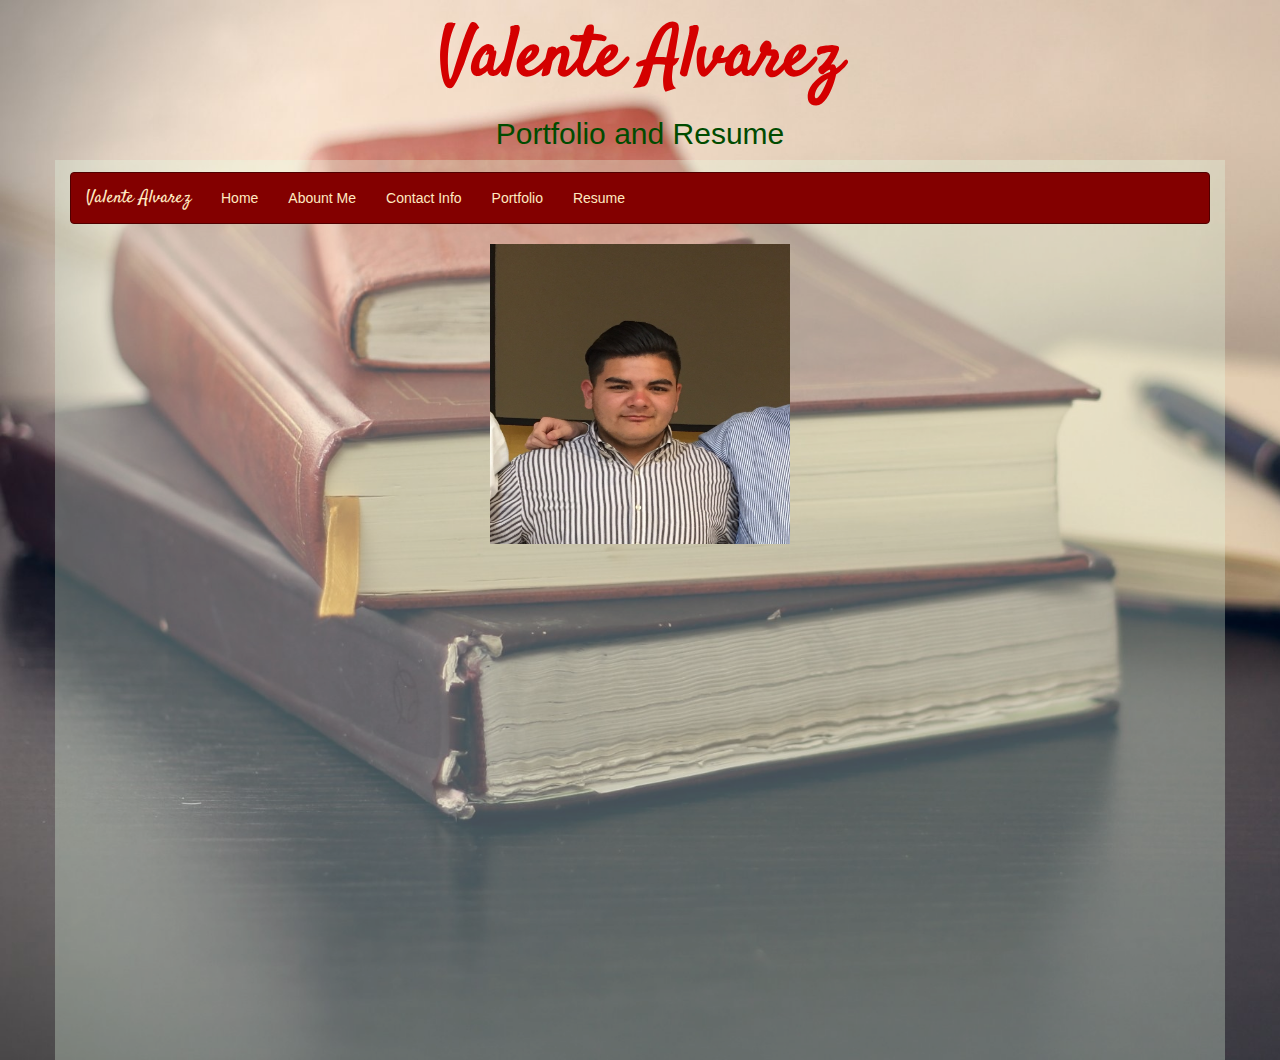
==== commit 2fbf89a3: "erase the clas for one of the nav bar." ====
--- a/index.html
+++ b/index.html
@@ -13,24 +13,44 @@
 </header>
 
 <body>
-    <center><b><h1>Valente Alvarez</h1></b></center>
-    <center><b><h2>Portfolio and Resume</h2></b></center>
+    <center>
+        <b>
+            <h1>Valente Alvarez</h1>
+        </b>
+    </center>
+    <center>
+        <b>
+            <h2>Portfolio and Resume</h2>
+        </b>
+    </center>
     <div class="container">
         <nav class="navbar navbar-inverse">
             <div class="container-fluid">
                 <div class="navbar-header">
-                    <a class="navbar-brand cursive-font" href="#">Valente Alvarez</a>
+                    <a class="navbar-brand cursive-font" href="https://github.com/valente98">Valente Alvarez</a>
                 </div>
                 <ul class="nav navbar-nav">
-                    <li class="active"><a href="index.html">Home</a></li>
-                    <li><a href="about.html">Abount Me</a></li>
-                    <li><a href="contact.html">Contact Info</a></li>
-                    <li><a href="portfolio.html">Portfolio</a></li>
-                    <li><a href="Valente Alvarez Resume.pdf">Resume</a></li>
+                    <li>
+                        <a href="index.html">Home</a>
+                    </li>
+                    <li>
+                        <a href="about.html">Abount Me</a>
+                    </li>
+                    <li>
+                        <a href="contact.html">Contact Info</a>
+                    </li>
+                    <li>
+                        <a href="portfolio.html">Portfolio</a>
+                    </li>
+                    <li>
+                        <a href="Valente Alvarez Resume.pdf">Resume</a>
+                    </li>
                 </ul>
             </div>
         </nav>
-        <center><img src='me.jpg' width='300' height='300' border=5 /></center>
+        <center>
+            <img src='me.jpg' width='300' height='300' border=5 />
+        </center>
     </div>
 </body>
 
--- a/stylesheet.css
+++ b/stylesheet.css
@@ -20,12 +20,12 @@
 }
 
 .cursive-font {
-    font-family: 'Satisfy', cursive;
+    font-family: 'Satisfy', 'cursive';
 }
 
 .panel-heading {
     background-color: #ffd073;
-    font-family: 'Satisfy', cursive;
+    font-family: 'Satisfy', 'cursive';
     color: #d40000;
     font-size: 1.7em;
 }
